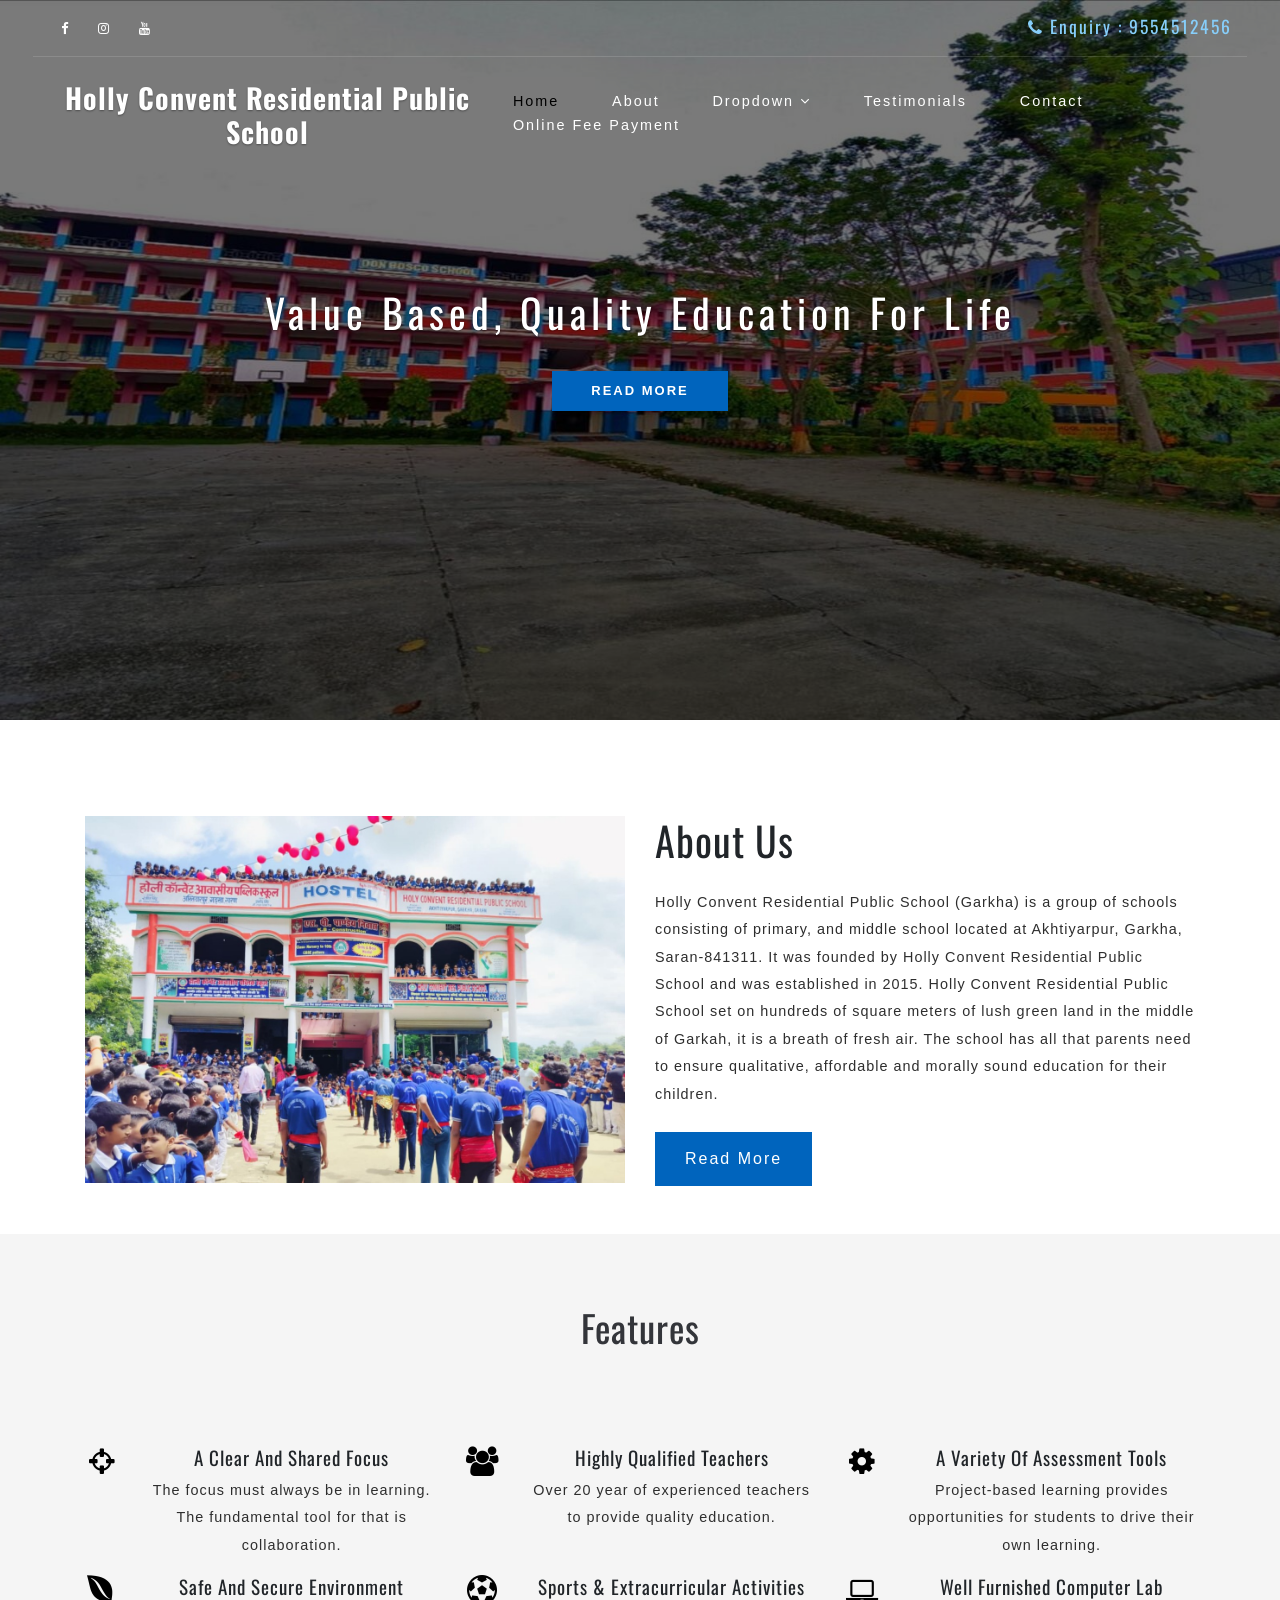
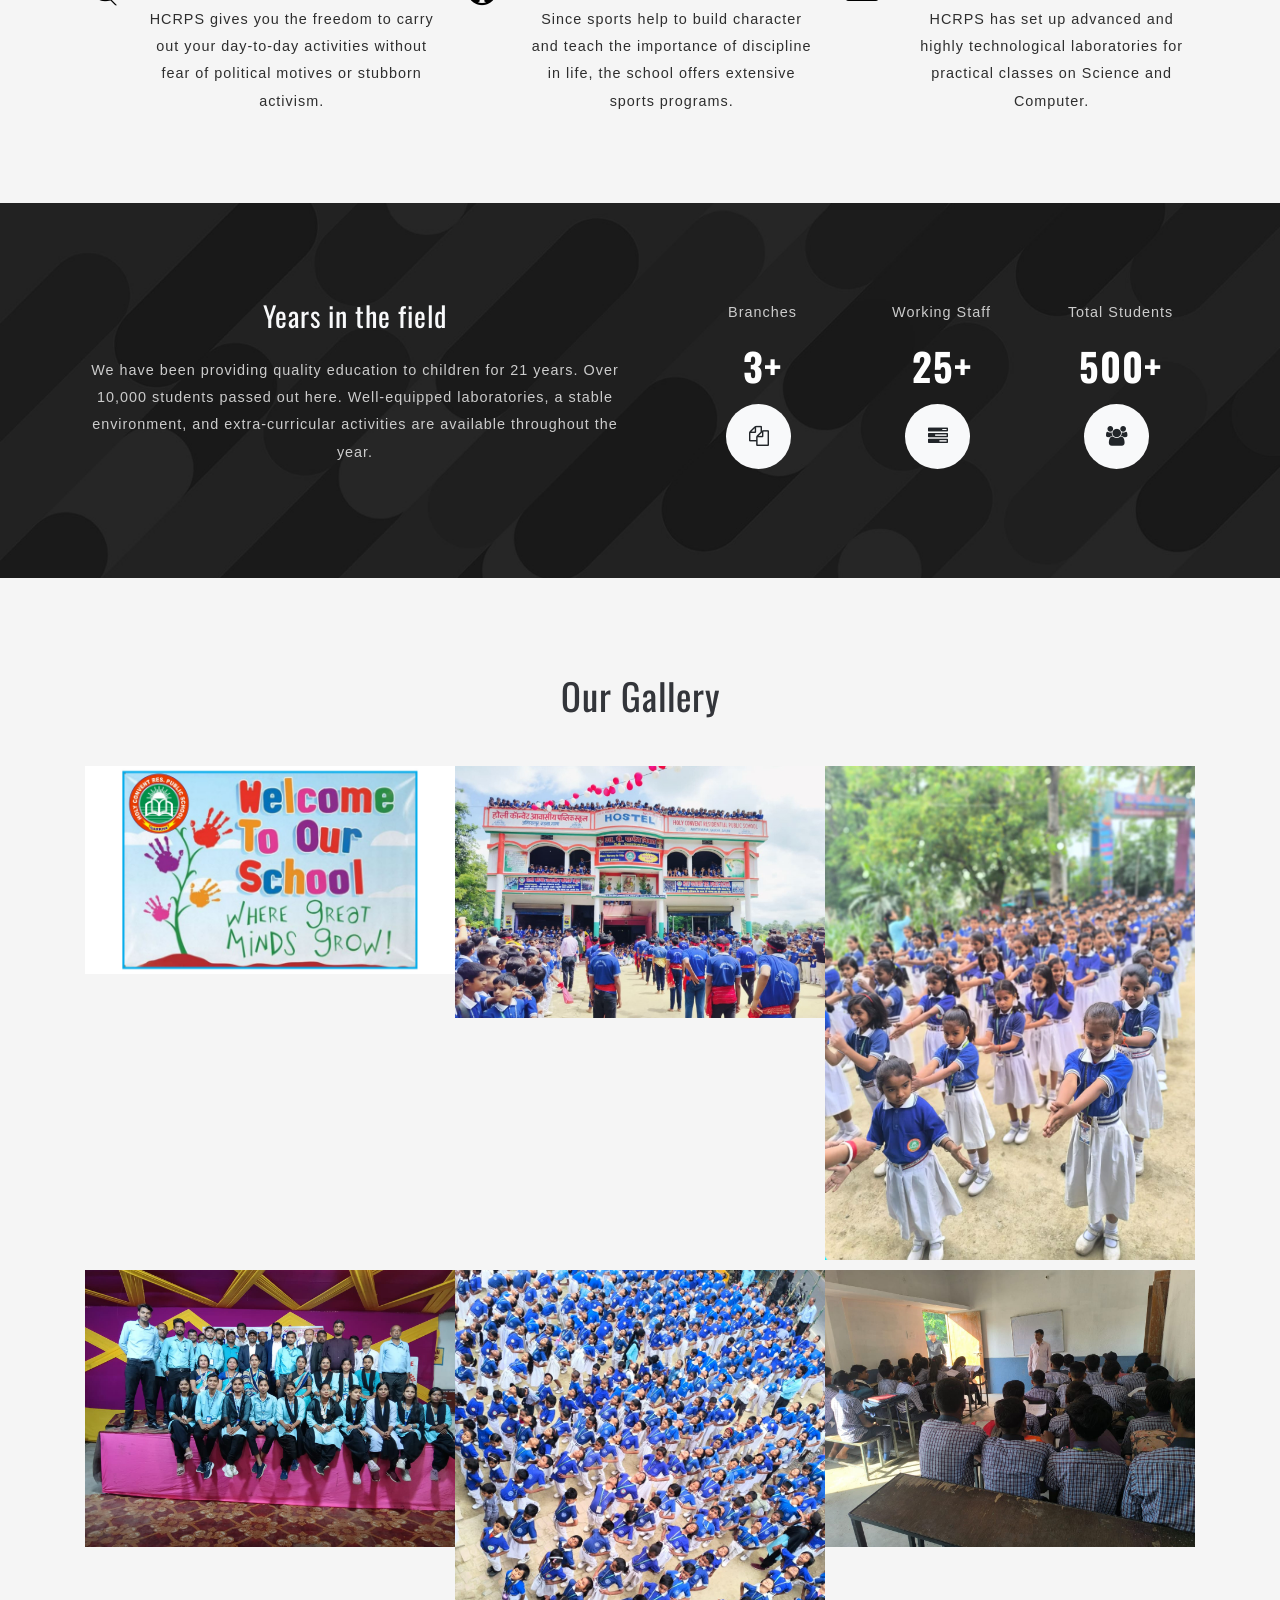
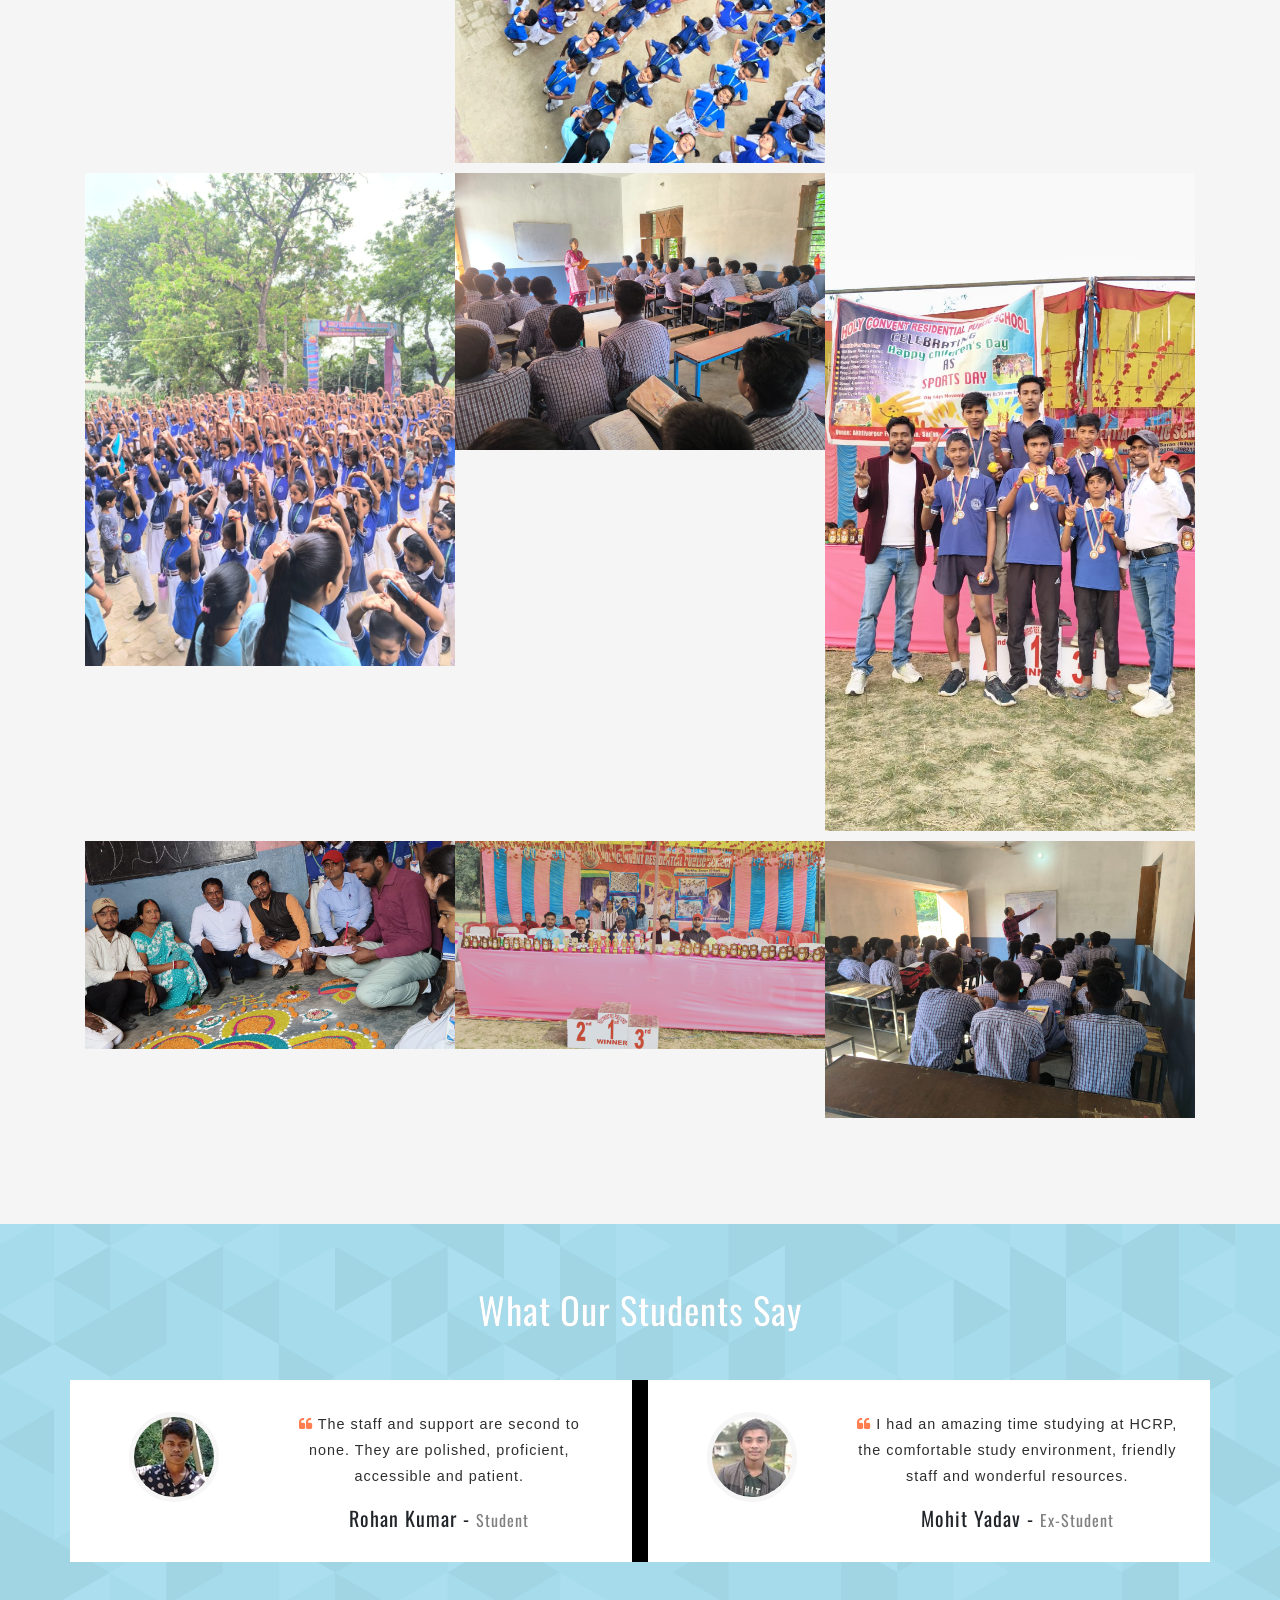
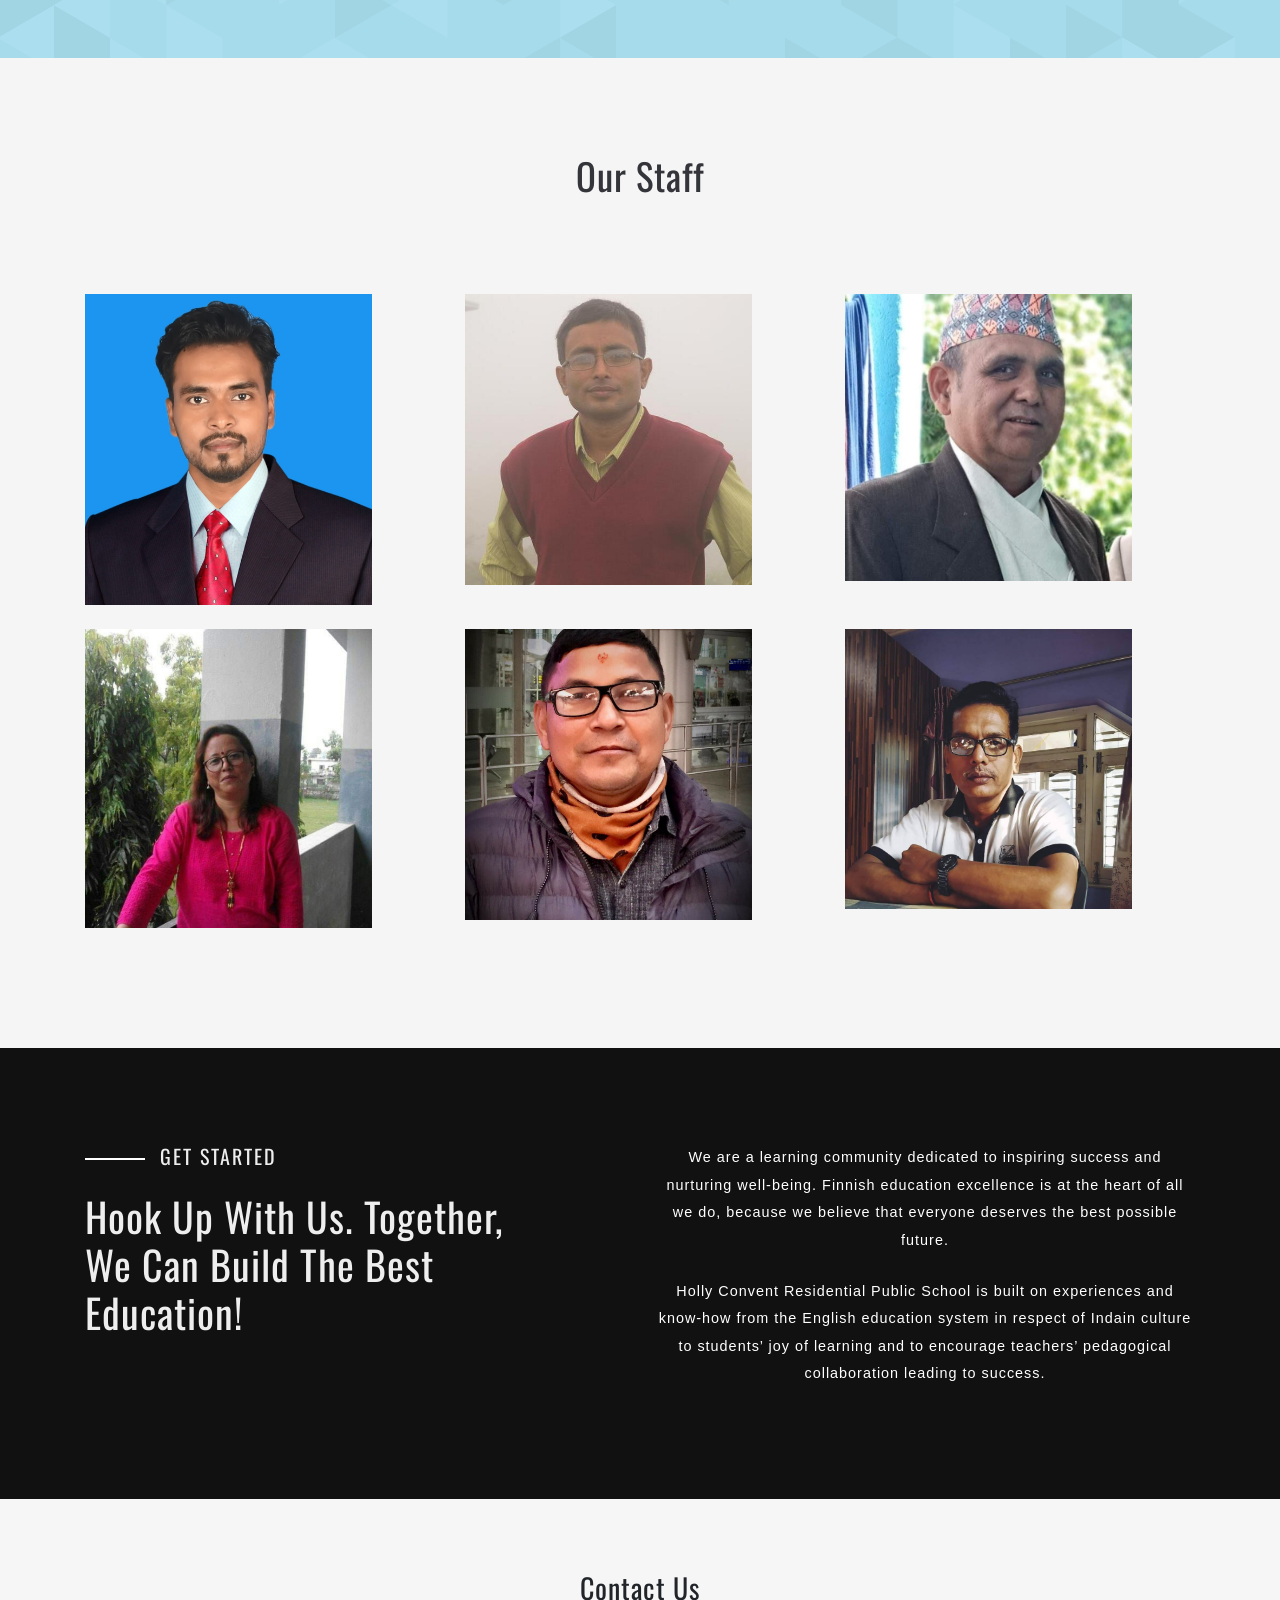
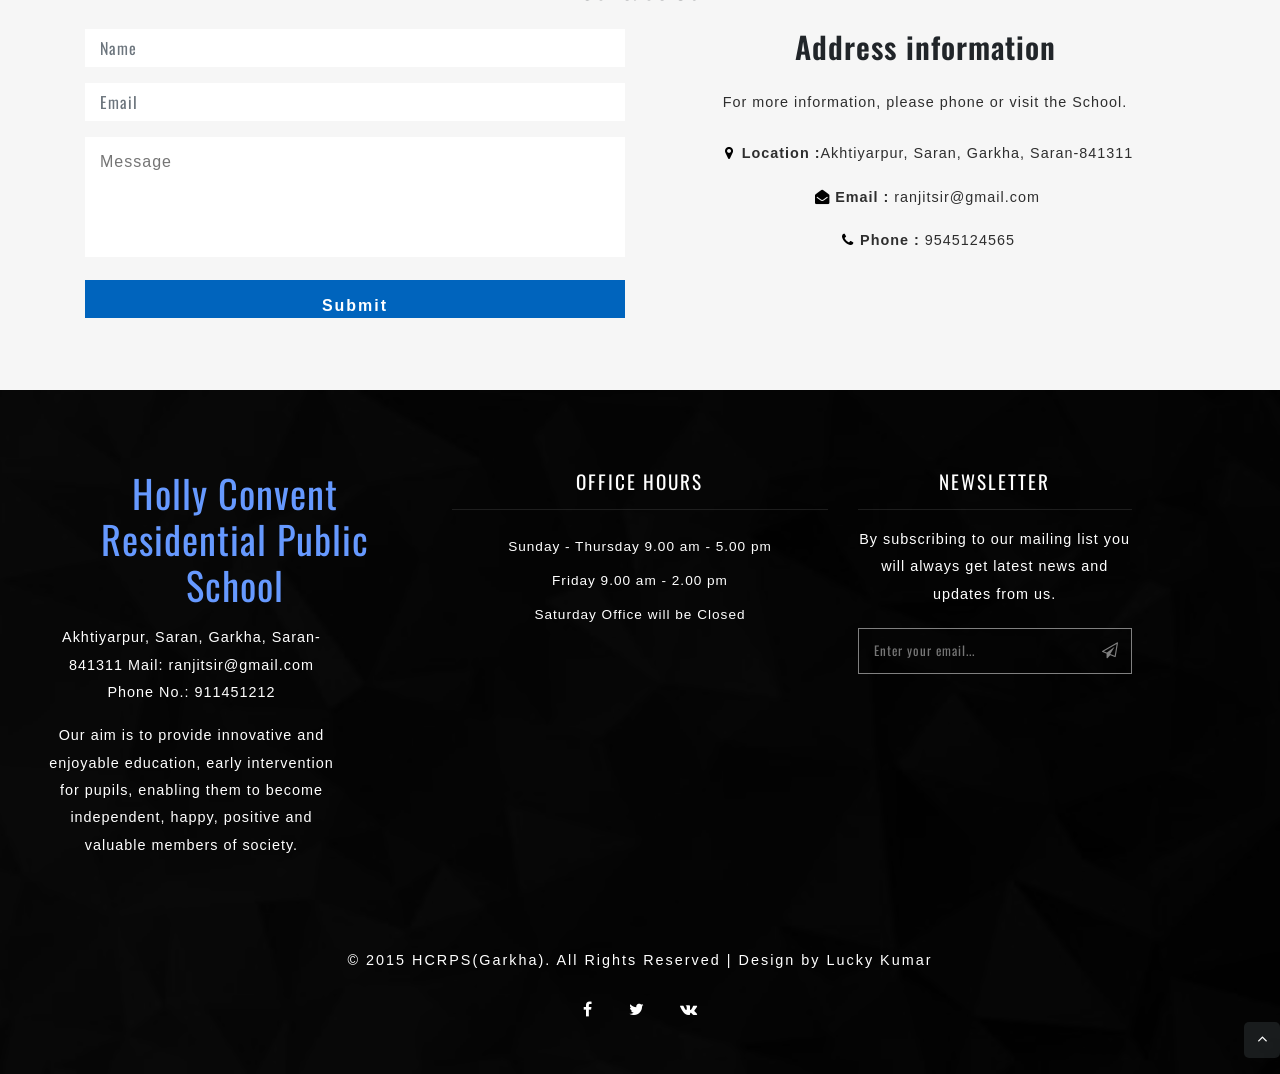
==== index.html @ 04d55e1e "add icons" ====
<!DOCTYPE html>
<html lang="en">

<head>
    <title>Holly Convent Residential Public School, Garka | Quality Education & Holistic Development</title>
    <!-- Meta tag Keywords -->
    <meta name="viewport" content="width=device-width, initial-scale=1">
    <link rel="icon" type="image/x-icon" href="images/Logo.PNG">
    <meta charset="UTF-8" />
    <meta name="keywords"
        content="Holly Convent Residential Public School Biratnagar - Quality education, holistic development, and a nurturing learning environment." />
    <script>
        addEventListener("load", function () {
            setTimeout(hideURLbar, 0);
        }, false);

        function hideURLbar() {
            window.scrollTo(0, 1);
        }

    </script>
    <!-- //Meta tag Keywords -->
    <!-- Style-CSS -->
    <link rel="stylesheet" href="https://cdnjs.cloudflare.com/ajax/libs/font-awesome/4.7.0/css/font-awesome.min.css">
    <link rel="stylesheet" href="https://cdn.jsdelivr.net/npm/bootstrap@4.6.1/dist/css/bootstrap.min.css">
    <link rel="stylesheet" href="css/style.css" type="text/css" media="all" />
    <!-- /Fonts -->
    <link href="//fonts.googleapis.com/css?family=Raleway:100,100i,200,200i,300,300i,400,400i,500,600,700"
        rel="stylesheet">
    <link href="//fonts.googleapis.com/css?family=Oswald:200,300,400,500,600,700" rel="stylesheet">
    <!-- //Fonts -->
    <!-- Structured Data for SEO -->
    <script type="application/ld+json">
    {
      "@context": "https://schema.org",
      "@type": "School",
      "name": "Holly Convent Residential Public School",
      "address": {
        "@type": "PostalAddress",
        "addressLocality": "Biratnagar",
        "addressCountry": "Nepal"
      },
      "telephone": "+977-21-463423",
      "url": "https://donboscoschool.netlify.app/",
      "sameAs": [
        "https://www.facebook.com/HCRPS.NILGIRI"
      ]
    }
    </script>
</head>

<body>
    <!-- mian-content -->
    <div class="main-content" id="home">
        <div class="layer">
            <!-- header -->
            <header>
                <div class="container-fluid px-lg-5">
                    <div class="row order-info">
                        <div class="middle mt-sm-3 col-sm-6 text-left">
                            <ul class="social mb-3">
                                <li><a href="https://www.facebook.com"><span
                                            class="fa fa-facebook icon_facebook"></span></a></li>
                                <li><a href="#"><span class="fa fa-brands fa-instagram"></span></a></li>
                                <li><a href="#"><span class="fa fa-brands fa-youtube"></span></a></li>
                            </ul>
                        </div>
                        <div class="middle-right mt-sm-3 col-sm-6 text-right">
                            <h6><span class="fa fa-phone"></span> Enquiry : 9554512456</h6>
                        </div>
                    </div>
                    <!-- nav -->
                    <nav class="pt-4 d-lg-flex">
                        <div id="logo">
                            <h1> <a href="index.html">Holly Convent Residential Public School</a></h1>
                        </div>
                        <label for="drop" class="toggle">Menu</label>
                        <input type="checkbox" id="drop" />
                        <ul class="menu mt-2 ml-auto">
                            <li class="active"><a href="index.html">Home</a></li>
                            <li><a href="#about" class="scroll">About</a></li>
                            <li>
                                <!-- First Tier Drop Down -->
                                <label for="drop-2" class="toggle">Dropdown <span class="fa fa-angle-down"
                                        aria-hidden="true"></span> </label>
                                <a href="#">Dropdown <span class="fa fa-angle-down" aria-hidden="true"></span></a>
                                <input type="checkbox" id="drop-2" />
                                <ul class="inner-ul">
                                    <li><a class="scroll" href="#gallery">Gallery</a></li>
                                    <li><a href="#services" class="scroll">Services</a></li>
                                    <li><a href="#stats" class="scroll">Stats</a></li>
                                    <li><a href="#team" class="scroll">Team</a></li>
                                </ul>
                            </li>
                            <li><a href="#testimonials" class="scroll">Testimonials</a></li>
                            <li><a href="#contact" class="scroll">Contact</a></li>
                            <li><a href="#payment-container" class="scroll" onclick="showFeePage()">Online Fee
                                    Payment</a></li>
                        </ul>
                    </nav>
                    <!-- //nav -->
                </div>
            </header>
            <!-- //header -->
            <div class="container">
                <!-- /banner -->
                <div class="banner-info-layouts text-center">
                    <h3>Value Based, Quality Education For Life</h3>
                    <div class="read-more">
                        <a href="#about" class="read-more scroll">Read More </a>
                    </div>
                </div>

            </div>
            <!-- //banner -->
        </div>
    </div>
    <!--// mian-content -->
    <!-- about-->
    <section class="wthree-row py-5" id="about">
        <div class="container pt-lg-5">
            <div class="row about-main">
                <div class="col-lg-6 about-right">
                    <img src="images/g2.jpeg" class="img-fluid" alt="" />
                </div>
                <div class="col-lg-6 about-text-grid text-left">
                    <div class="title-desc">
                        <h3 class="main-title-hello text-capitalize">About Us</h3>
                    </div>
                    <p class="my-sm-4 mt-2 mb-4">Holly Convent Residential Public School (Garkha) is a group of schools
                        consisting of primary, and middle school located at Akhtiyarpur, Garkha, Saran-841311.

                        It was founded by Holly Convent Residential Public School and was established in 2015.

                        Holly Convent Residential Public School set on hundreds of square meters of lush green land in
                        the middle of Garkah,
                        it is a breath of fresh air. The school has all that parents need to ensure qualitative,
                        affordable and morally sound education
                        for their children. </p>
                    <a href="#bottom"> Read more</a>
                </div>
            </div>
        </div>
    </section>
    <!-- //about -->

    <!-- features -->
    <section class="banner-bottom py-5" id="services">
        <div class="container py-sm-4">
            <div class="heading-grid text-center">
                <h3 class="tittle text-center heading mb-5">Features</h3>
            </div>
            <div class="row">
                <div class="col-lg-4 col-md-6 mb-lg-0 mb-5">
                    <div class="row inner-info">
                        <div class="col-2">
                            <span class="fa fa-crosshairs"></span>
                        </div>
                        <div class="col-10">
                            <h4 class="mt-md-0 my-2">A clear and shared focus</h4>
                            <p class="">The focus must always be in learning.

                                The fundamental tool for that is collaboration. </p>
                        </div>
                    </div>
                </div>
                <div class="col-lg-4 col-md-6">
                    <div class="row inner-info">
                        <div class="col-2">
                            <span class="fa fa-users"></span>
                        </div>
                        <div class="col-10">
                            <h4 class="mt-md-0 my-2">Highly Qualified Teachers</h4>
                            <p class="">Over 20 year of experienced teachers to provide quality education.</p>
                        </div>
                    </div>
                </div>
                <div class="col-lg-4 col-md-6 mb-lg-0 mb-5">
                    <div class="row inner-info">
                        <div class="col-2">
                            <span class="fa fa-cog"></span>
                        </div>
                        <div class="col-10">
                            <h4 class="mt-md-0 my-2">A variety of assessment tools</h4>
                            <p class="">Project-based learning provides opportunities for students to drive their own
                                learning.</p>
                        </div>
                    </div>
                </div>

                <div class="col-lg-4 col-md-6">
                    <div class="row inner-info">
                        <div class="col-2">
                            <span class="fa fa-envira"></span>
                        </div>
                        <div class="col-10">
                            <h4 class="mt-md-0 my-2">Safe and Secure Environment</h4>
                            <p class="">HCRPS gives you the freedom to carry out your day-to-day activities without fear
                                of political motives or stubborn activism.</p>
                        </div>
                    </div>
                </div>
                <div class="col-lg-4 col-md-6 mb-lg-0 mb-5">
                    <div class="row inner-info">
                        <div class="col-2">
                            <span class="fa fa-futbol-o"></span>
                        </div>
                        <div class="col-10">
                            <h4 class="mt-md-0 my-2">Sports & Extracurricular Activities</h4>
                            <p class="">Since sports help to build character and teach the importance of discipline in
                                life, the school offers extensive sports programs.</p>
                        </div>
                    </div>
                </div>
                <div class="col-lg-4 col-md-6">
                    <div class="row inner-info">
                        <div class="col-2">
                            <span class="fa fa-laptop"></span>
                        </div>
                        <div class="col-10">
                            <h4 class="mt-md-0 my-2">Well Furnished Computer Lab</h4>
                            <p class="">HCRPS has set up advanced and highly technological laboratories for practical
                                classes on Science and Computer.</p>
                        </div>
                    </div>
                </div>
            </div>
        </div>
    </section>
    <!-- //features -->
    <!-- stats -->
    <section class="stats py-5" id="stats">
        <div class="container py-lg-5 py-md-3">
            <div class="row stat-grids">
                <div class="col-lg-6 stats-left">
                    <h3 class="heading mb-4 text-li">Years in the field</h3>
                    <p class="mb-3"> We have been providing quality education to children for 21 years. Over 10,000
                        students passed out here.
                        Well-equipped laboratories, a stable environment, and extra-curricular activities are available
                        throughout the year. </p>
                </div>
                <div class="col-lg-6 grid1 stats-right mt-lg-0 mt-4 pl-5">
                    <div class="row">
                        <div class="col-sm-4 col-6">
                            <p class="text-li">Branches</p>
                            <h4 class="text-wh"> 3+</h4>
                            <span class="fa fa-files-o mr-2"></span>
                        </div>
                        <div class="col-sm-4 col-6">
                            <p>Working Staff</p>
                            <h4>25+</h4>
                            <span class="fa fa-tasks mr-2"></span>
                        </div>
                        <div class="col-sm-4 col-6 mt-sm-0 mt-5">
                            <p>Total Students</p>
                            <h4>500+</h4>
                            <span class="fa fa-users mr-2"></span>
                        </div>
                    </div>
                </div>
            </div>
        </div>
    </section>
    <!-- //stats -->

    <!-- Gallery -->
    <section class="gallery py-5" id="gallery">
        <div class="container py-md-5">
            <div class="header text-center">
                <h3 class="tittle mb-lg-5 mb-3">Our Gallery</h3>
            </div>
            <div class="row news-grids text-center gallery-wrap">
                <div class="col-md-4 gal-img">
                    <a href="#gal1"><img src="images/g1.jpeg" alt="news image" class="img-fluid"></a>
                </div>
                <div class="col-md-4 gal-img">
                    <a href="#gal2"><img src="images/g2.jpeg" alt="news image" class="img-fluid"></a>
                </div>
                <div class="col-md-4 gal-img">
                    <a href="#gal3"><img src="images/g3.jpeg" alt="news image" class="img-fluid"></a>
                </div>
                <div class="col-md-4 gal-img">
                    <a href="#gal4"><img src="images/g4.jpeg" alt="news image" class="img-fluid"></a>
                </div>
                <div class="col-md-4 gal-img">
                    <a href="#gal5"><img src="images/g5.jpeg" alt="news image" class="img-fluid"></a>
                </div>
                <div class="col-md-4 gal-img">
                    <a href="#gal6"><img src="images/g6.jpeg" alt="news image" class="img-fluid"></a>
                </div>
                <div class="col-md-4 gal-img">
                    <a href="#gal7"><img src="images/g7.jpeg" alt="news image" class="img-fluid"></a>
                </div>
                <div class="col-md-4 gal-img">
                    <a href="#gal8"><img src="images/g8.jpeg" alt="news image" class="img-fluid"></a>
                </div>
                <div class="col-md-4 gal-img">
                    <a href="#gal9"><img src="images/g9.jpeg" alt="news image" class="img-fluid"></a>
                </div>
                <div class="col-md-4 gal-img">
                    <a href="#ga20"><img src="images/g10.jpeg" alt="news image" class="img-fluid"></a>
                </div>
                <div class="col-md-4 gal-img">
                    <a href="#ga21"><img src="images/g11.jpeg" alt="news image" class="img-fluid"></a>
                </div>
                <div class="col-md-4 gal-img">
                    <a href="#ga22"><img src="images/g12.jpeg" alt="news image" class="img-fluid"></a>
                </div>
            </div>

            <!-- popup-->
            <div id="gal1" class="pop-overlay animate">
                <div class="popup">
                    <img src="images/g1.jpg" alt="Popup Image" class="img-fluid" />

                    <a class="close" href="#gallery">&times;</a>
                </div>
            </div>
            <!-- //popup -->

            <!-- popup-->
            <div id="gal2" class="pop-overlay animate">
                <div class="popup">
                    <img src="images/g2.jpg" alt="Popup Image" class="img-fluid" />

                    <a class="close" href="#gallery">&times;</a>
                </div>
            </div>
            <!-- //popup -->
            <!-- popup-->
            <div id="gal3" class="pop-overlay animate">
                <div class="popup">
                    <img src="images/g3.jpg" alt="Popup Image" class="img-fluid" />

                    <a class="close" href="#gallery">&times;</a>
                </div>
            </div>
            <!-- //popup3 -->
            <!-- popup-->
            <div id="gal4" class="pop-overlay animate">
                <div class="popup">
                    <img src="images/g4.jpg" alt="Popup Image" class="img-fluid" />

                    <a class="close" href="#gallery">&times;</a>
                </div>
            </div>
            <!-- //popup -->
            <!-- popup-->
            <div id="gal5" class="pop-overlay animate">
                <div class="popup">
                    <img src="images/g5.jpg" alt="Popup Image" class="img-fluid" />

                    <a class="close" href="#gallery">&times;</a>
                </div>
            </div>
            <!-- //popup -->
            <!-- popup-->
            <div id="gal6" class="pop-overlay animate">
                <div class="popup">
                    <img src="images/g6.jpg" alt="Popup Image" class="img-fluid" />

                    <a class="close" href="#gallery">&times;</a>
                </div>
            </div>
            <!-- //popup -->

        </div>
    </section>
    <!--// gallery -->
    <!-- testimonials -->
    <section class="testi py-5" id="testimonials">
        <div class="container pb-xl-5 py-lg-3">
            <h3 class="tittle two text-center heading mb-5">What our Students say</h3>
            <div class="row">
                <div class="col-lg-6">
                    <div class="row testi-cgrid border-right-grid">
                        <div class="col-sm-4 testi-icon mb-sm-0 mb-3">
                            <img src="images/te1.jpg" alt="" class="img-fluid" />
                        </div>
                        <div class="col-sm-8">
                            <p class="mx-auto"><span class="fa fa-quote-left"></span> The staff and support are second
                                to none.
                                They are polished, proficient, accessible and patient.</p>
                            <h6 class="b-ltxt mt-3">Rohan Kumar - <span>Student</span></h6>
                        </div>
                    </div>
                </div>
                <div class="col-lg-6 mt-lg-0 mt-sm-5 mt-4">
                    <div class="row testi-cgrid border-left-grid">
                        <div class="col-sm-4 testi-icon mb-sm-0 mb-3">
                            <img src="images/te2.jpg" alt="" class="img-fluid" />
                        </div>
                        <div class="col-sm-8">
                            <p class="mx-auto"><span class="fa fa-quote-left"></span> I had an amazing time studying at
                                HCRP, the comfortable study environment, friendly staff and wonderful resources.</p>
                            <h6 class="b-ltxt mt-3">Mohit Yadav - <span>Ex-Student</span></h6>
                        </div>
                    </div>
                </div>
            </div>
        </div>
    </section>
    <!-- testimonials -->
    <!-- team -->
    <section class="team py-5" id="team">
        <div class="container py-xl-5 py-lg-3">
            <div class="heading-grid text-center">
                <h3 class="tittle text-center heading mb-5">Our Staff</h3>
            </div>
            <div class="row inner-sec-layouts-hello-lauinfo">
                <div class="col-md-4 col-sm-6">
                    <div class="team-grids text-center">
                        <img src="images/team1.jpeg" class="img-fluid" alt="">
                        <div class="clearfix"></div>
                        <div class="team-info">
                            <div class="caption">
                                <h4>Ranjeet Singh</h4>
                                <h6>Principal</h6>
                            </div>
                        </div>
                    </div>
                </div>
                <div class="col-md-4 col-sm-6 mt-sm-0 mt-5">
                    <div class="team-grids text-center">
                        <img src="images/team2.jpg" class="img-fluid" alt="">
                        <div class="clearfix"></div>
                        <div class="team-info">
                            <div class="caption">
                                <h4>Santosh Bhattarai</h4>
                                <h6>Teacher</h6>
                            </div>
                        </div>
                    </div>
                </div>
                <div class="col-md-4 col-sm-6 mt-md-0 mt-5">
                    <div class="team-grids text-center">
                        <img src="images/team3.jpg" class="img-fluid" alt="">
                        <div class="clearfix"></div>
                        <div class="team-info">
                            <div class="caption">
                                <h4>Shyam Timsina</h4>
                                <h6>Teacher</h6>
                            </div>
                        </div>
                    </div>
                </div>
                <div class="col-md-4 col-sm-6 mt-md-0 mt-5 py-4">
                    <div class="team-grids text-center">
                        <img src="images/team4.jpg" class="img-fluid" alt="">
                        <div class="clearfix"></div>
                        <div class="team-info">
                            <div class="caption">
                                <h4>Angelina Maskey</h4>
                                <h6>Teacher</h6>
                            </div>
                        </div>
                    </div>
                </div>
                <div class="col-md-4 col-sm-6 mt-md-0 mt-5 py-4">
                    <div class="team-grids text-center">
                        <img src="images/team5.jpg" class="img-fluid" alt="">
                        <div class="clearfix"></div>
                        <div class="team-info">
                            <div class="caption">
                                <h4>Karan KC</h4>
                                <h6>Teacher</h6>
                            </div>
                        </div>
                    </div>
                </div>
                <div class="col-md-4 col-sm-6 mt-md-0 mt-5 py-4">
                    <div class="team-grids text-center">
                        <img src="images/team6.jpg" class="img-fluid" alt="">
                        <div class="clearfix"></div>
                        <div class="team-info">
                            <div class="caption">
                                <h4>Anil Jha</h4>
                                <h6>Teacher</h6>
                            </div>
                        </div>
                    </div>
                </div>
            </div>
        </div>
    </section>
    <!-- team -->


    <section class="section-middle py-5" id="bottom">
        <div class="container py-lg-5">
            <div class="row about-main">
                <div class="col-lg-6 about-text-grid1 text-left">
                    <div class="title-desc">
                        <h4><span></span>Get started</h4>
                        <h3 class="main-title-hello text-capitalize my-4"> Hook up With Us. Together, we can build the
                            best education!</h3>
                    </div>

                </div>
                <div class="col-lg-6 about-right mt-lg-0 mt-4">
                    <p class="">We are a learning community dedicated to inspiring success and nurturing well-being.
                        Finnish education excellence is at the heart of all we do,
                        because we believe that everyone deserves the best possible future.</p>
                    <p class="mt-4">Holly Convent Residential Public School is built on experiences and know-how from
                        the English education system in respect of Indain culture to students’
                        joy of learning and to encourage teachers’ pedagogical collaboration leading to success.</p>
                </div>
            </div>
        </div>
    </section>

    <!-- contact -->
    <section class="contact py-5" id="contact">
        <div class="container py-sm-4">
            <h3 class="heading mb-4">Contact Us</h3>
            <div class="row contact-top">
                <div class="col-lg col-md-6 contact-grid-wthree">
                    <div class="contact_grid_right">
                        <form action="#" method="post">
                            <div class="contact_left_grid">
                                <div class="con-left">
                                    <div class="form-group">
                                        <input class="form-control" type="text" name="Name" placeholder="Name"
                                            required="">
                                    </div>
                                    <div class="form-group">
                                        <input class="form-control" type="email" name="Email" placeholder="Email"
                                            required="">
                                    </div>
                                    <div class="form-group">
                                        <textarea id="textarea" placeholder="Message" required=""></textarea>
                                    </div>
                                    <div class="sub-honey mx-auto mt-3">
                                        <button class="form-control btn" type="submit">Submit</button>
                                    </div>
                                </div>
                            </div>
                        </form>
                    </div>
                </div>
                <div class="col-lg-6 col-md-6 contact-grid-wthree foot-top mt-md-0 mt-5">
                    <h3 class="contact-title mb-sm-4 mb-2">Address information</h3>
                    <div class="contact-info">
                        <p class="mb-4">For more information, please phone or visit the School.</p>
                        <div class="contact-style-world">
                            <p><span class="fa fa-map-marker"></span><strong>Location :</strong>Akhtiyarpur, Saran,
                                Garkha, Saran-841311</p>
                        </div>
                        <div class="contact-style-world my-2">
                            <p><span class="fa fa-envelope-open"></span><strong>Email :</strong>
                                ranjitsir@gmail.com</p>
                        </div>
                        <div class="contact-style-world">
                            <p><span class="fa fa-phone"></span><strong>Phone :</strong> 9545124565</p>
                            <!-- <p><span class="fa fa-mobile"></span><strong>Notice Board Service No. :</strong> 1618021463423</p> -->
                        </div>
                    </div>
                </div>
            </div>
        </div>
    </section>
    <!-- //contact -->

    <!-- Payment-section -->
    <div class="payment-container" id="payment-container" style="display: none;">
        <h1>Online Payment</h1>
        <h3>UPI, Scan and Pay</h3>

        <div class="card">
            <div class="card-header">
                <span class="logo">पे</span>
                <span class="brand">PhonePe</span>
            </div>

            <div class="card-body">
                <p>Scan & Pay with any UPI App</p>

                <img src="https://encrypted-tbn0.gstatic.com/images?q=tbn:ANd9GcRSqy1l2K4mbOEe0NPBrGfbfksEz_CD4vMbjA&s"
                    alt="QR Code" class="qr" />

                <p class="upi">UPI ID : Ranjeetsir@ybl</p>

                <div class="upi-logos">
                    <span>BHIM</span>
                    <span>|</span>
                    <span>UPI</span>
                </div>

                <h4>Holly Convent Residential Public School</h4>
            </div>
        </div>

        <div class="footer-btn">
            send payment details to what's up <br />
            no:- <strong>9564213647</strong>
        </div>
    </div>


    <!-- footer -->
    <footer class="footer-content">
        <div class="layer footer-1">
            <div class="container-fluid">
                <div class="row footer-top-inner-world">
                    <div class="col-lg-4 col-md-6 footer-top mt-md-0 mt-sm-5">
                        <h2>
                            <a href="index.html">Holly Convent Residential Public School</a>
                        </h2>
                        <p class="my-3">Akhtiyarpur, Saran, Garkha, Saran-841311

                            Mail: ranjitsir@gmail.com
                            Phone No.: 911451212</p>
                        <p>
                            Our aim is to provide innovative and enjoyable education, early intervention for pupils,
                            enabling them to become independent, happy, positive and valuable members of society.
                        </p>
                    </div>
                    <div class="col-lg-4 col-md-6 mt-md-0 mt-5">
                        <div class="footer-hello">
                            <h3 class="mb-3 hello_title">Office Hours</h3>
                            <hr>
                            <ul class="list-info-hello last-world-contact mt-lg-4">
                                <li>
                                    <p> Sunday - Thursday 9.00 am - 5.00 pm</p>

                                </li>
                                <li class="my-2">
                                    <p>Friday 9.00 am - 2.00 pm</p>

                                </li>
                                <li class="my-2">
                                    <p>Saturday Office will be Closed</p>

                                </li>
                            </ul>
                        </div>
                    </div>
                    <div class="col-lg-3 col-md-6 mt-lg-0 mt-5">
                        <div class="footer-hello">
                            <h3 class="mb-3 hello_title">Newsletter</h3>
                            <hr>

                            <div class="footer-text">
                                <p>By subscribing to our mailing list you will always get latest news and updates from
                                    us.</p>
                                <form action="#" method="post">
                                    <input type="email" name="Email" placeholder="Enter your email..." required="">
                                    <button class="btn1 btn"><span class="fa fa-paper-plane-o"
                                            aria-hidden="true"></span></button>
                                    <div class="clearfix"> </div>
                                </form>
                            </div>
                        </div>


                    </div>
                </div>

            </div>

            <p class="copy-right-grids text-li text-center my-sm-4 my-4">© 2015 HCRPS(Garkha). All Rights Reserved |
                Design
                by
                <a href="https://www.facebook.com"> Lucky Kumar </a>
            </p>
            <div class="world-footer text-center mt-4">
                <ul class="list-unstyled world-icons">
                    <li>
                        <a href="https://www.facebook.com">
                            <span class="fa fa-facebook-f"></span>
                        </a>
                    </li>
                    <li>
                        <a href="#">
                            <span class="fa fa-twitter"></span>
                        </a>
                    </li>
                    <li>
                        <a href="#">
                            <span class="fa fa-vk"></span>
                        </a>
                    </li>
                </ul>
            </div>
            <div class="move-top text-right"><a href="#home" class="move-top"> <span class="fa fa-angle-up  mb-3"
                        aria-hidden="true"></span></a></div>
        </div>
        <!-- //footer bottom -->
        </div>
    </footer>
    <!-- //footer -->
    <script>
        function showFeePage() {
            document.getElementById("payment-container").style.display = "block";
        }
    </script>


</body>


</html>
---- css/style.css ----
html,
body {
    margin: 0;
    font-size: 100%;
    background: #fff;
    font-family: 'Raleway', sans-serif;
    scroll-behavior: smooth;
}

body a {
    text-decoration: none;
    transition: 0.5s all;
    -webkit-transition: 0.5s all;
    -moz-transition: 0.5s all;
    -o-transition: 0.5s all;
    -ms-transition: 0.5s all;
    cursor: pointer !important;
}

.btn,
button {
    cursor: pointer !important;
}


a:hover {
    text-decoration: none;
    opacity: 0.8;
}

input[type="button"],
input[type="submit"],
input[type="text"],
input[type="email"],
input[type="search"] {
    transition: 0.5s all;
    -webkit-transition: 0.5s all;
    -moz-transition: 0.5s all;
    -o-transition: 0.5s all;
    -ms-transition: 0.5s all;
    font-family: 'Oswald', sans-serif;
}

h1,
h2,
h3,
h4,
h5,
h6 {
    margin: 0;
    letter-spacing: 1px;
    font-weight: 400;
    font-family: 'Oswald', sans-serif;
}

p {
    font-size: 0.9em;
    color: #2e2e2e;
    line-height: 1.9em;
    letter-spacing: 1px;
}

ul {
    margin: 0;
    padding: 0;
}

/*-- header --*/

/* header */

/* CSS Document */

header {
    position: absolute;
    z-index: 9;
    width: 100%;
}

.toggle,
[id^=drop] {
    display: none;
}

/* Giving a background-color to the nav container. */

nav {
    margin: 0;
    padding: 0;
}


#logo a {
    float: left;
    display: initial;
    margin: 0;
    letter-spacing: 1px;
    color: #fff;
    padding: 0;
    font-size: 0.7em;
    font-weight: 800;
    text-transform: capitalize;
    color: #fff;
    text-shadow: 0 1px 2px rgba(0, 0, 0, 0.37);
    font-family: 'Oswald', sans-serif;

}



nav:after {
    content: "";
    display: table;
    clear: both;
}



nav ul {
    float: right;
    padding: 0;
    margin: 0;
    list-style: none;
    position: relative;
}

/* Positioning the navigation items inline */

nav ul li {
    margin: 0px 0.3em;
    display: inline-block;
    float: left;
}

/* Styling the links */

nav ul.menu li a {
    color: #fff;
    text-transform: capitalize;
    font-size: 0.9em;
    letter-spacing: 2px;
    padding-left: 0;
    padding-right: 0;
    padding: 0.5em 1.5em;
    background: transparent;
    font-weight: 450;
}


nav ul li ul li:hover {
    background: transparent;

}


/* Background color change on Hover */

.menu li.active a {
    color: black;
}


nav ul ul {
    display: none;
    position: absolute;
    top: 30px;
    background: #fff;
    padding: 10px;
}

/* Display Dropdowns on Hover */

nav ul li:hover>ul {
    display: inherit;
}

/* Fisrt Tier Dropdown */

nav ul ul li {
    width: 170px;
    float: none;
    display: list-item;
    position: relative;
    margin: 0;
}

nav ul.menu li ul li a {
    color: #333;
    padding: 5px 10px;
    display: block;
}

nav ul.menu li ul li a:hover {
    color: #03f4eb;
    background: transparent;
}


nav ul ul ul li {
    position: relative;
    top: -60px;
    left: 170px;
}


/* Change ' +' in order to change the Dropdown symbol */

li>a:only-child:after {
    content: '';
}


/* Media Queries
--------------------------------------------- */

@media all and (max-width:992px) {

    #logo {
        display: block;
        padding: 0;
        width: 100%;
        text-align: center;
        float: none;
    }

    nav {
        margin: 0;
    }

    nav a {
        color: #333;
    }

    /* Hide the navigation menu by default */
    .toggle+a,
    .menu {
        display: none;
    }

    /* Stylinf the toggle lable */
    .toggle {
        display: block;
        padding: 6px 15px;
        font-size: 16px;
        text-decoration: none;
        border: none;
        float: right;
        margin-right: 0em;
        background-color: #fff;
        color: #1b1d1d;
        text-transform: capitalize;
        font-weight: 400;
        cursor: pointer !important;
    }

    .menu .toggle {
        float: none;
        text-align: center;
        margin: auto;
        width: 30%;
        padding: 5px;
        font-weight: normal;
        font-size: 15px;
        letter-spacing: 1px;
    }

    .toggle:hover {
        color: #333;
        background-color: #fff;
    }

    /* Display Dropdown when clicked on Parent Lable */
    [id^=drop]:checked+ul {
        display: block;
        background: #fff;
        padding: 15px 0;
        text-align: center;
        width: 80%;
        margin: 0 auto;
    }

    /* Change menu item's width to 100% */
    nav ul li {
        display: block;
        width: 100%;
        padding: 5px 0;
    }

    nav ul ul .toggle,
    nav ul ul a {
        padding: 0 40px;
    }

    nav ul.menu li a {
        color: #312f2f;
    }

    nav a:hover,
    nav ul ul ul a {
        background-color: transparent;
    }

    nav ul li ul li .toggle,
    nav ul ul a,
    nav ul ul ul a {
        padding: 14px 20px;
        color: #312f2f;
        font-size: 15px;
    }


    nav ul li ul li .toggle,
    nav ul ul a {
        background-color: #fff;
    }

    nav ul ul li a {
        font-size: 15px;
    }

    /* Hide Dropdowns by Default */
    nav ul ul {
        float: none;
        position: static;
        color: #ffffff;
    }

    /* Hide menus on hover */
    nav ul ul li:hover>ul,
    nav ul li:hover>ul {
        display: none;
    }

    /* Fisrt Tier Dropdown */
    nav ul ul li {
        display: block;
        width: 100%;
        padding: 0;
    }

    nav ul li {
        margin: 0;
    }

    nav ul ul ul li {
        position: static;
        /* has to be the same number as the "width" of "nav ul ul li" */
    }

    .login-icon {
        text-align: right;
    }

    .login-icon span {
        margin-right: 1em;
    }
}

@media all and (max-width:568px) {
    [id^=drop]:checked+ul {
        display: block;
        background: #fff;
        padding: 15px 0;
        text-align: center;
        width: 100%;
        margin: 0 auto;
    }

    .menu .toggle {
        float: none;
        text-align: center;
        margin: auto;
        width: 70%;
    }

}

.login-icon p {
    color: #fff;
}

.login-icon span {

    color: #fcd000;
}

/*-- //header --*/
.order-info {
    border-bottom: 1px solid rgba(255, 255, 255, 0.13);
}

/*-- //header --*/

.main-content {
    background: url(../images/banner1.jpg) center no-repeat;
    -webkit-background-size: cover;
    -moz-background-size: cover;
    -o-background-size: cover;
    -ms-background-size: cover;
    background-size: cover;
    position: relative;
    min-height: 50em;
}

.layer {
    min-height: 50em;
    background: rgba(0, 0, 0, 0.52);
}

.banner-info-layouts {
    padding-top: 23em;
    text-align: center;
}

.banner-info-layouts h3 {
    font-size: 2.5em;
    font-weight: 400;
    color: #fff;
    text-shadow: 0 1px 2px rgba(0, 0, 0, 0.37);
    text-transform: capitalize;
    letter-spacing: 5px;
}

.banner-info-layouts h6 {
    font-size: 2em;
    font-weight: 400;
    letter-spacing: 1px;
    display: block;
    color: #fcd000;
    font-family: 'Pacifico', cursive;
}

.read-more {
    margin-top: 1.2em;
}

a.read-more {
    background: #0064bd;
    color: #fff;
    padding: 0.8em 3em;
    box-shadow: 2px 2px 2px 1px rgba(0, 0, 0, 0.15);
    font-size: 13px;
    display: inline-block;
    border: transparent;
    transition: all 500ms ease;
    text-align: justify;
    text-transform: uppercase;
    font-weight: 700;
    letter-spacing: 2px;
}


.middle ul.social li {
    margin: 0 0.8em;
    display: inline-block;
}

.middle ul.social li a {
    font-size: 13px;
    color: #fff;
    display: block;
    text-align: center;
}

.middle-right h6 {
    font-size: 1.1em;
    color: lightskyblue;
    font-weight: 400;
    letter-spacing: 2px;
}

/*-- //banner --*/

/*-- //heading --*/

#about {
    background: #fff;
}

.content-left-bottom h4 {
    font-size: 1.7em;
    letter-spacing: 6px;
    line-height: 1.5em;
    margin: 1em 0;
    color: #272525;
    font-weight: 700;
}

.content-left-bottom {
    margin-top: 5em;
}

/*--*/

.ab-info {
    text-align: center;
}

.ab-info h4 {
    font-size: 1em;
    color: #ffc80a;
    margin: 2em 0 0em 0;
    letter-spacing: 2px;
    text-transform: uppercase;
}

.list-group-image {
    border-radius: 4px;
    -webkit-border-radius: 4px;
    -o-border-radius: 4px;
    -moz-border-radius: 4px;
    -webkit-transition: 0.5s all;
    -moz-transition: 0.5s all;
    transition: 0.5s all;
    background: rgb(236, 237, 239);
    padding: 8px;
}

.ab-info p {
    text-align: center;
    color: #fff;
    font-size: 1em;
    font-weight: 400;
    font-family: 'Oswald', sans-serif;
}

.ab-content img {
    border-radius: 50%;
    -webkit-border-radius: 50%;
    -o-border-radius: 50%;
    -moz-border-radius: 50%;
    -ms-border-radius: 50%;
    box-shadow: 2px 2px 2px 1px rgba(0, 0, 0, 0.15);
    transition: all 500ms ease;
    width: 68%;
}

.ab-content-inner {
    padding: 2em 1em;
}

.ab-info h5 {
    font-size: 1.1em;
    letter-spacing: 0px;
    font-weight: 700;
    color: #555;
    line-height: 1.7em;
}

/*--*/

/*-- popup --*/

.pop-overlay {
    position: absolute;
    top: 0px;
    bottom: 0;
    left: 0;
    right: 0;
    background: rgba(0, 0, 0, 0.7);
    transition: opacity 0ms;
    visibility: hidden;
    opacity: 0;
    z-index: 999;
}

.pop-overlay:target {
    visibility: visible;
    opacity: 1;
}

.popup {
    background: #fff;
    border-radius: 5px;
    width: 30%;
    position: relative;
    margin: 8em auto;
    padding: 3em 1em;
}

.popup p {
    font-size: 15px;
    color: #666;
    letter-spacing: .5px;
    line-height: 30px;
}

.popup h2 {
    margin-top: 0;
    color: #fff;

}

.popup .close {
    position: absolute;
    top: 5px;
    right: 15px;
    transition: all 200ms;
    font-size: 30px;
    font-weight: bold;
    text-decoration: none;
    color: #000;
}

.popup .close:hover {
    color: #30c39e;
}


/*-- //popup --*/

/*-- //banner --*/

.services {
    background: #c20d00;
}

h3.tittle,
h3.tittle.two {
    font-size: 2.3em;
    font-weight: 400;
    color: #33353a;
    text-shadow: 0 0 0.5px rgba(58, 57, 57, 0.25);
    text-transform: capitalize;
}

h3.tittle.two {
    color: #fff;
}

.sub-tittle {
    font-size: 0.35em;
    color: #ffa801;
    letter-spacing: 1px;
    display: block;
    text-transform: uppercase;

}

.content-left span {
    text-transform: uppercase;
    font-weight: 600;
    letter-spacing: 2px;
    color: #03A9F4;
    font-size: 16px;
    padding-left: 10px;
}

span.title {
    color: #fcd000;
    text-shadow: 0 0 0.5px rgba(58, 57, 57, 0.25);
    font-size: 1.4em;
    letter-spacing: 2px;
    display: block;
    font-family: 'Pacifico', cursive;
}

.content-right-bottom p {
    line-height: 2em;
}

/*-- //about -*/
/*-- features --*/

.heading-grid {
    margin-bottom: 6em;
}

.banner-bottom span.fa {
    font-size: 30px;
    color: black;
}

.inner-info h4 {
    text-transform: capitalize;
    font-size: 19px;
    letter-spacing: 1px;
    font-weight: 400;
}

/*-- //features --*/
/*-- team --*/
.team-grids {
    position: relative;
    overflow: hidden;
    z-index: 1;
}

.team-grids h4 {
    font-size: 18px;
    font-weight: 600;
    color: #fff;
    text-transform: uppercase;
    letter-spacing: 1px;
}

.team-grids h6 {
    font-size: 17px;
    color: #ccc;
    letter-spacing: 1px;
    font-family: initial;
    font-style: italic;
}

.social-icons-section a {
    color: #eee;
    padding: 10px 0;
    display: block;
    font-size: 15px;
}


.team-info {
    position: absolute;
    bottom: -227px;
    margin: 0;
    background: rgba(0, 0, 0, 0.5);
    padding: 2em 0;
    -webkit-transition: .5s all;
    transition: .5s all;
    -moz-transition: .5s all;
    width: 82%;
    text-align: center;
}

.team-grids:hover div.team-info {
    bottom: 0;
}

.social-icons-section,
.team-grids h6 {
    margin-top: 0.5em;
}

.caption {
    padding: 0px;
}


.social-icons-section {
    background: #333;
    padding: 10px 0px;
    margin-top: 0;
    display: inline-block;
    width: 18%;
    float: left;
}

.team-grids img {
    width: 82%;
    float: left;
}

/* team responsive */
@media(max-width:1080px) {
    .team-grids h4 {
        font-size: 1em;
    }

    .about_grids h3 {
        font-size: 22px;
    }

    .about-in .card {
        padding: 1.5em .5em;
    }
}

@media(max-width:1024px) {}

@media(max-width:991px) {}

@media(max-width:736px) {}

@media(max-width:480px) {}

@media(max-width:440px) {}

@media(max-width:414px) {}

@media(max-width:384px) {}

@media(max-width:320px) {}

/* //team responsive */
/* //team */

.about-text-grid a {
    background: #0064bd;
    padding: 15px 30px;
    display: inline-block;
    color: #fff;
    font-size: 16px;
    letter-spacing: 2px;
    text-transform: capitalize;
}

/*-- stats --*/
.stats h3.heading {
    color: #f8f9fa;
}

.stats p {
    color: #ccc;
}

.stats-left h4 span {
    font-size: 50px;
    font-weight: 600;
    color: #0be881;
}

.stats-left h4 {
    color: #fff;
}

.stats-right h4 {
    font-size: 2.4em;
    font-weight: 700;
    margin: 15px 0;
    color: #fff;
}


.stats-right span.fa {
    color: #212529;
    font-size: 20px;
    background: rgb(248, 249, 250);
    width: 65px;
    height: 65px;
    text-align: center;
    line-height: 65px;
    border-radius: 50%;
    -webkit-border-radius: 50%;
    -moz-border-radius: 50%;
    -ms-border-radius: 50%;
    -o-border-radius: 50%;
}

.stats {
    background: url(../images/banner3.jpg) no-repeat 0px 0px;
    background-size: cover;
    position: relative;
}

.brands a span.fa {
    font-size: 3em;
    color: #333;
    transition: 0.5s all;
    -webkit-transition: 0.5s all;
    -moz-transition: 0.5s all;
    -ms-transition: 0.5s all;
    -o-transition: 0.5s all;
}

/*-- //stats --*/

/*-- middle-section --*/

.section-middle {
    background: #111;
}

.section-middle .about-text-grid1 h3 {
    color: #eee;
    max-width: 430px;
}

.section-middle h4 {
    text-transform: uppercase;
    color: #eee;
    letter-spacing: 2px;
    font-size: 20px;
}

.section-middle h4 span {
    width: 60px;
    height: 2px;
    background: #fff;
    display: inline-block;
    margin-bottom: 5px;
    margin-right: 15px;
}

.about-text-grid1 a {
    background: none;
    padding: 13px 30px;
    display: inline-block;
    color: #fff;
    border: 2px solid #fff;
    font-size: 16px;
    letter-spacing: 2px;
    text-transform: capitalize;
}

/*-- //middle-section --*/
.about-right p {
    color: #fff;
}

.about-text-grid h3,
.about-text-grid1 h3 {
    display: inline-block;
    font-size: 2.5em;
    font-weight: 400;
    letter-spacing: 1px;
}

section#gallery {
    position: relative;
}

.gallery-wrap {
    margin: 0 auto;
}

.gal-img {
    padding: 0;
}

.gal-img img {
    /* border-radius: 0;
    -moz-transition: 0.5s all;
    transition: 0.5s all;
    margin-bottom: 10px; */
    width: 100%;
    display: block;
    margin-bottom: 10px;
}

.gal-img:hover.gal-img img {
    box-shadow: 0 20px 40px -10px rgba(0, 0, 0, .3);
}

.gal-img a span {
    font-size: 0.9em;
    letter-spacing: 2px;
    text-transform: uppercase;
    font-weight: 400;
    color: #1e272e;
    text-shadow: 0 0 0.5px rgba(58, 57, 57, 0.25);
    background: #ffffff;
    display: block;
    padding: 1em;
    margin-bottom: 15px;
}

/* testimonials */
.testi {
    background: url(../images/banner4.jpg) no-repeat 0px 0px;
    background-size: cover;
    position: relative;
    ;
}

h6.b-ltxt {
    font-weight: 400;
    font-size: 20px;
    letter-spacing: 1px;
    text-transform: capitalize;
}

h6.b-ltxt span {
    font-weight: normal;
    color: gray;
    text-transform: capitalize;
    font-size: 16px;
}

.testi-cgrid p {
    line-height: 1.8em;
}

.testi-cgrid p span.fa {
    color: coral;
}

.testi-icon img {
    border-radius: 50%;
    -webkit-border-radius: 50%;
    -o-border-radius: 50%;
    -ms-border-radius: 50%;
    -moz-border-radius: 50%;
    border: 5px solid #f6f6f6;
    background: #eee;
}

.testi-icon span.fa {
    font-size: 1.4em;
}

.testi-cgrid {
    background: #fff;
    padding: 2em 1em;
}

.border-right-grid {
    border-right: 8px solid #000000;

}

.border-left-grid {
    border-left: 8px solid #000000;

}

/* //testimonials */
/*-- contact --*/
.contact-title {
    font-size: 30px;
    font-weight: 600;
    letter-spacing: 1px;
}

.contact_grid_right input[type="text"],
.contact_grid_right input[type="email"],
.contact_grid_right textarea {
    outline: none;
    padding: 13px 15px;
    font-size: 16px;
    color: #777;
    width: 100%;
    letter-spacing: 1px;
    border: none;
    background: #fff;
    border-radius: 0px;
    -webkit-border-radius: 0px;
    -moz-border-radius: 0px;
    -ms-border-radius: 0px;
    -o-border-radius: 0px;
}

.contact_grid_right textarea {
    min-height: 120px;
    resize: none;
    border-radius: 0px;
    -webkit-border-radius: 0px;
    -moz-border-radius: 0px;
    -ms-border-radius: 0px;
    -o-border-radius: 0px;
    background: none;
    background: #fff;
}

.contact-style-world p a {
    font-size: 17px;
    line-height: 2em;
    letter-spacing: 1px;
    color: #707579;
}

.contact-style-world p span.fa {
    color: black;
    width: 25px;
}

.contact_left_grid button.btn {
    background: #0064bd;
    color: #fff;
    font-size: 16px;
    font-weight: 600;
    letter-spacing: 2px;
    padding: 13px;
    display: inline-block;
    border-radius: 0;
    -webkit-border-radius: 0px;
    -moz-border-radius: 0px;
    -ms-border-radius: 0px;
    -o-border-radius: 0px;
}

.contact {
    background: #f6f6f6;
}

/*-- //contact --*/
/* footer */

.footer-content {
    background: url(../images/banner2.jpg) center no-repeat;
    -webkit-background-size: cover;
    -moz-background-size: cover;
    -o-background-size: cover;
    -ms-background-size: cover;
    background-size: cover;
    min-height: 28em;
}

hr {
    border-top: 1px solid rgba(251, 247, 247, 0.1);
}

.layer.footer-1 {
    min-height: 28em;
    background: rgba(0, 0, 0, 0.82);
}

.footer-top-inner-world {
    padding: 5em 2em 3em 2em;
}

.footer-content h2 a {
    text-transform: capitalize;
    font-size: 1.2em;
    letter-spacing: 1px;
    font-weight: 400;
    color: #6699ff;
}

/* footer grids */

ul.list-info-hello {
    list-style: none;
}

h4.footer-title {
    color: #777;
    text-transform: capitalize;
}

.footerv3-top p {
    font-size: 1em;
    color: #a3b1bf;
    margin: 1em 0;
    line-height: 1.5em;
}

.footer p a {
    color: #fff;
    text-decoration: underline;
}

.last-world-contact p {
    display: inline-block;
    vertical-align: middle;
    color: #fff;
    font-size: 0.85em;
    letter-spacing: 1px;
    margin: 0;
}

.footer-top p {
    padding-right: 6em;
    color: #fff;
}

.last-world-contact p a:hover {
    color: #15b915;
}

.list-info-hello li a {
    color: #fff;
    font-size: 0.85em;
    letter-spacing: 1px;
}

.list-info-hello li a:hover {
    opacity: 0.8;
}

h3.hello_title {
    font-size: 1.2em;
    color: #fff;
    font-weight: 400;
    text-transform: uppercase;
    letter-spacing: 2px;
}

.last-world-contact a {
    color: #fff;
}

.world-icons li {
    display: inline-block;
    margin: 0 1em;
}

.world-icons li a span {
    color: #fff;
}

.world-icons li a span:hover {
    color: #ffc80a;
}

/* //footer */
.footer-text input[type="email"] {
    outline: none;
    padding: 12px 15px;
    color: #fff;
    font-size: 13px;
    width: 85%;
    border: none;
    background: none;
    letter-spacing: 1px;
}

.newsletter {
    position: relative;
    margin-top: 2em;
}

button.btn1 {
    color: #808080;
    border: none;
    padding: 10px 0;
    outline: none;
    text-align: center;
    text-decoration: none;
    background: none;
    cursor: pointer;
    -webkit-transition: 0.5s all;
    -moz-transition: 0.5s all;
    -o-transition: 0.5s all;
    -ms-transition: 0.5s all;
    transition: 0.5s all;
    float: right;
    width: 15%;
}

.footer-text form {
    border: 1px solid #808080;
    width: 100%;
    margin-top: 20px;
}

.footer-text p {
    color: #fff;
}

/* copyright */

p.copy-right-grids {
    letter-spacing: 2px;
    color: #fff;
}

p.copy-right-grids a {
    color: #fff;
}

/* //copyright */

a.move-top {
    text-align: center;
}

a.move-top span {
    color: #fff;
    width: 36px;
    height: 36px;
    border: transparent;
    line-height: 2em;
    background: #626c733b;
    border-radius: 5px;
    -webkit-border-radius: 5px;
    -o-border-radius: 5px;
    -moz-border-radius: 5px;
    -ms-border-radius: 5px;
}

/*-- //footer --*/

/*-- Responsive design --*/

@media screen and (max-width: 1440px) {

    .main-content,
    .layer {
        min-height: 45em;
    }

    .banner-info-layouts {
        padding-top: 18em;

    }
}

@media screen and (max-width: 1280px) {
    .test-info {
        padding: 5em 2em 0 2em;
        width: 75%;
    }
}

@media screen and (max-width: 1080px) {

    .main-content,
    .layer {
        min-height: 40em;
    }

    .banner-info-layouts {
        padding-top: 17em;
    }

    .content-left-bottom {
        margin-top: 3em;
    }

    .ab-info h4 {
        font-size: 0.9em;
        margin: 2em 0 0em 0;
    }

    .tab-wrap {
        padding: 3em 1em;
    }

    .test-info {
        padding: 5em 2em 0 2em;
        width: 70%;
    }

    .footer-top p {
        padding-right: 1em;
    }

    h3.tittle,
    h3.tittle.two {
        font-size: 2.2em;
    }
}


@media screen and (max-width: 992px) {

    .popup {
        width: 50%;
    }

    .content-left-bottom h4 {
        font-size: 1.5em;
        letter-spacing: 2px;
    }

    .content-left-bottom {
        margin-top: 2em;
    }

    .ab-content {
        width: 50%;
        float: left;
    }

    .adress-info:nth-child(2) {
        margin: 1.5em 0;
    }

    .tab-main {
        padding: 16px 0;
        width: 90%;
    }

    .test-info {
        padding: 5em 2em 0 2em;
        width: 100%;
    }

    .banner-info-layouts {
        padding-top: 15em;
    }

    .main-content,
    .layer {
        min-height: 38em;
    }

    h3.tittle,
    h3.tittle.two {
        font-size: 2em;
    }

    .about-text-grid h3,
    .about-text-grid1 h3 {
        font-size: 2em;
    }

    .about-text-grid {
        margin-top: 1.5em;
    }
}


@media screen and (max-width:768px) {
    .tab-wrap {
        padding: 2em 0em;
    }

    form#contactform1 {
        margin-bottom: 3em;
        padding: 0 0 3em 0;
    }
}

@media screen and (max-width: 767px) {
    .tab-wrap {
        padding: 2em 0em;
        margin-top: 1em;
    }

    .gal-img {
        padding: 10px;
        /* float: left;
        width: 50%; */
    }

    .footer-top-inner-world {
        padding: 2em 2em 3em 2em;
    }

    .adress-info span {
        font-size: 2em;
        margin-bottom: 1em;
    }

    .middle,
    .middle-right,
    .order-left-content,
    .order-right-content {
        text-align: center !important;
    }

    .tab-main label {
        padding: 15px 50px;
    }

    .test-info {
        padding: 1em 2em 0 0em;
        width: 100%;
    }

    .footer-content,
    .layer.footer,
    #testimonials {
        min-height: 20em;
    }
}

@media screen and (max-width: 736px) {
    .banner-info-layouts {
        padding-top: 13em;
    }

    .main-content,
    .layer {
        min-height: 34em;
    }

    .content-left-bottom {
        margin-top: 0em;
    }
}

@media screen and (max-width: 667px) {

    h3.tittle,
    h3.tittle.two {
        font-size: 1.8em;
    }

    .tab-main label {
        padding: 10px 30px;
    }

    h3.tittle.order {
        font-size: 2em;
    }

    .footer-top-inner-world {
        padding: 1em 0em 1em 0em;
    }

    h3.hello_title {
        font-size: 1em;
    }

    .read-more {
        margin-top: 1em;
    }

    .tab-main section {
        padding: 2em 0 2em 0;
    }
}

@media screen and (max-width: 640px) {
    .banner-info-layouts {
        padding-top: 13em;
    }

    .main-content,
    .layer {
        min-height: 30em;
    }
}


@media screen and (max-width:568px) {
    .ab-content {
        width: 100%;
        float: left;
    }

    .popup {
        width: 80%;
    }

    .border-right-grid {
        border-left: 8px solid #000000;
    }

    .border-left-grid {
        border-right: 8px solid #000000;
    }

    .order-info {
        padding: 0.8em 0;
    }
}

@media screen and (max-width: 480px) {
    .tab-main label {
        padding: 10px 20px;
        font-size: 0.8em;
    }

    form#contactform1 {
        margin-bottom: 2em;
        padding: 0 0 2em 0;
    }

    .contact-title {
        font-size: 24px;
    }

    .about-text-grid h3,
    .about-text-grid1 h3 {
        font-size: 1.7em;
    }
}

@media screen and (max-width: 414px) {
    .content-left-bottom h4 {
        font-size: 1.3em;
    }
}

@media screen and (max-width: 384px) {

    h3.tittle,
    h3.tittle.two {
        font-size: 1.6em;
    }

    .main-content,
    .layer {
        min-height: 25em;
    }

    .banner-info-layouts {
        padding-top: 12em;
    }

    .banner-info-layouts h3 {
        font-size: 2em;
        letter-spacing: 3px;
    }

    .content-left-bottom h4 {
        font-size: 1.2em;
    }

    .test-info {
        padding: 0em 0em 0 0em;
        width: 100%;
    }

    .heading-grid {
        margin-bottom: 0em;
    }
}

@media screen and (max-width:375px) {
    .tab-main {
        padding: 16px 0;
        width: 100%;
    }
}

@media screen and (max-width:320px) {

    .about-text-grid h3,
    .about-text-grid1 h3 {
        font-size: 1.5em;
    }
}

/* payment-container */
body {
  margin: 0;
  font-family: Arial, sans-serif;
  background: #f5f5f5;
  text-align: center;
}

.payment-container {
  padding: 20px;
}

.card {
  max-width: 350px;
  margin: 20px auto;
  border-radius: 12px;
  overflow: hidden;
  border: 1px solid #ccc;
  background: #fff;
}

.card-header {
  background: #5f259f;
  color: white;
  padding: 15px;
  display: flex;
  justify-content: center;
  align-items: center;
  gap: 10px;
}

.logo {
  background: white;
  color: #5f259f;
  border-radius: 50%;
  padding: 5px 10px;
  font-weight: bold;
}

.brand {
  font-size: 20px;
  font-weight: bold;
}

.card-body {
  padding: 15px;
}

.qr {
  width: 100%;
  max-width: 250px;
  margin: 10px 0;
}

.upi {
  font-weight: bold;
  margin-top: 10px;
}

.upi-logos {
  margin: 10px 0;
  font-weight: bold;
}

.footer-btn {
  background: linear-gradient(to right, #1e73e8, #2a5bd7);
  color: white;
  padding: 15px;
  border-radius: 10px;
  max-width: 350px;
  margin: 20px auto;
  font-size: 16px;
}
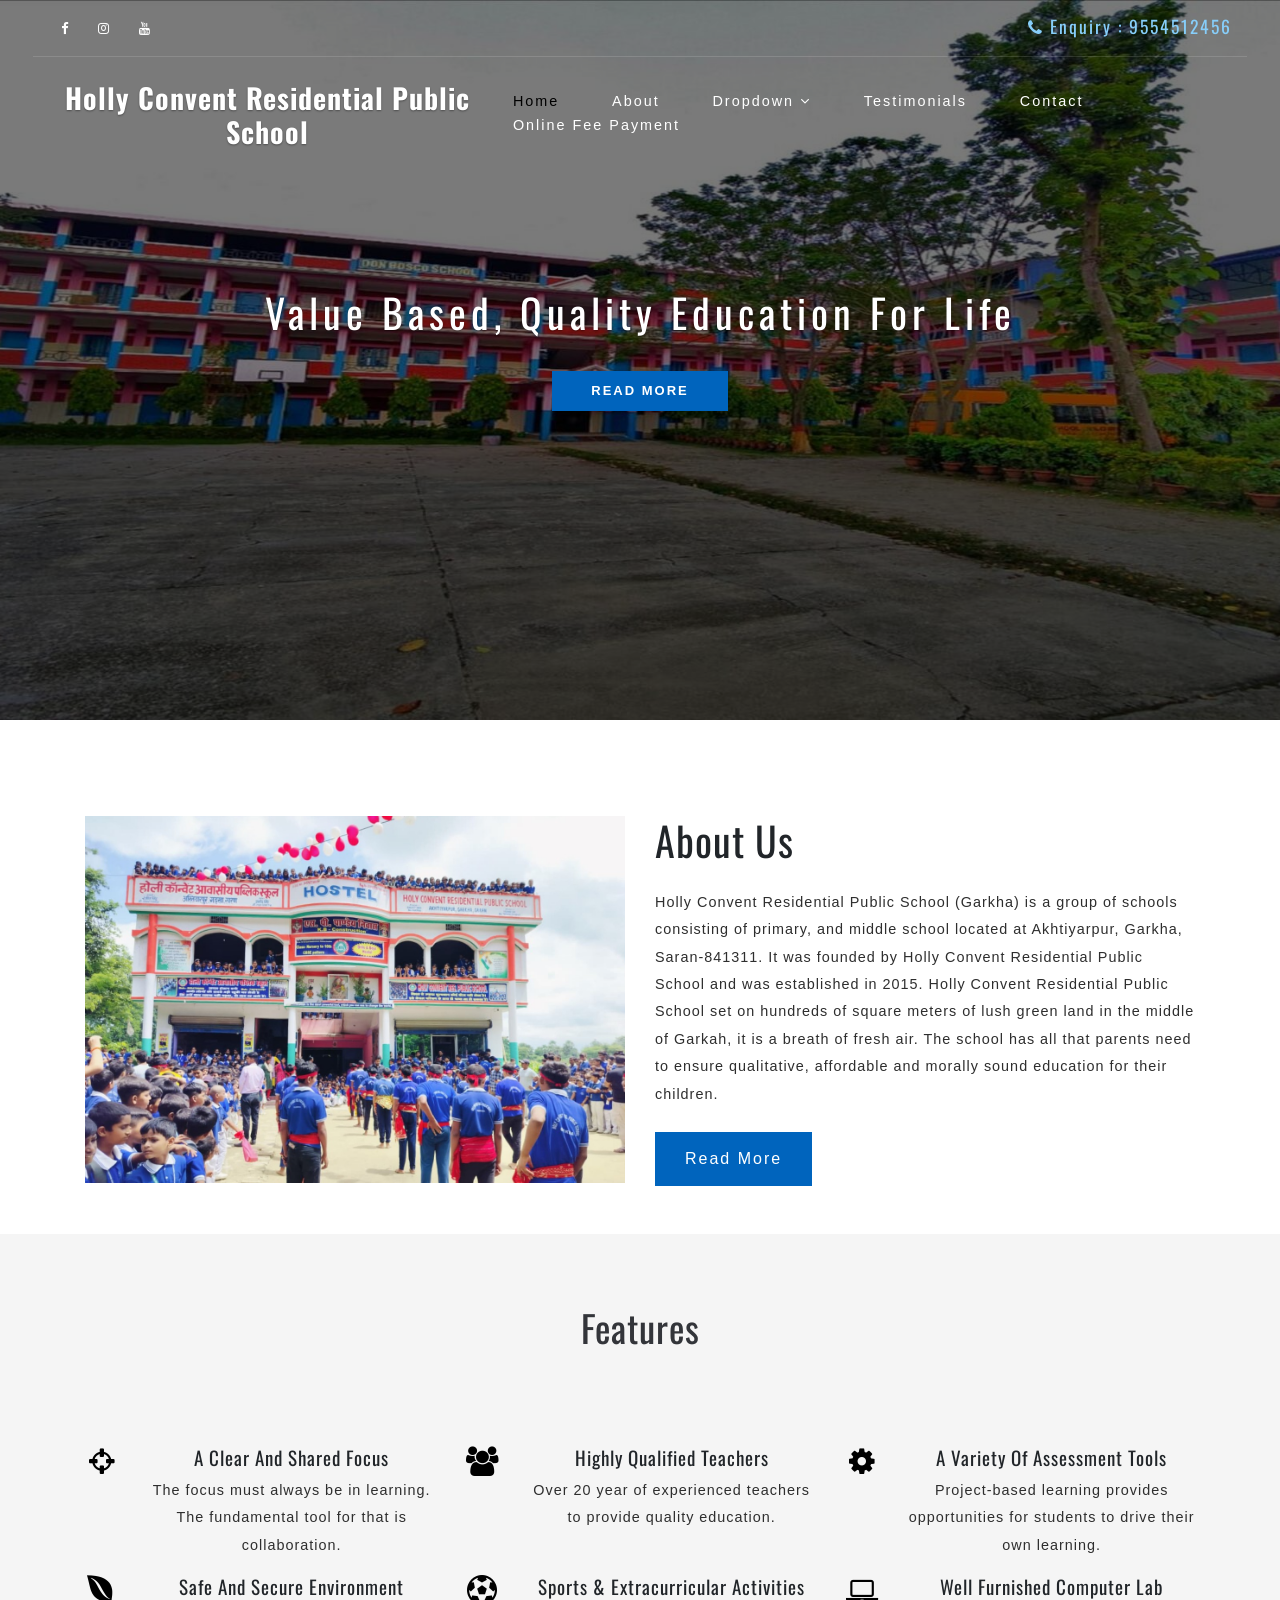
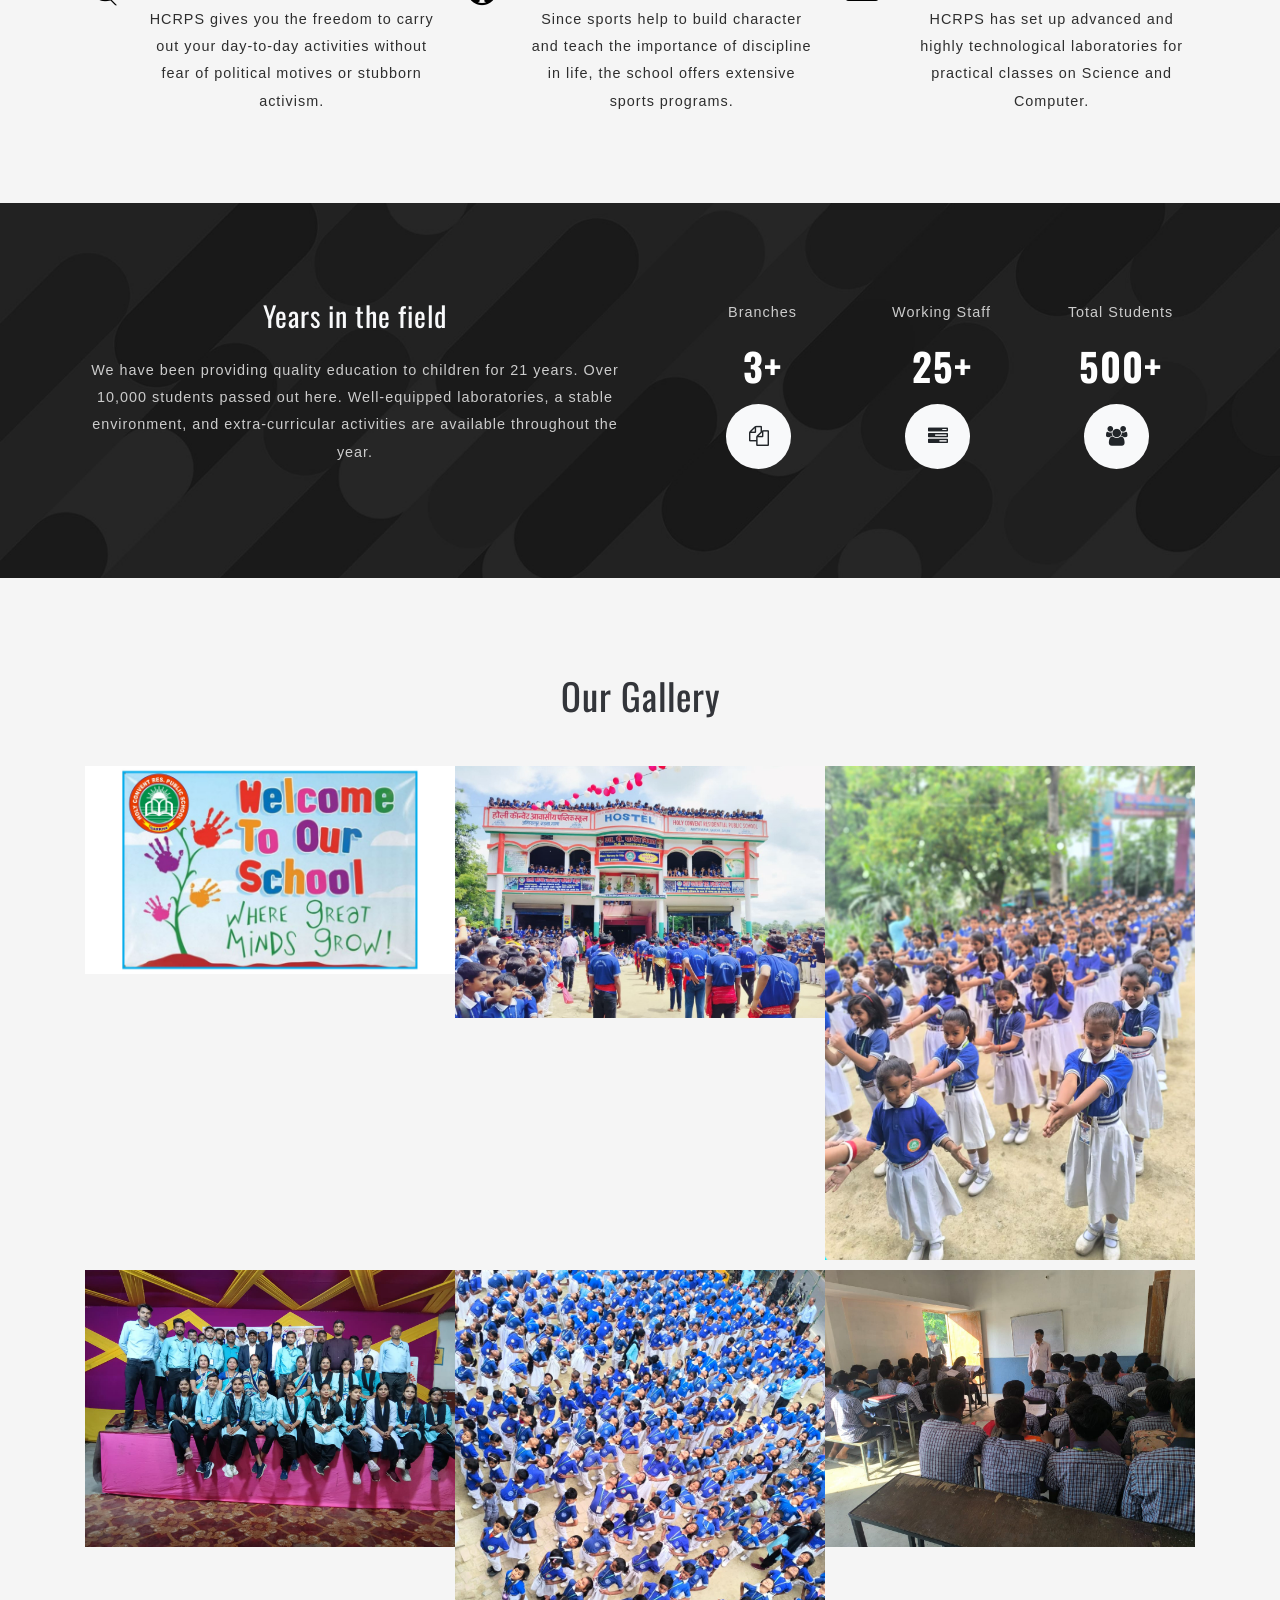
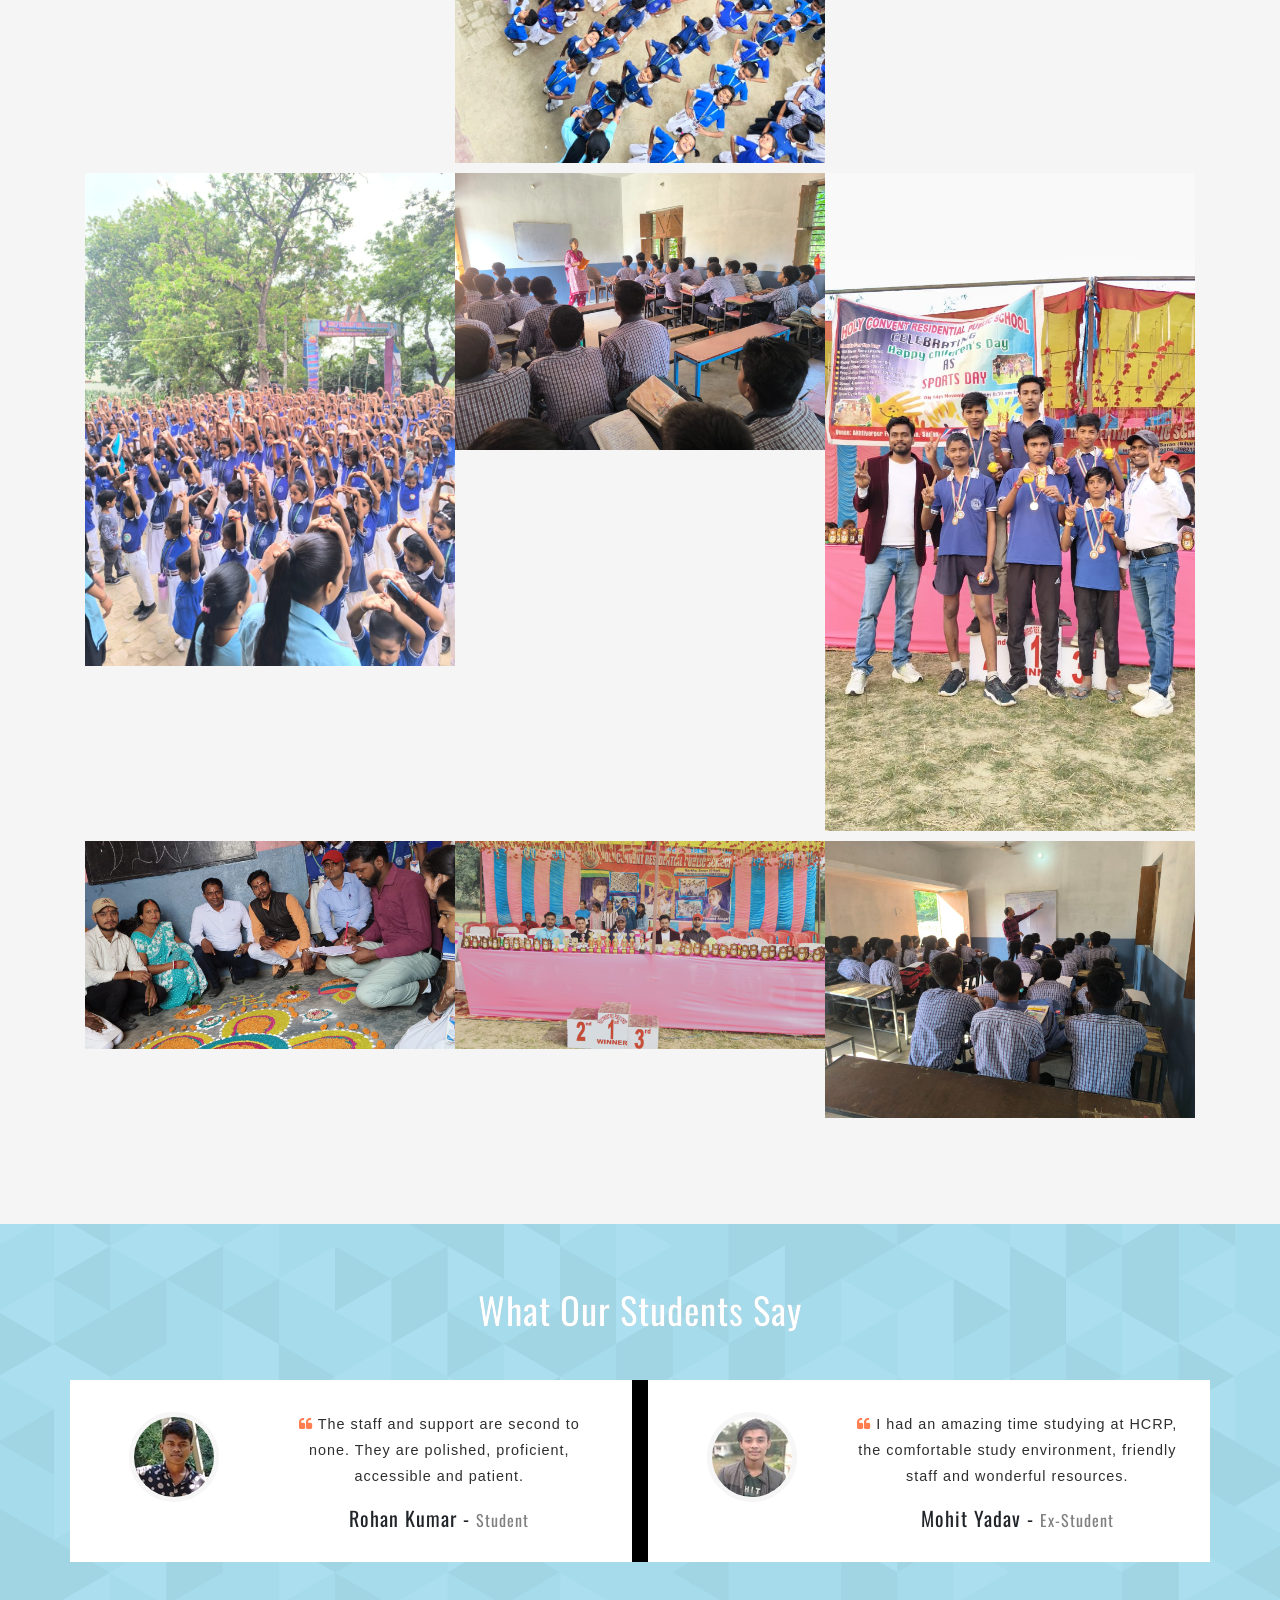
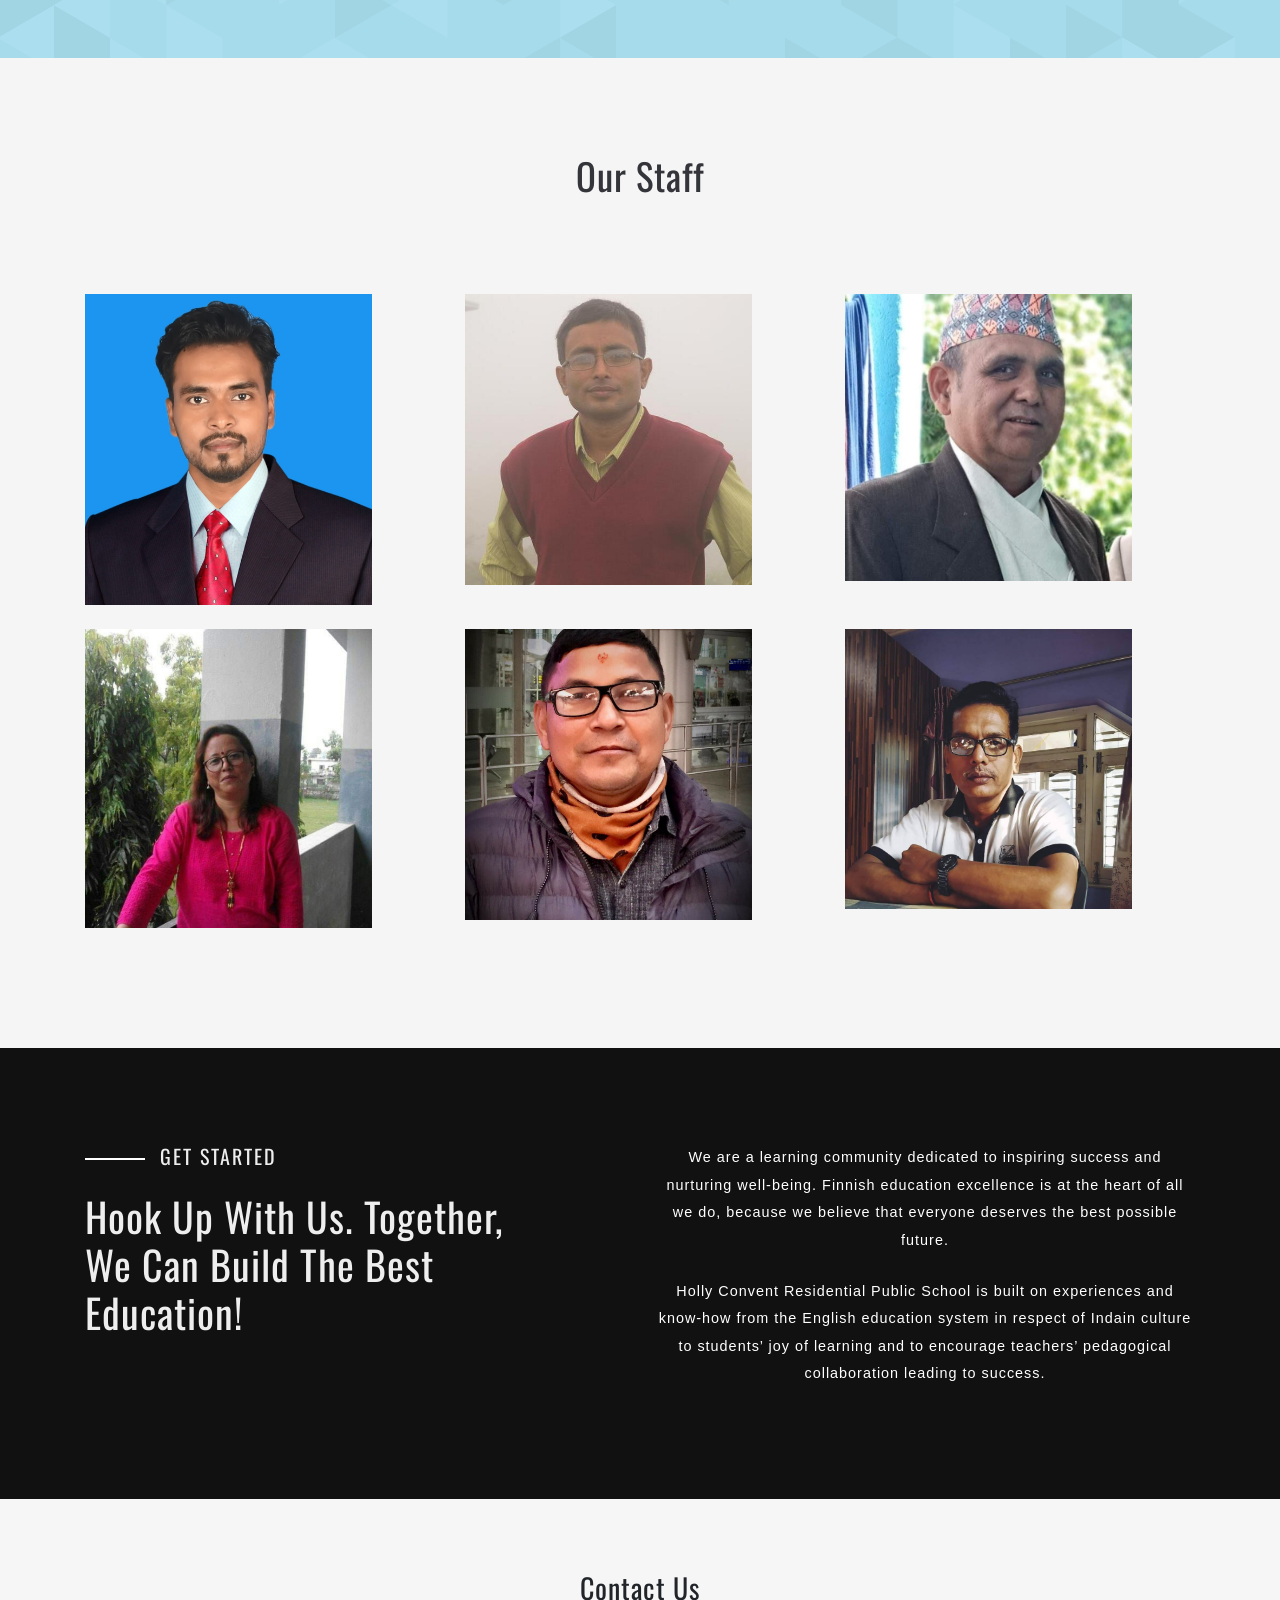
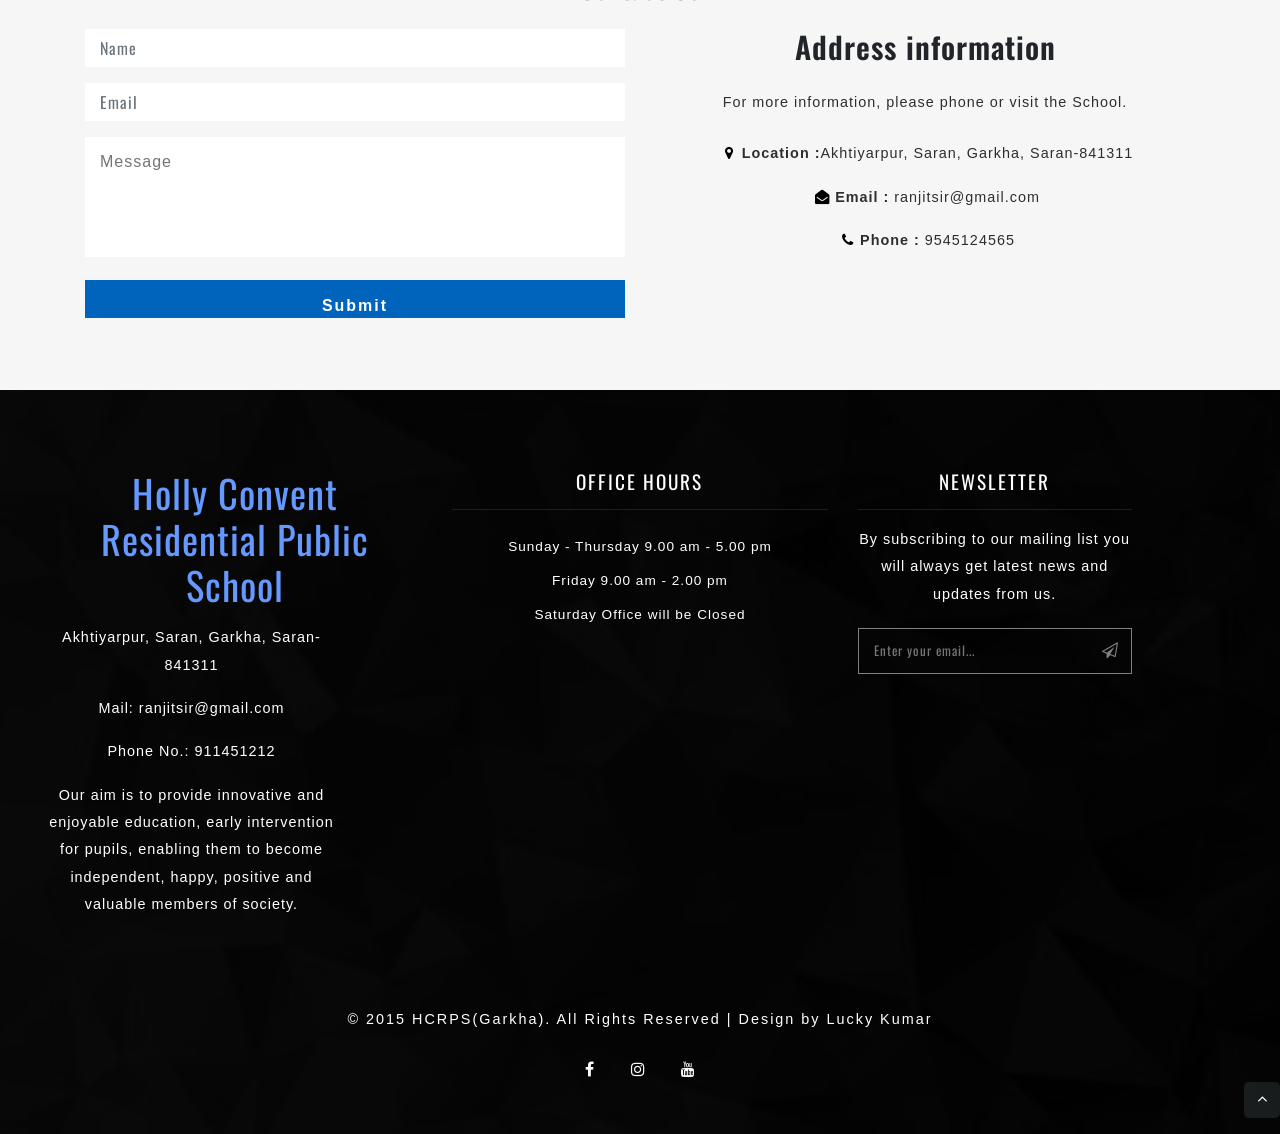
==== commit 558cc24d: "edit contact details" ====
--- a/index.html
+++ b/index.html
@@ -606,10 +606,10 @@
                         <h2>
                             <a href="index.html">Holly Convent Residential Public School</a>
                         </h2>
-                        <p class="my-3">Akhtiyarpur, Saran, Garkha, Saran-841311
-
-                            Mail: ranjitsir@gmail.com
-                            Phone No.: 911451212</p>
+                        <p class="my-3">Akhtiyarpur, Saran, Garkha, Saran-841311</p>
+
+                        <p>Mail: ranjitsir@gmail.com</p>
+                        <p>Phone No.: 911451212</p>
                         <p>
                             Our aim is to provide innovative and enjoyable education, early intervention for pupils,
                             enabling them to become independent, happy, positive and valuable members of society.
@@ -672,12 +672,12 @@
                     </li>
                     <li>
                         <a href="#">
-                            <span class="fa fa-twitter"></span>
+                            <span class="fa fa-brands fa-instagram"></span>
                         </a>
                     </li>
                     <li>
                         <a href="#">
-                            <span class="fa fa-vk"></span>
+                            <span class="fa fa-brands fa-youtube"></span>
                         </a>
                     </li>
                 </ul>
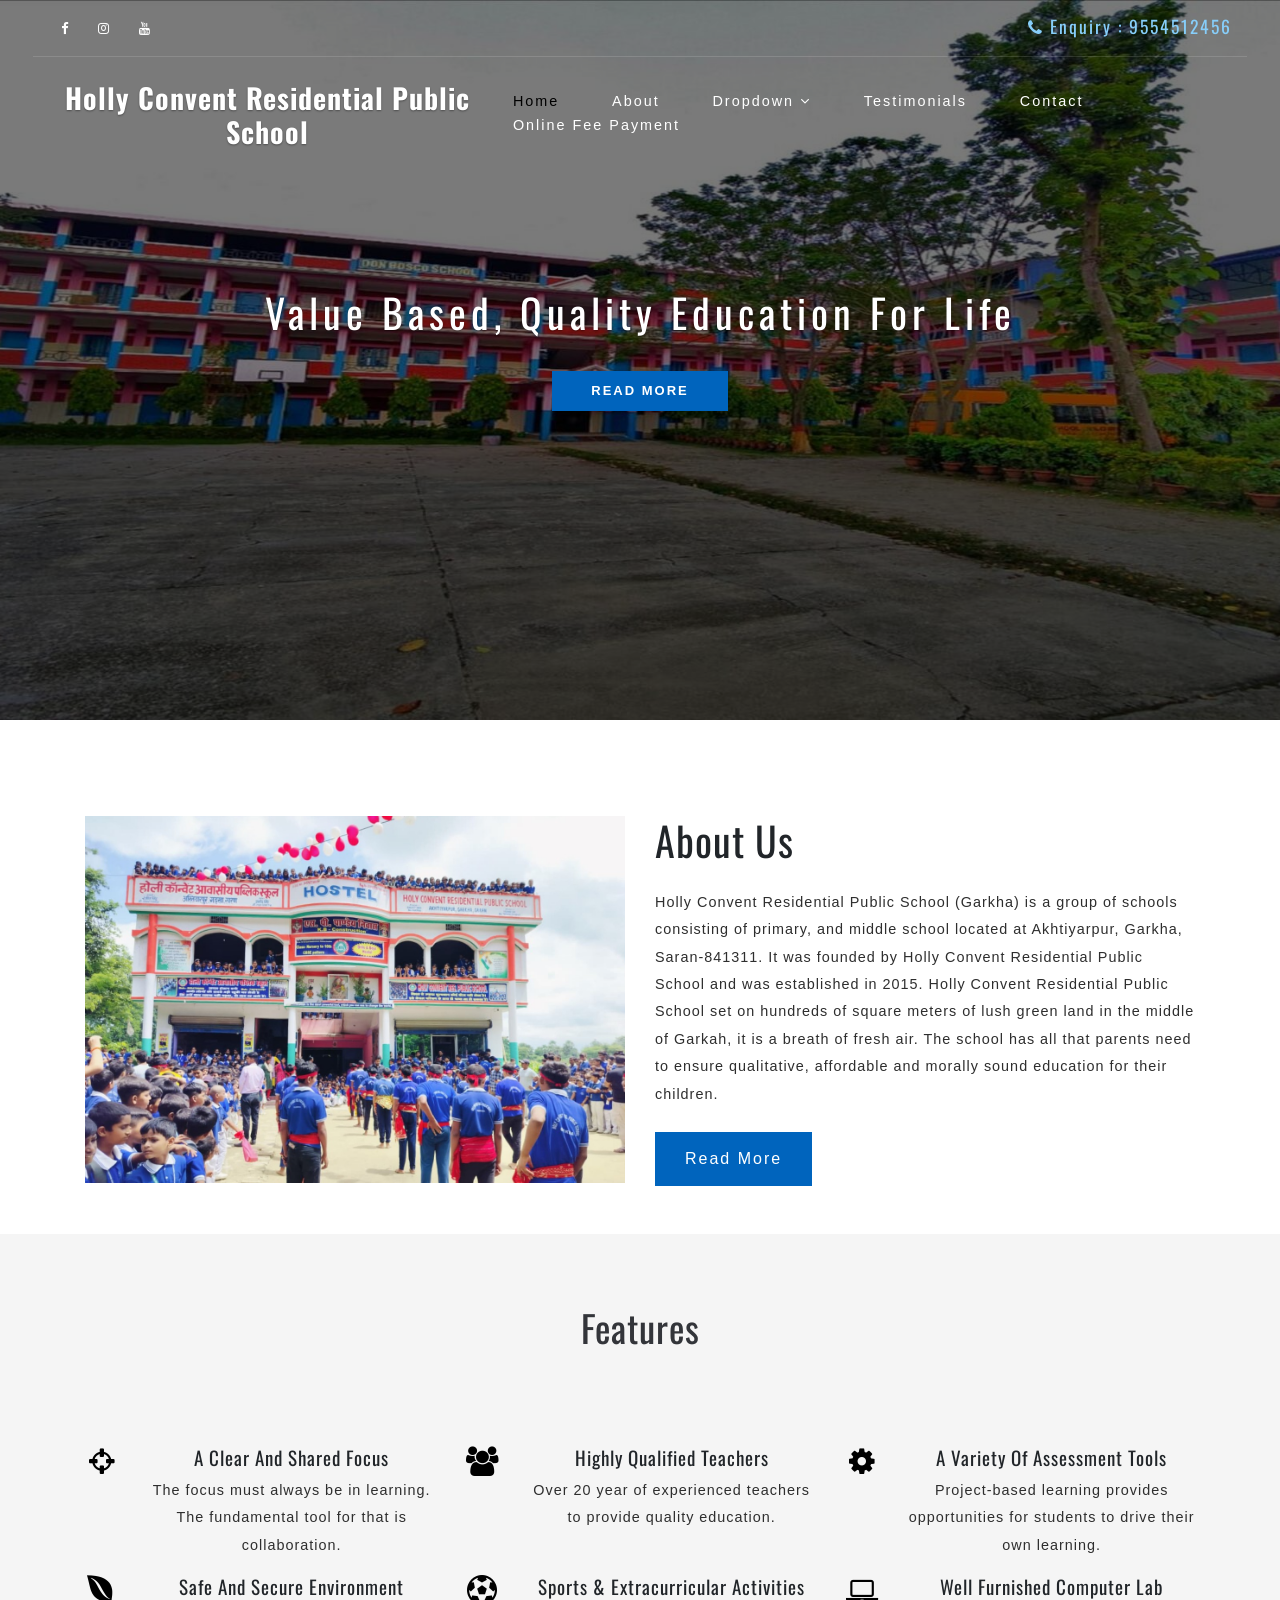
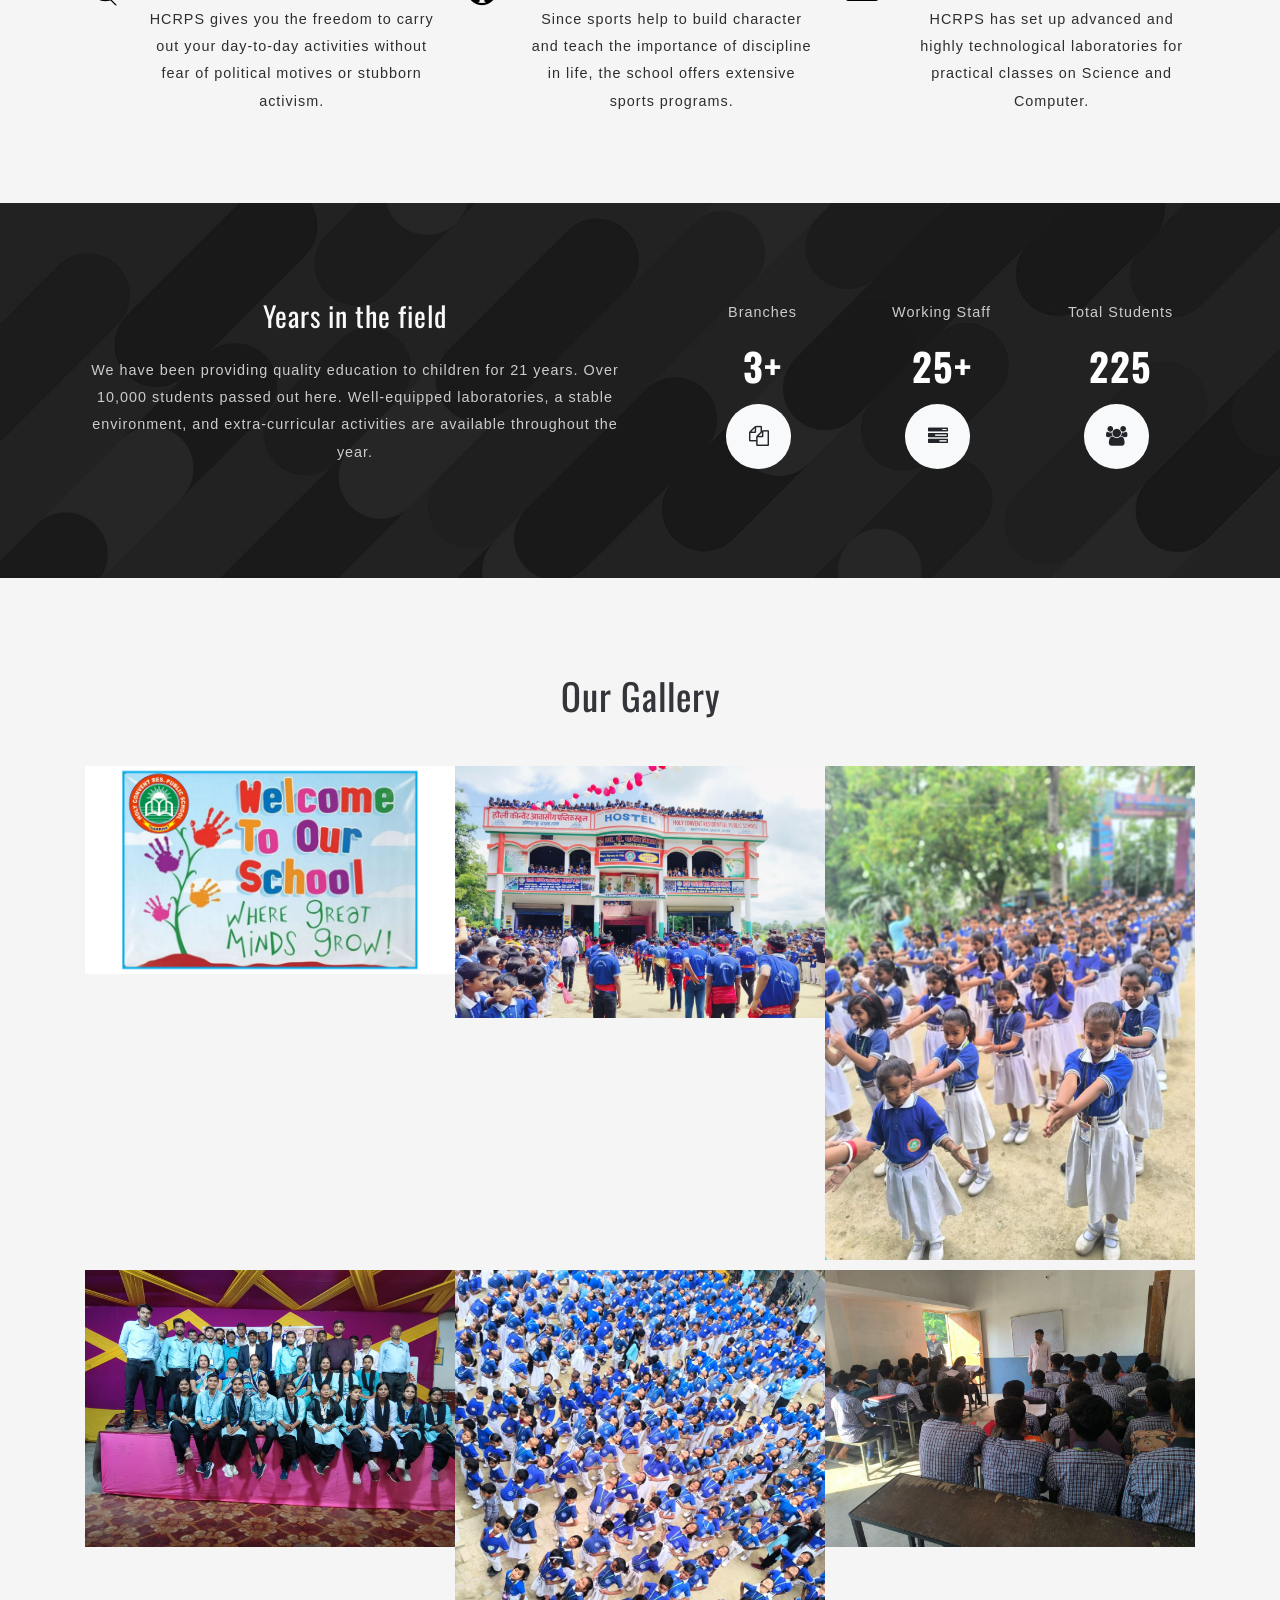
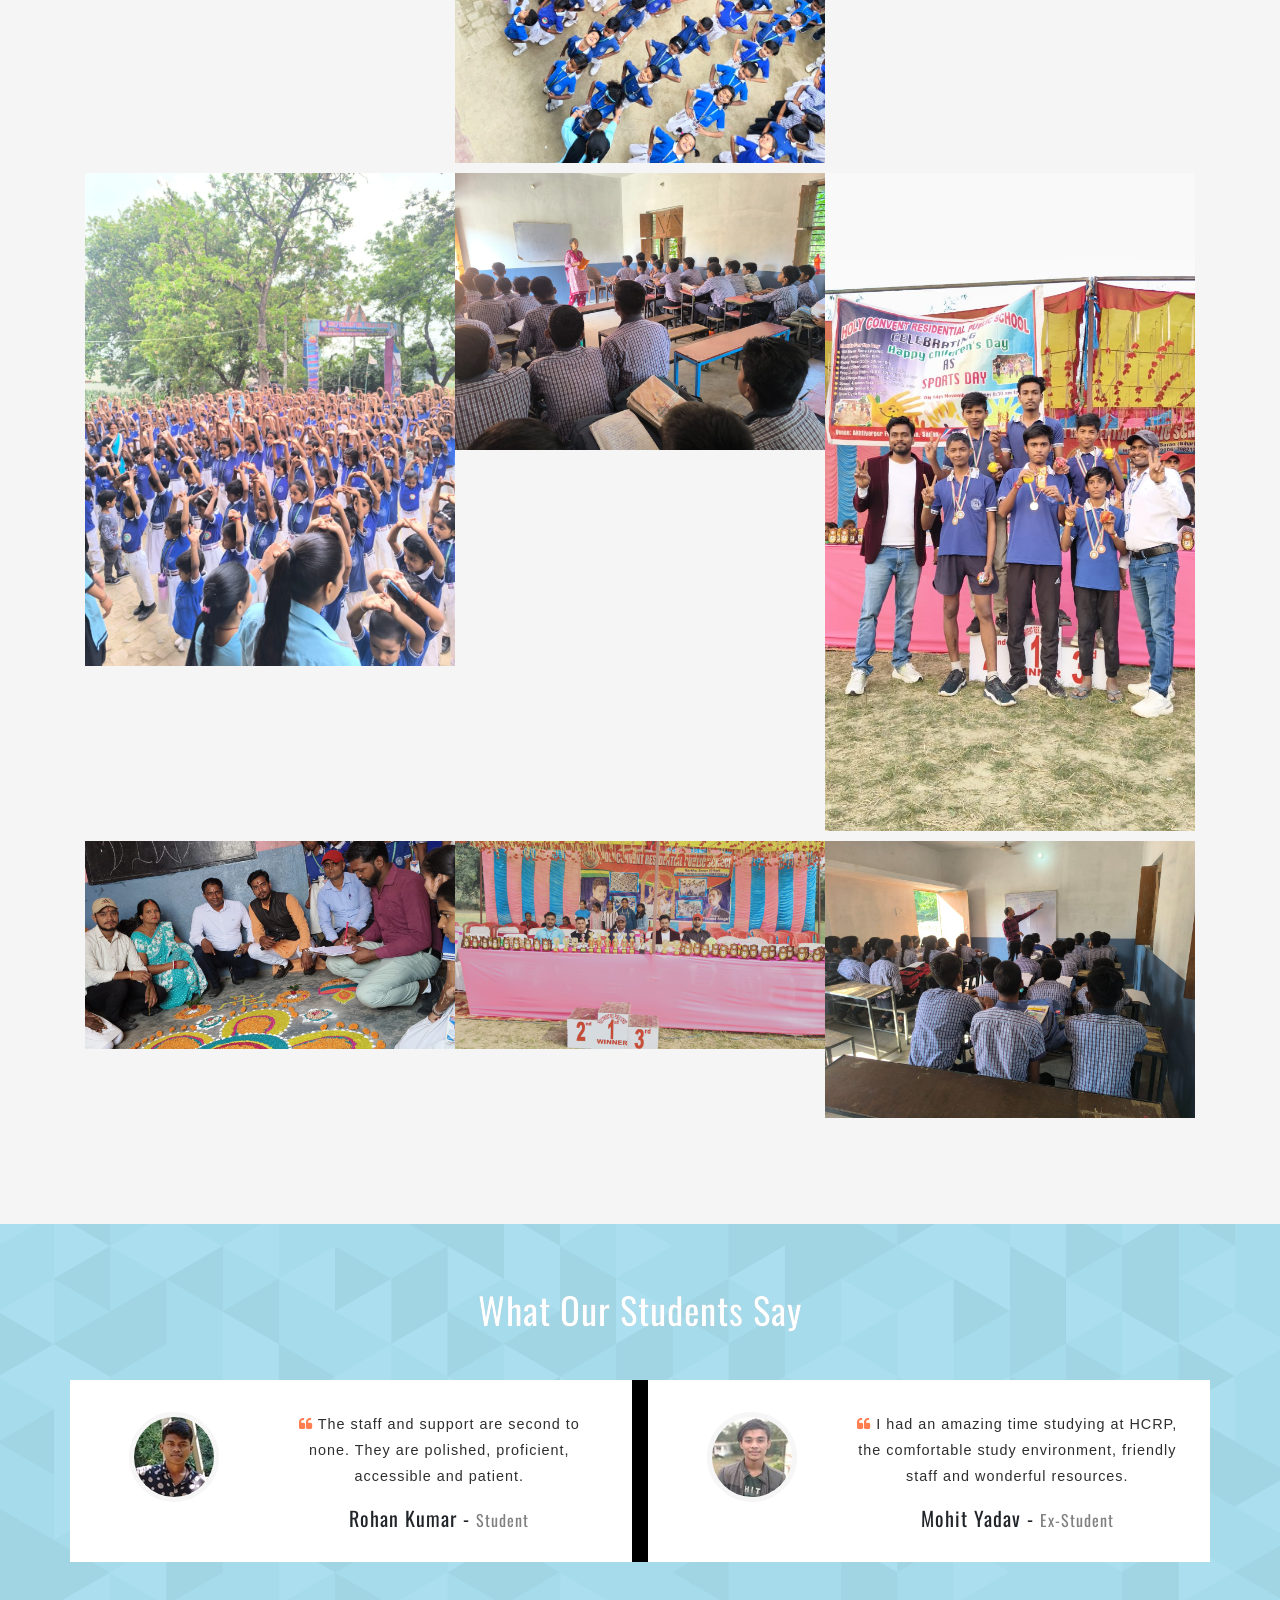
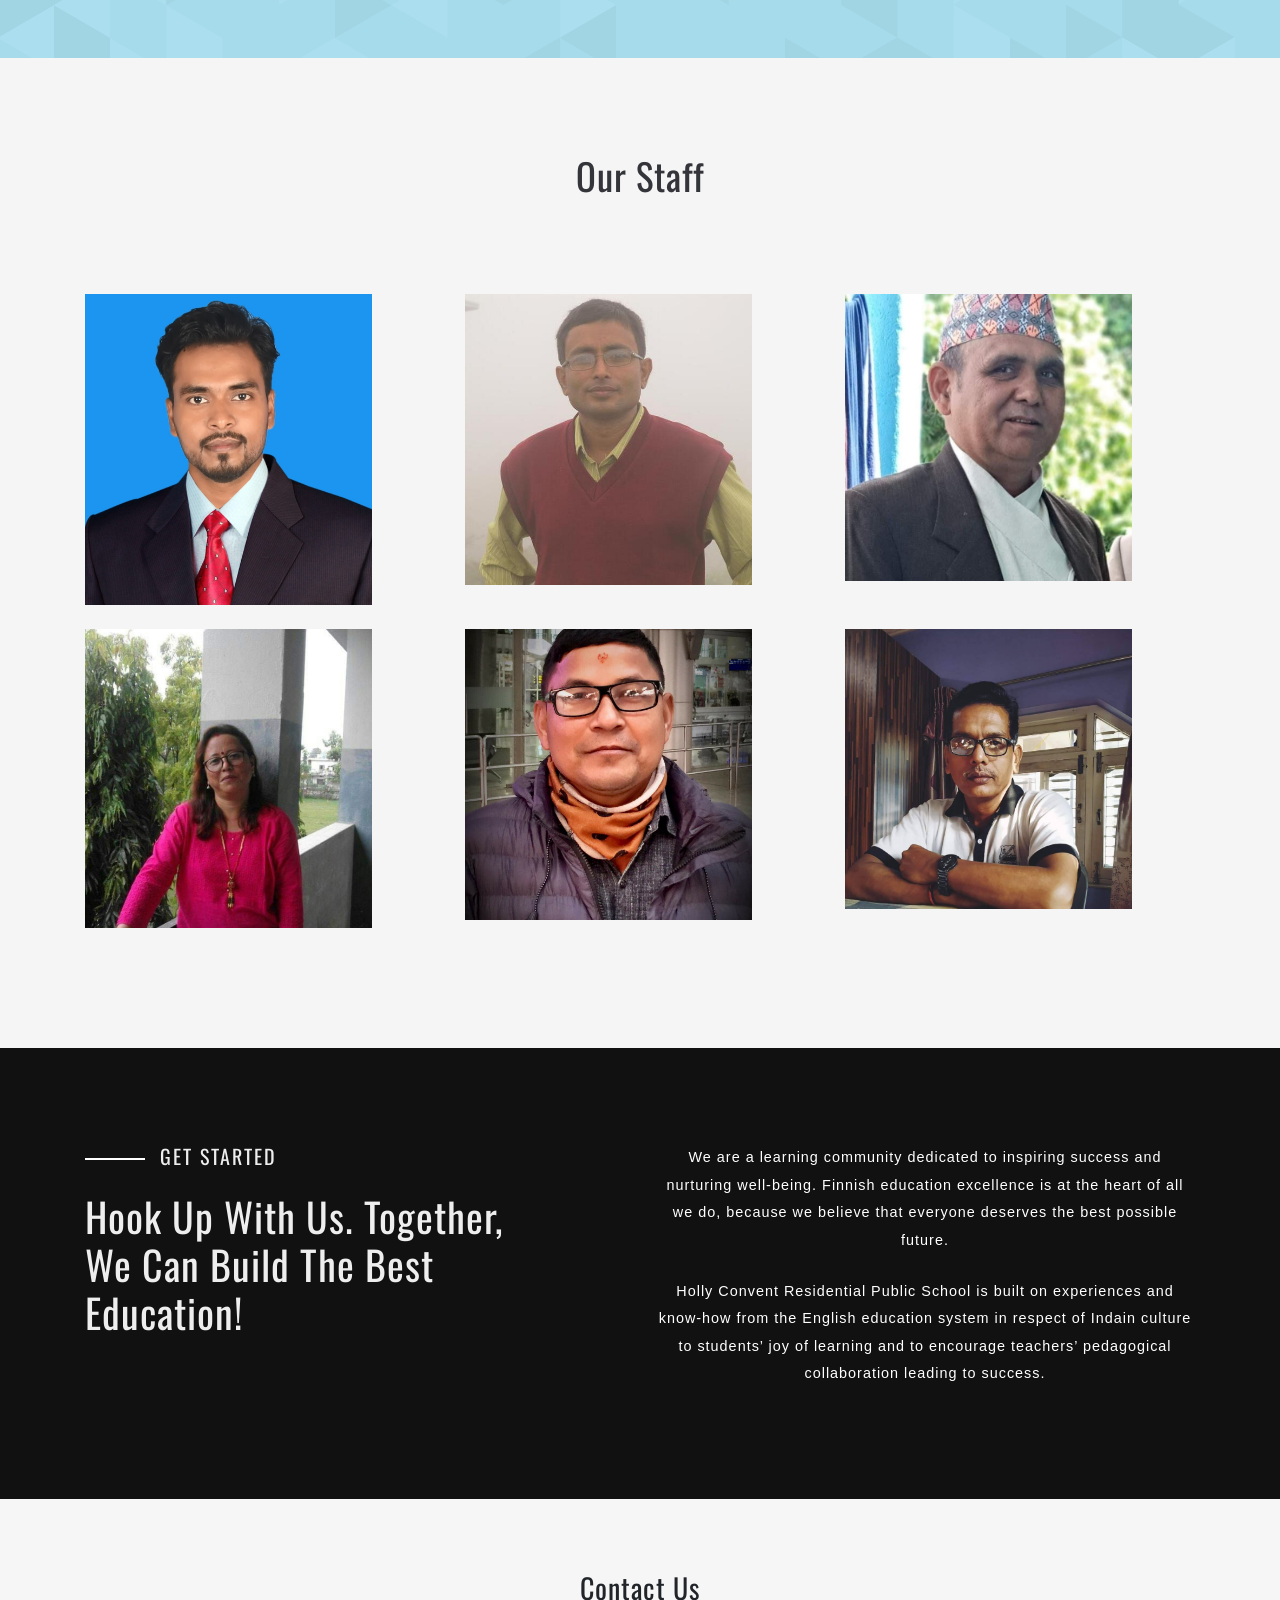
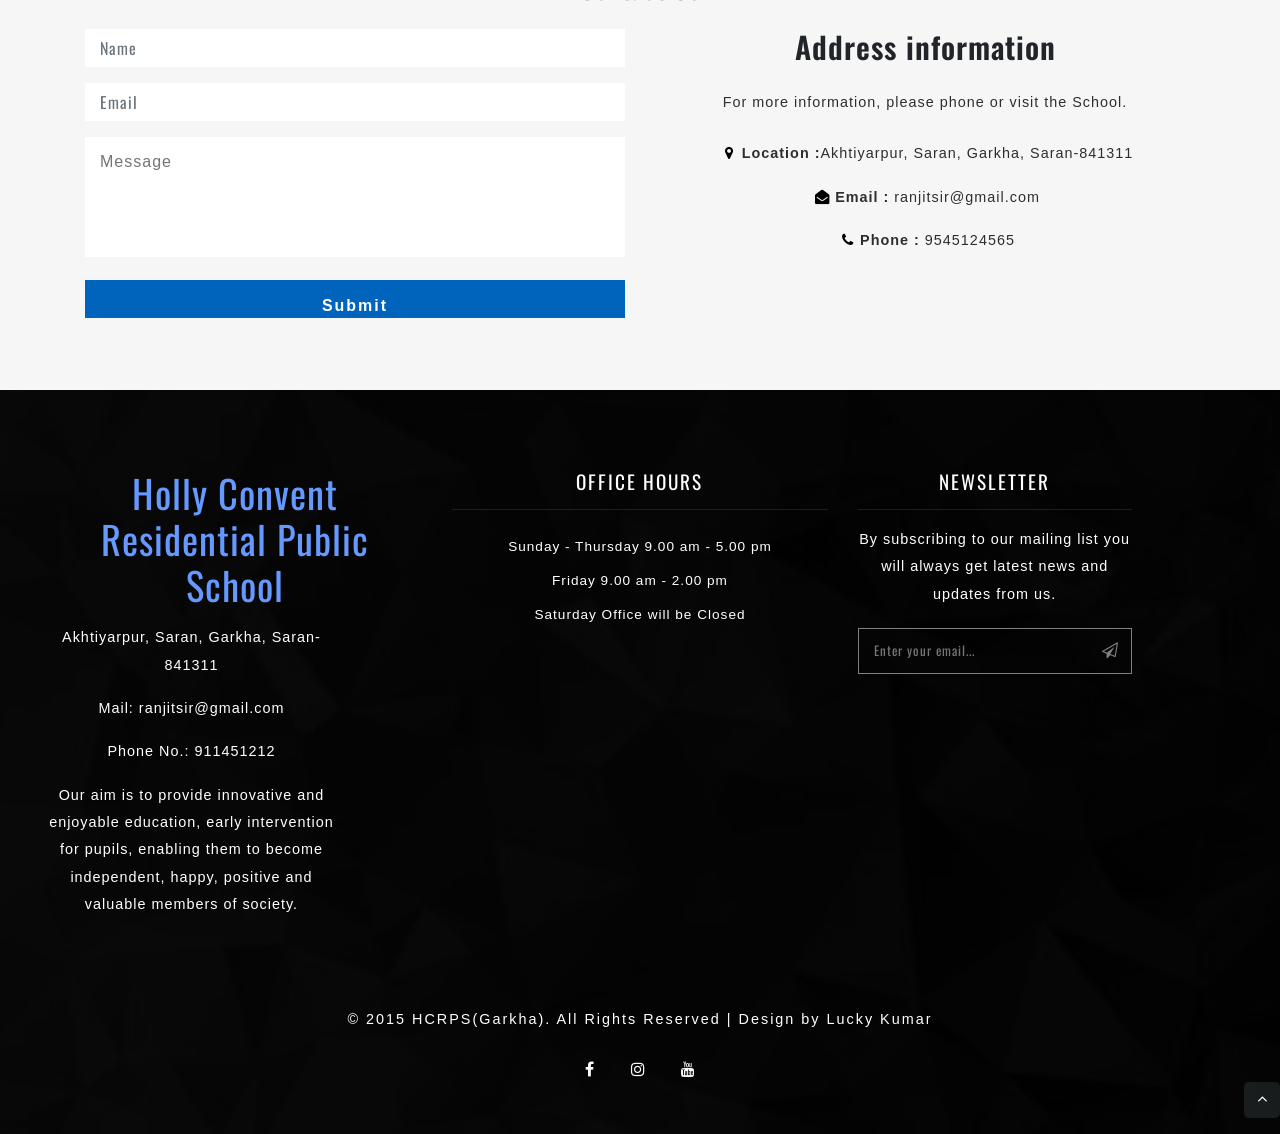
==== commit 61a27cb8: "add counter animation" ====
--- a/index.html
+++ b/index.html
@@ -243,17 +243,20 @@
                     <div class="row">
                         <div class="col-sm-4 col-6">
                             <p class="text-li">Branches</p>
-                            <h4 class="text-wh"> 3+</h4>
+                            <!-- <h4 class="text-wh"> 3+</h4> -->
+                            <h4 class="counter text-wh" data-target="3">0</h4>
                             <span class="fa fa-files-o mr-2"></span>
                         </div>
                         <div class="col-sm-4 col-6">
                             <p>Working Staff</p>
-                            <h4>25+</h4>
+                            <!-- <h4>25+</h4> -->
+                            <h4 class="counter" data-target="25">0</h4>
                             <span class="fa fa-tasks mr-2"></span>
                         </div>
                         <div class="col-sm-4 col-6 mt-sm-0 mt-5">
                             <p>Total Students</p>
-                            <h4>500+</h4>
+                            <!-- <h4>500+</h4> -->
+                            <h4 class="counter" data-target="500">0</h4>
                             <span class="fa fa-users mr-2"></span>
                         </div>
                     </div>
@@ -693,6 +696,38 @@
         function showFeePage() {
             document.getElementById("payment-container").style.display = "block";
         }
+
+        // stats
+        const counters = document.querySelectorAll('.counter');
+
+        const observer = new IntersectionObserver(entries => {
+            entries.forEach(entry => {
+                if (entry.isIntersecting) {
+                    const counter = entry.target;
+
+                    const updateCount = () => {
+                        const target = +counter.getAttribute('data-target');
+                        const count = +counter.innerText;
+
+                        const increment = target / 100;
+
+                        if (count < target) {
+                            counter.innerText = Math.ceil(count + increment);
+                            setTimeout(updateCount, 25);
+                        } else {
+                            counter.innerText = target + "+";
+                        }
+                    };
+
+                    updateCount();
+                    observer.unobserve(counter);
+                }
+            });
+        }, { threshold: 0.5 });
+
+        counters.forEach(counter => {
+            observer.observe(counter);
+        });
     </script>
 
 
--- a/css/style.css
+++ b/css/style.css
@@ -836,6 +836,12 @@
     -ms-border-radius: 50%;
     -o-border-radius: 50%;
 }
+
+.counter {
+    font-size: 40px;
+    font-weight: bold;
+}
+
 
 .stats {
     background: url(../images/banner3.jpg) no-repeat 0px 0px;
@@ -1598,74 +1604,74 @@
 
 /* payment-container */
 body {
-  margin: 0;
-  font-family: Arial, sans-serif;
-  background: #f5f5f5;
-  text-align: center;
+    margin: 0;
+    font-family: Arial, sans-serif;
+    background: #f5f5f5;
+    text-align: center;
 }
 
 .payment-container {
-  padding: 20px;
+    padding: 20px;
 }
 
 .card {
-  max-width: 350px;
-  margin: 20px auto;
-  border-radius: 12px;
-  overflow: hidden;
-  border: 1px solid #ccc;
-  background: #fff;
+    max-width: 350px;
+    margin: 20px auto;
+    border-radius: 12px;
+    overflow: hidden;
+    border: 1px solid #ccc;
+    background: #fff;
 }
 
 .card-header {
-  background: #5f259f;
-  color: white;
-  padding: 15px;
-  display: flex;
-  justify-content: center;
-  align-items: center;
-  gap: 10px;
+    background: #5f259f;
+    color: white;
+    padding: 15px;
+    display: flex;
+    justify-content: center;
+    align-items: center;
+    gap: 10px;
 }
 
 .logo {
-  background: white;
-  color: #5f259f;
-  border-radius: 50%;
-  padding: 5px 10px;
-  font-weight: bold;
+    background: white;
+    color: #5f259f;
+    border-radius: 50%;
+    padding: 5px 10px;
+    font-weight: bold;
 }
 
 .brand {
-  font-size: 20px;
-  font-weight: bold;
+    font-size: 20px;
+    font-weight: bold;
 }
 
 .card-body {
-  padding: 15px;
+    padding: 15px;
 }
 
 .qr {
-  width: 100%;
-  max-width: 250px;
-  margin: 10px 0;
+    width: 100%;
+    max-width: 250px;
+    margin: 10px 0;
 }
 
 .upi {
-  font-weight: bold;
-  margin-top: 10px;
+    font-weight: bold;
+    margin-top: 10px;
 }
 
 .upi-logos {
-  margin: 10px 0;
-  font-weight: bold;
+    margin: 10px 0;
+    font-weight: bold;
 }
 
 .footer-btn {
-  background: linear-gradient(to right, #1e73e8, #2a5bd7);
-  color: white;
-  padding: 15px;
-  border-radius: 10px;
-  max-width: 350px;
-  margin: 20px auto;
-  font-size: 16px;
-}
+    background: linear-gradient(to right, #1e73e8, #2a5bd7);
+    color: white;
+    padding: 15px;
+    border-radius: 10px;
+    max-width: 350px;
+    margin: 20px auto;
+    font-size: 16px;
+}
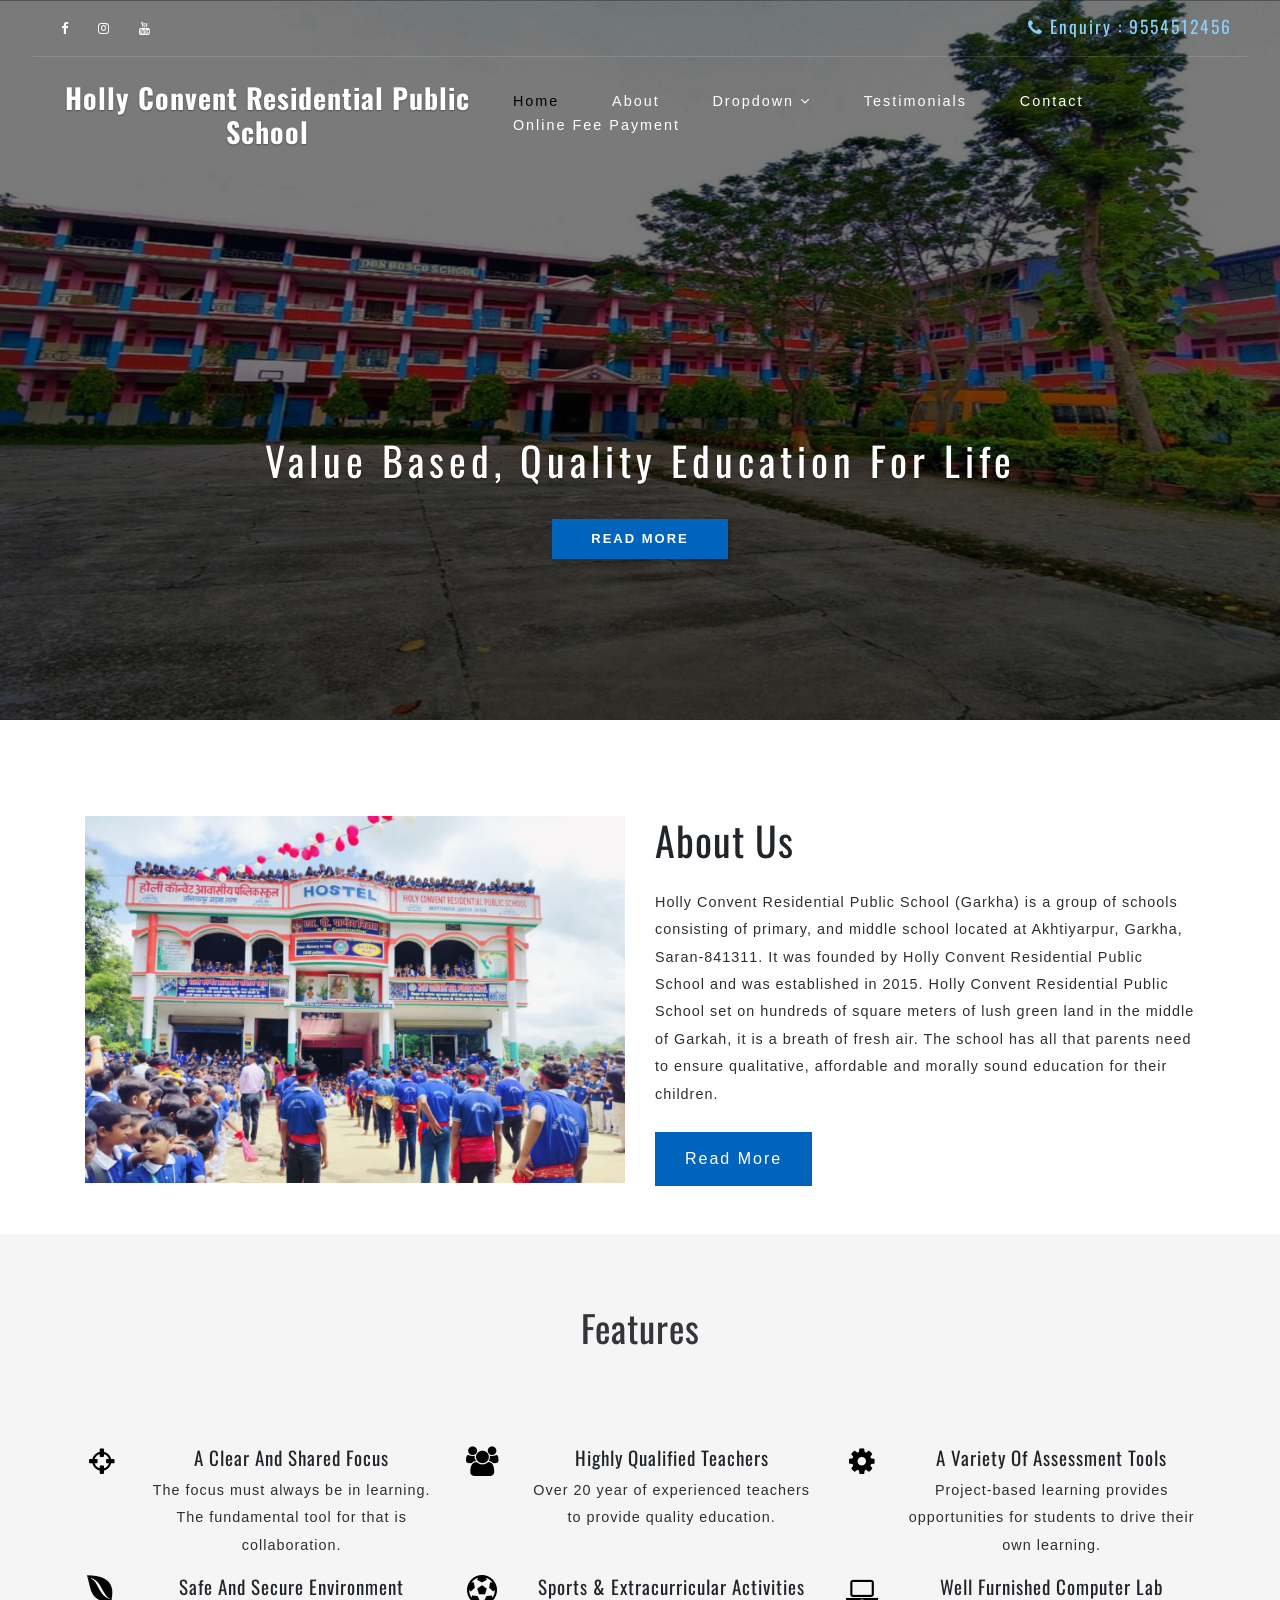
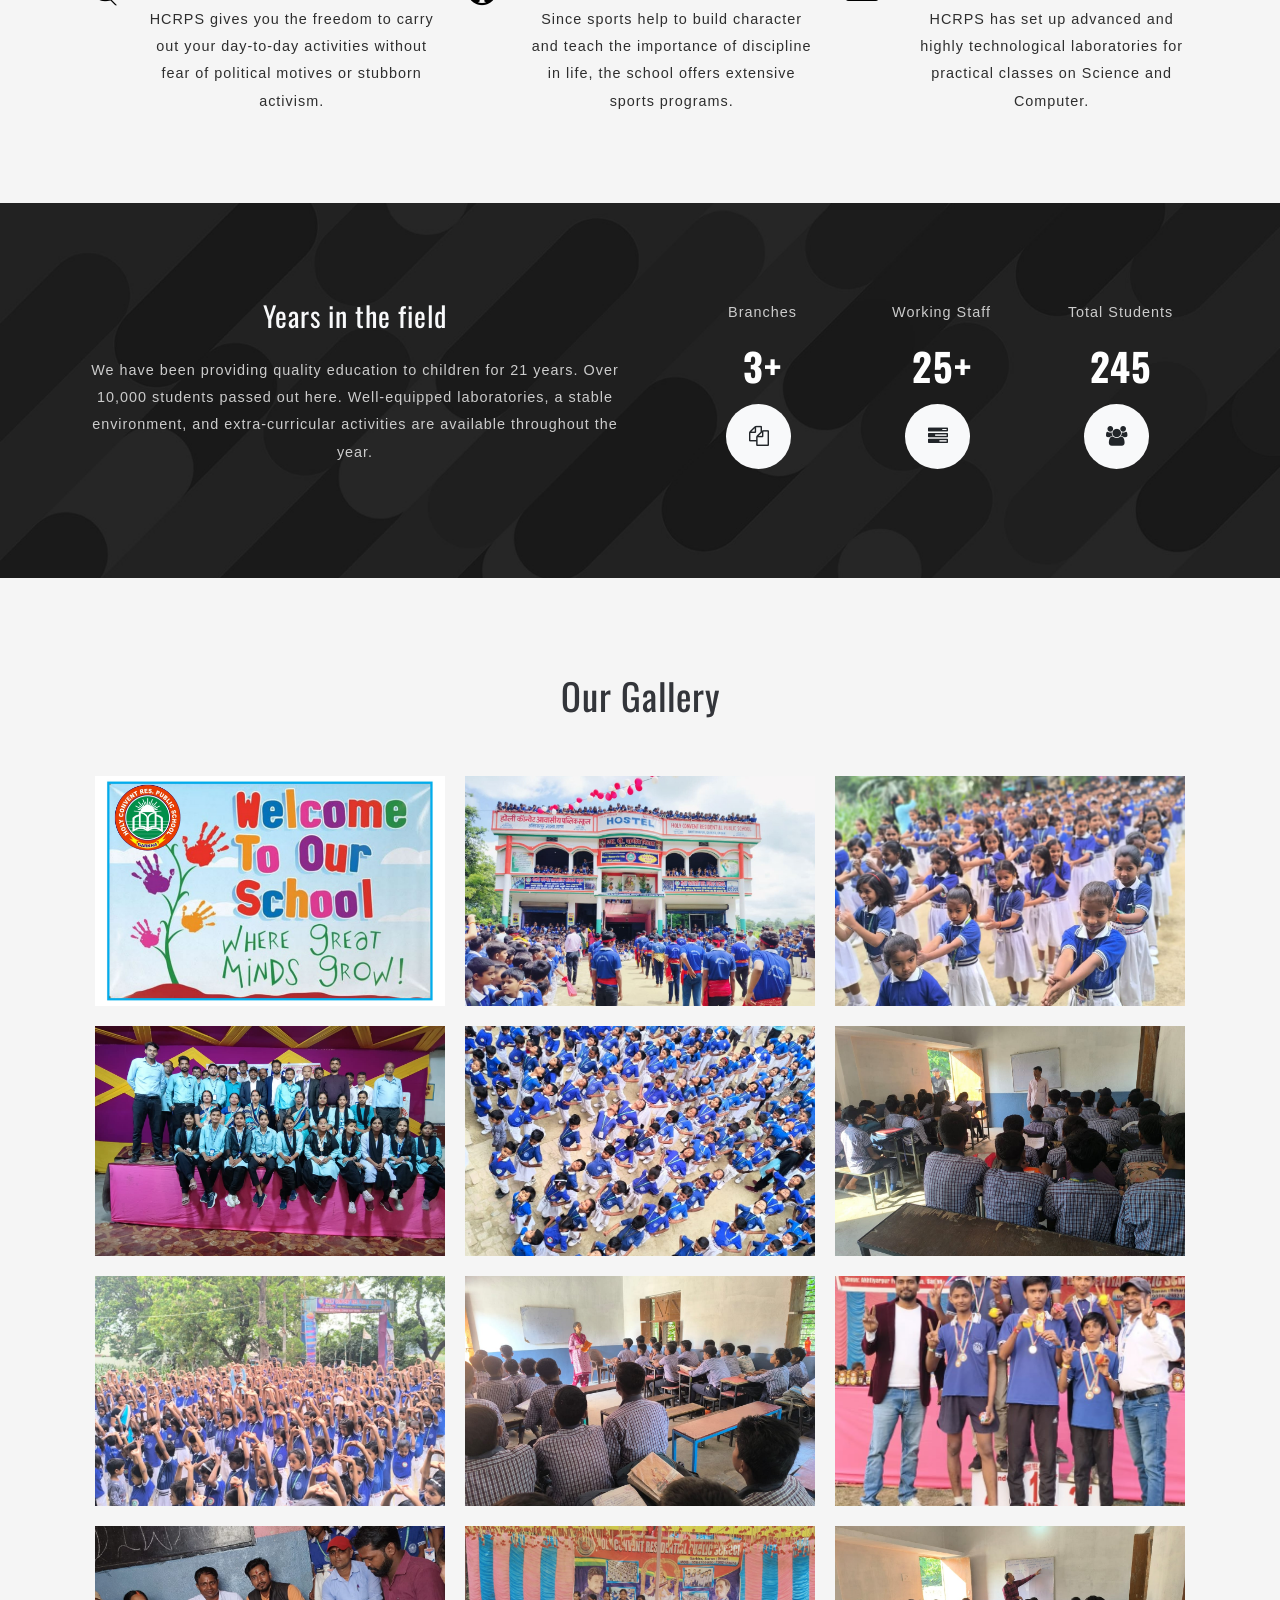
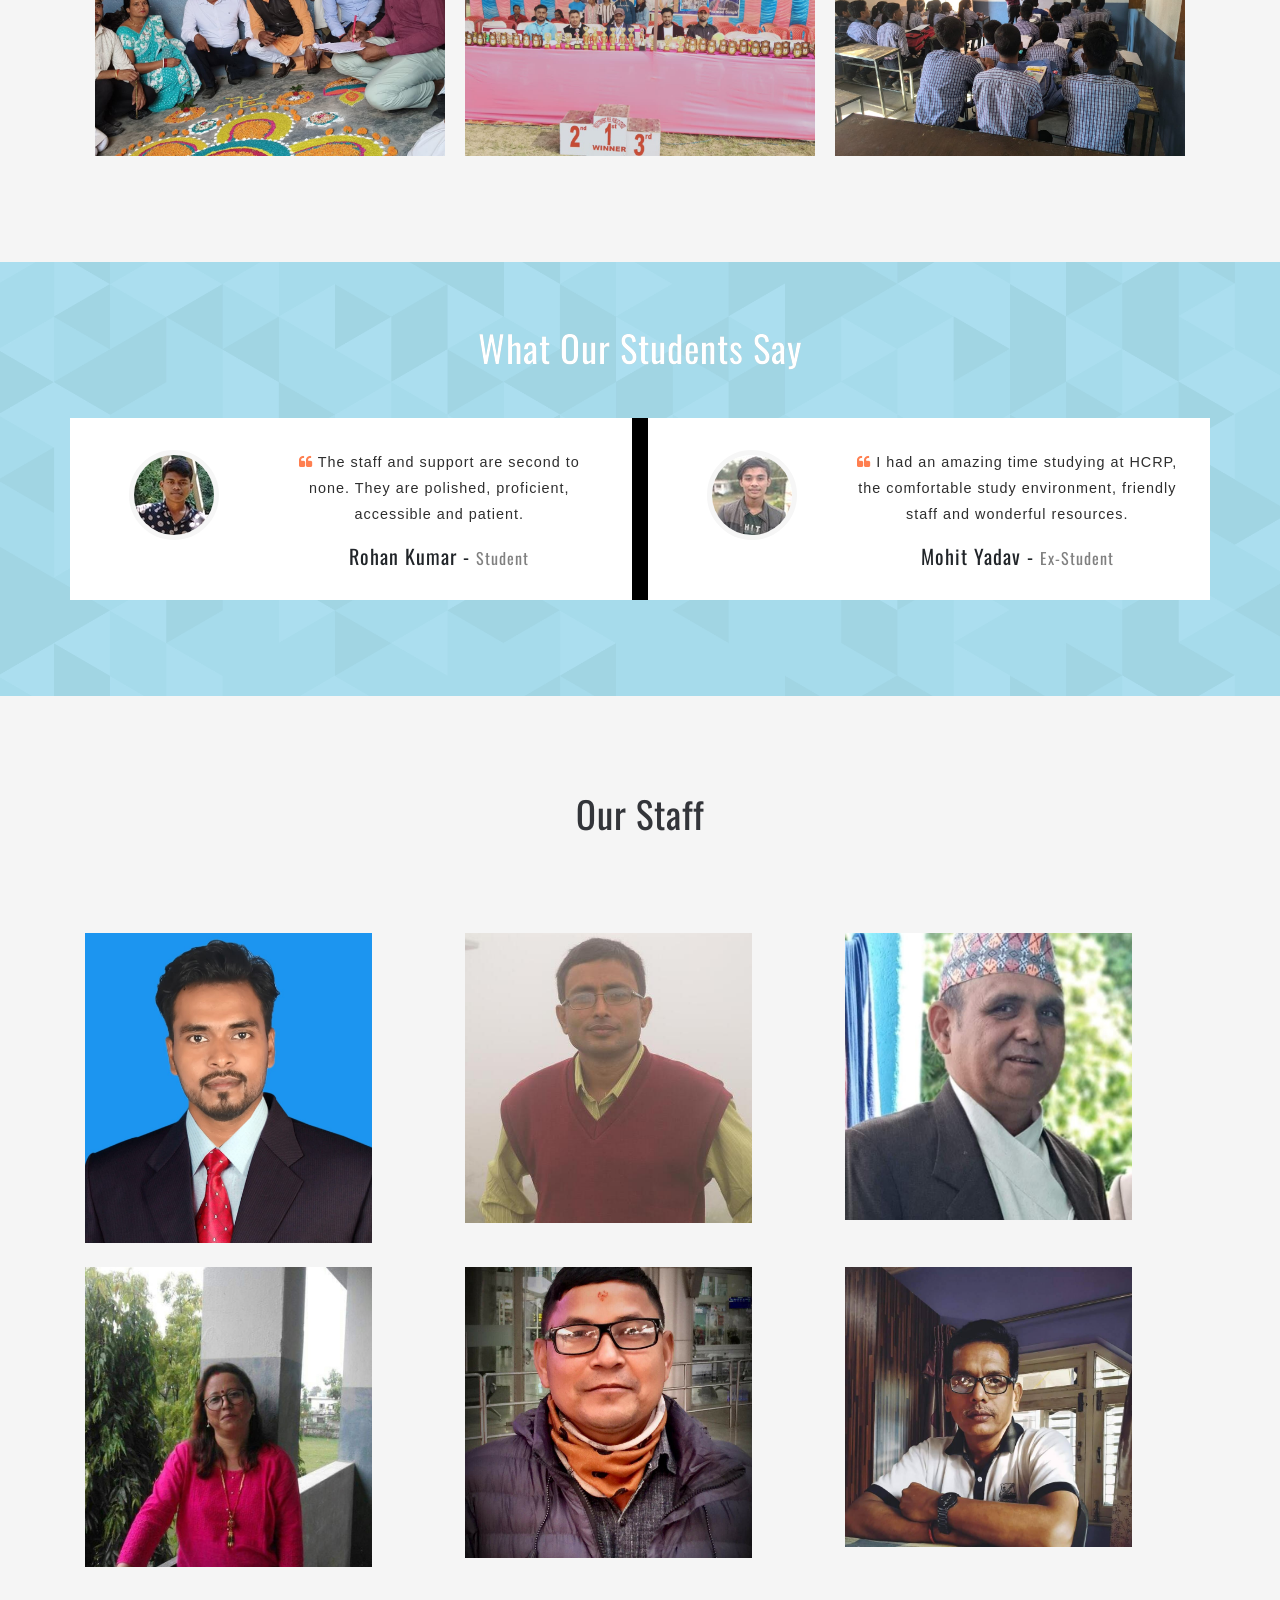
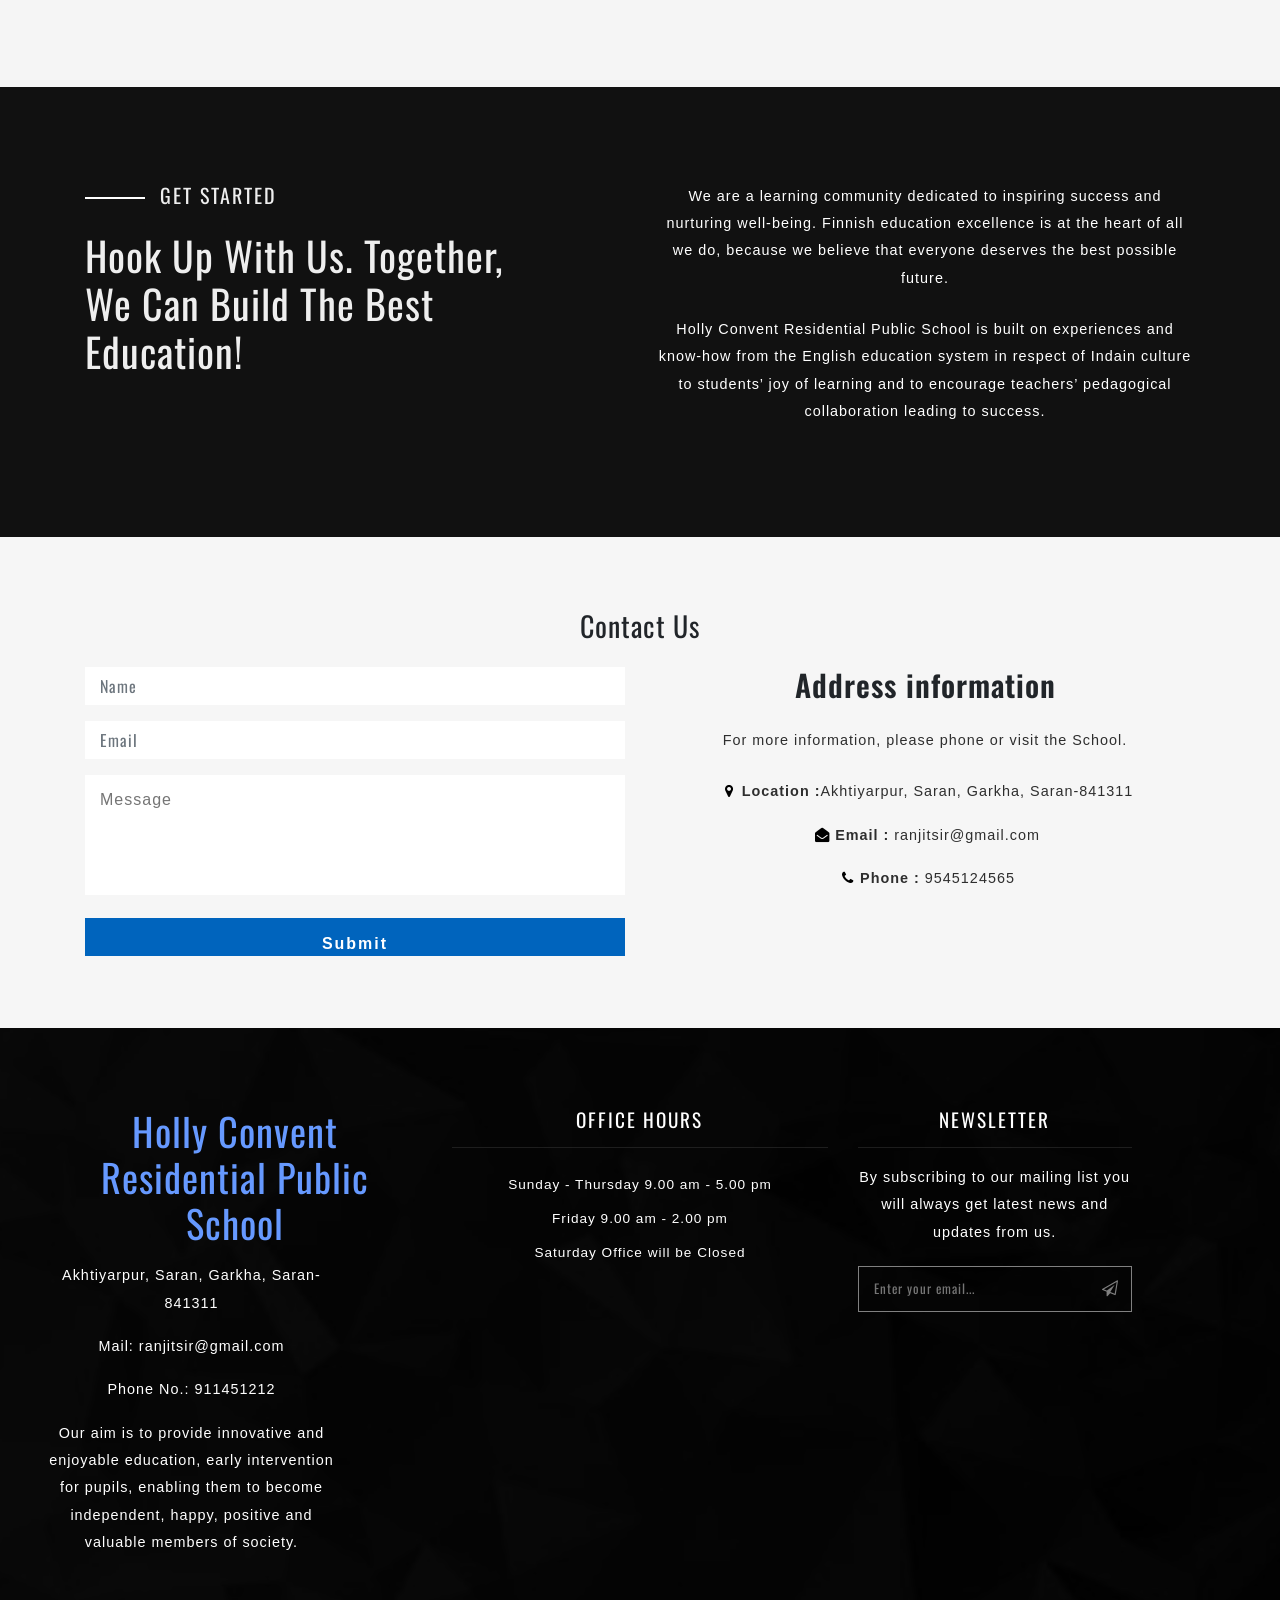
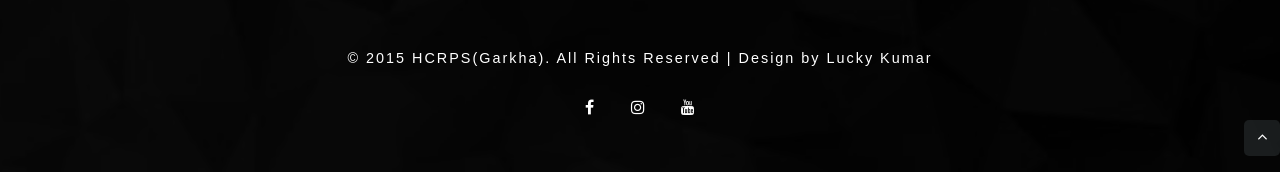
==== commit 01124e0c: "add new html files" ====
--- a/index.html
+++ b/index.html
@@ -19,7 +19,9 @@
         }
 
     </script>
+
     <!-- //Meta tag Keywords -->
+     <link rel="stylesheet" href="/payment-container.html">
     <!-- Style-CSS -->
     <link rel="stylesheet" href="https://cdnjs.cloudflare.com/ajax/libs/font-awesome/4.7.0/css/font-awesome.min.css">
     <link rel="stylesheet" href="https://cdn.jsdelivr.net/npm/bootstrap@4.6.1/dist/css/bootstrap.min.css">
@@ -94,7 +96,7 @@
                             </li>
                             <li><a href="#testimonials" class="scroll">Testimonials</a></li>
                             <li><a href="#contact" class="scroll">Contact</a></li>
-                            <li><a href="#payment-container" class="scroll" onclick="showFeePage()">Online Fee
+                            <li><a href="/payment-container.html" >Online Fee
                                     Payment</a></li>
                         </ul>
                     </nav>
@@ -264,8 +266,6 @@
             </div>
         </div>
     </section>
-    <!-- //stats -->
-
     <!-- Gallery -->
     <section class="gallery py-5" id="gallery">
         <div class="container py-md-5">
@@ -403,7 +403,6 @@
             </div>
         </div>
     </section>
-    <!-- testimonials -->
     <!-- team -->
     <section class="team py-5" id="team">
         <div class="container py-xl-5 py-lg-3">
@@ -486,7 +485,6 @@
             </div>
         </div>
     </section>
-    <!-- team -->
 
 
     <section class="section-middle py-5" id="bottom">
@@ -599,7 +597,6 @@
         </div>
     </div>
 
-
     <!-- footer -->
     <footer class="footer-content">
         <div class="layer footer-1">
@@ -713,7 +710,7 @@
 
                         if (count < target) {
                             counter.innerText = Math.ceil(count + increment);
-                            setTimeout(updateCount, 25);
+                            setTimeout(updateCount, 20);
                         } else {
                             counter.innerText = target + "+";
                         }
--- a/css/style.css
+++ b/css/style.css
@@ -72,7 +72,7 @@
 /* CSS Document */
 
 header {
-    position: absolute;
+    /* position: absolute; */
     z-index: 9;
     width: 100%;
 }
@@ -576,6 +576,15 @@
     position: relative;
     margin: 8em auto;
     padding: 3em 1em;
+    max-height: 80vh;
+    overflow: auto;
+}
+
+.popup img {
+    width: 100%;
+    height: auto;
+    display: block;
+    object-fit: contain;
 }
 
 .popup p {
@@ -921,7 +930,9 @@
 }
 
 .gal-img {
-    padding: 0;
+    padding: 10px;
+    overflow: hidden;
+    height: 250px; 
 }
 
 .gal-img img {
@@ -930,8 +941,10 @@
     transition: 0.5s all;
     margin-bottom: 10px; */
     width: 100%;
+    height: 100%;
     display: block;
     margin-bottom: 10px;
+    object-fit: cover;
 }
 
 .gal-img:hover.gal-img img {
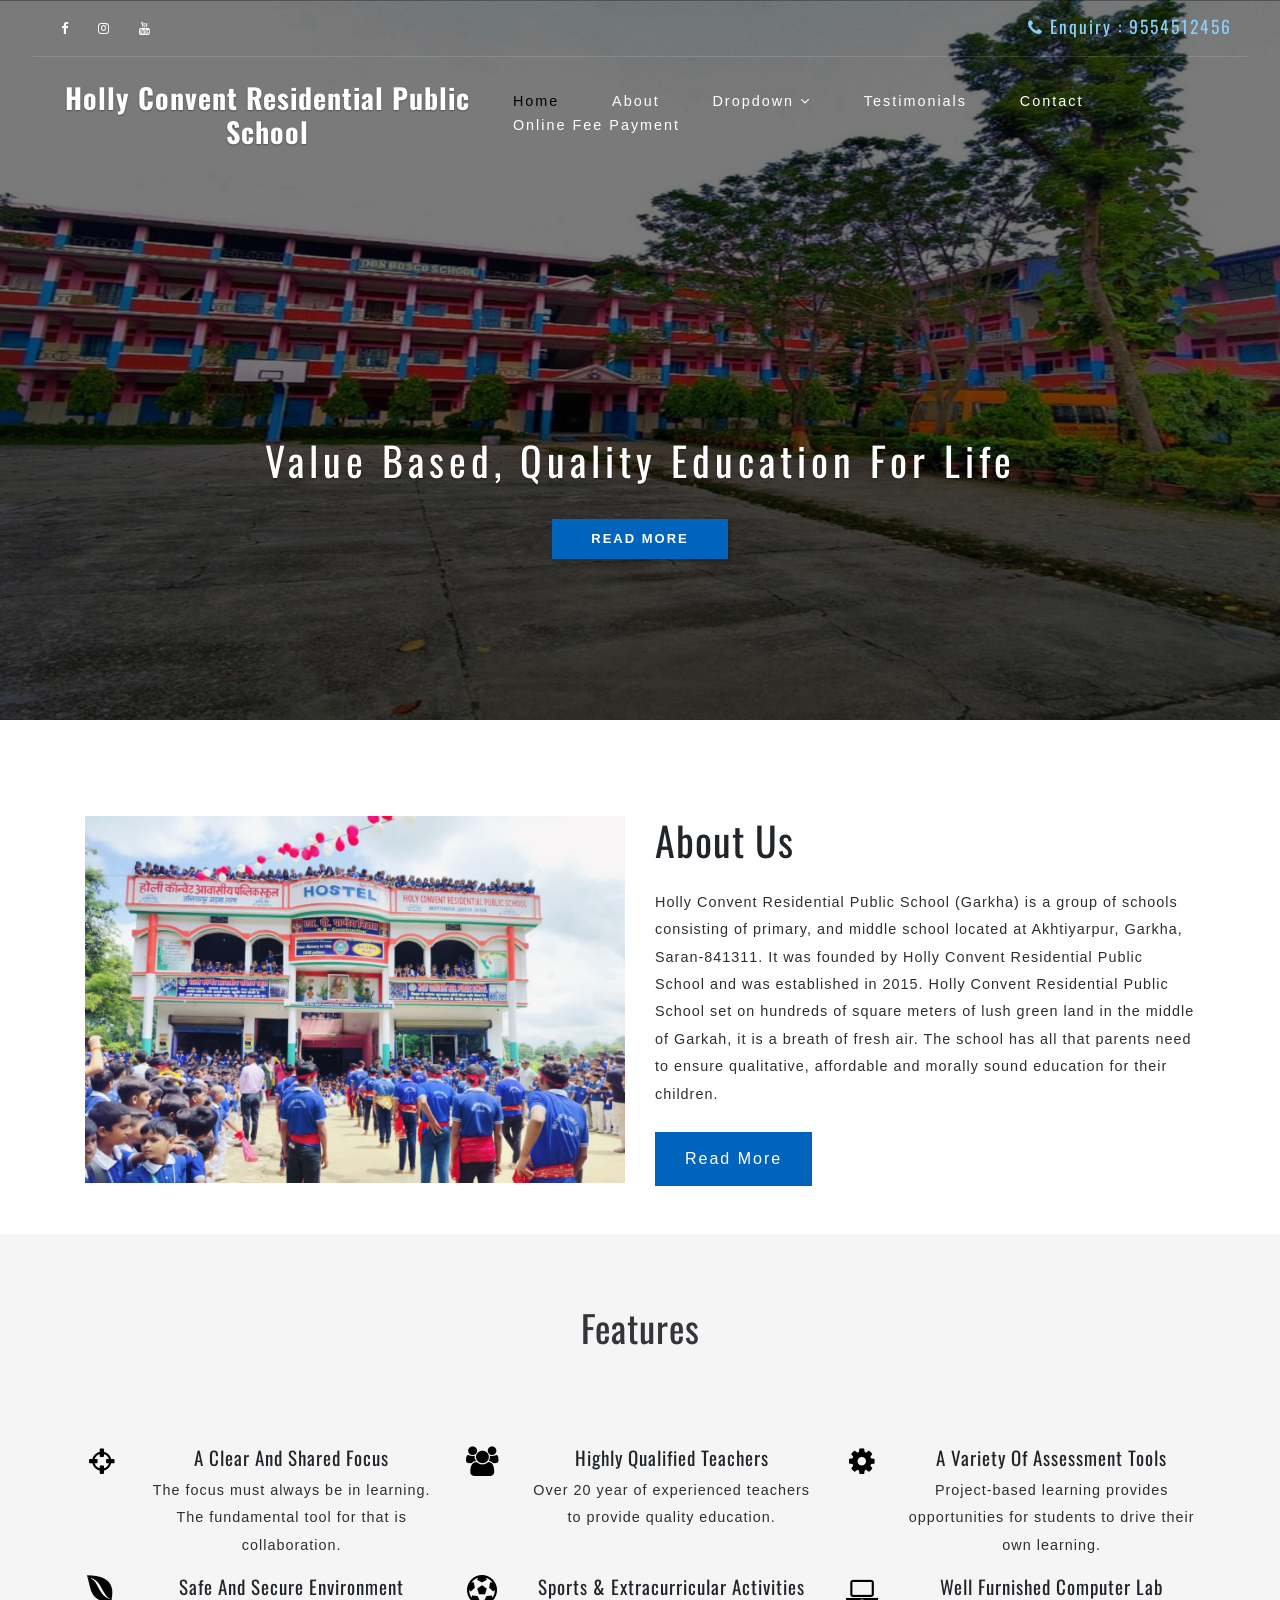
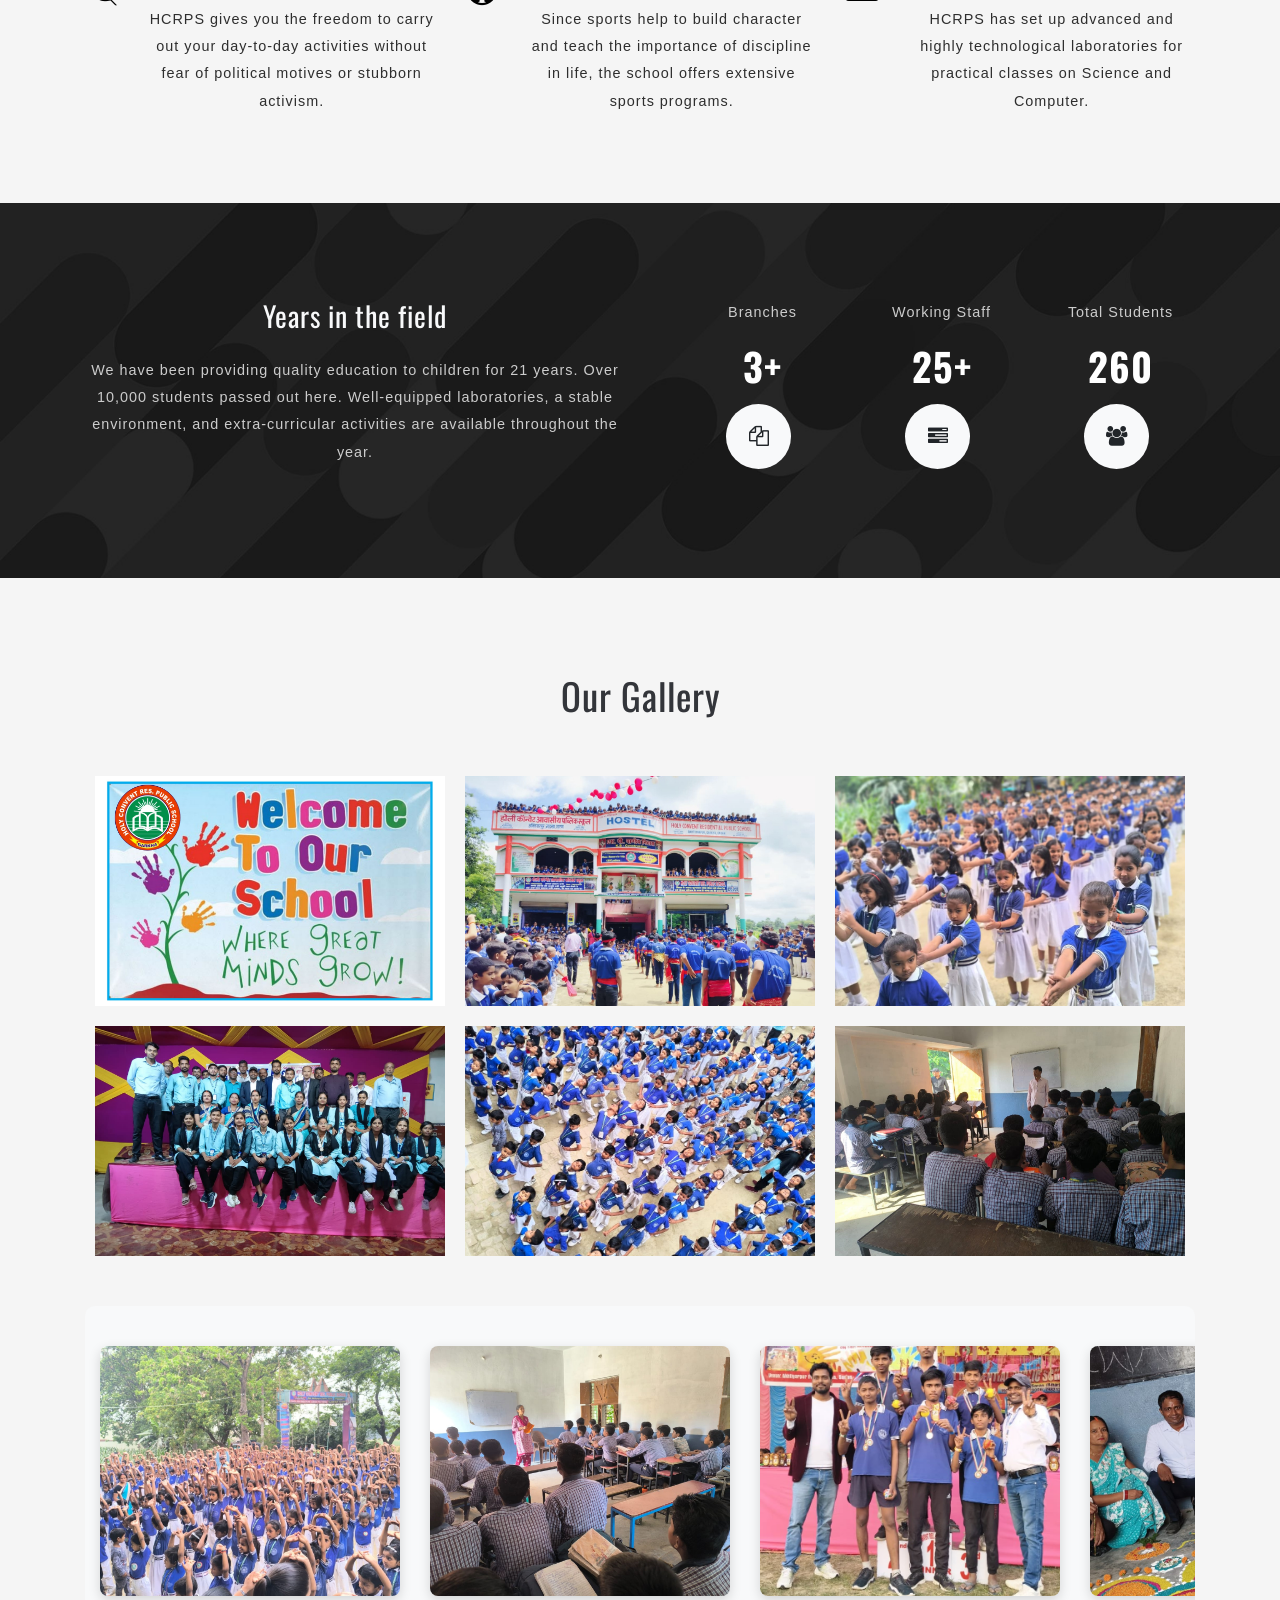
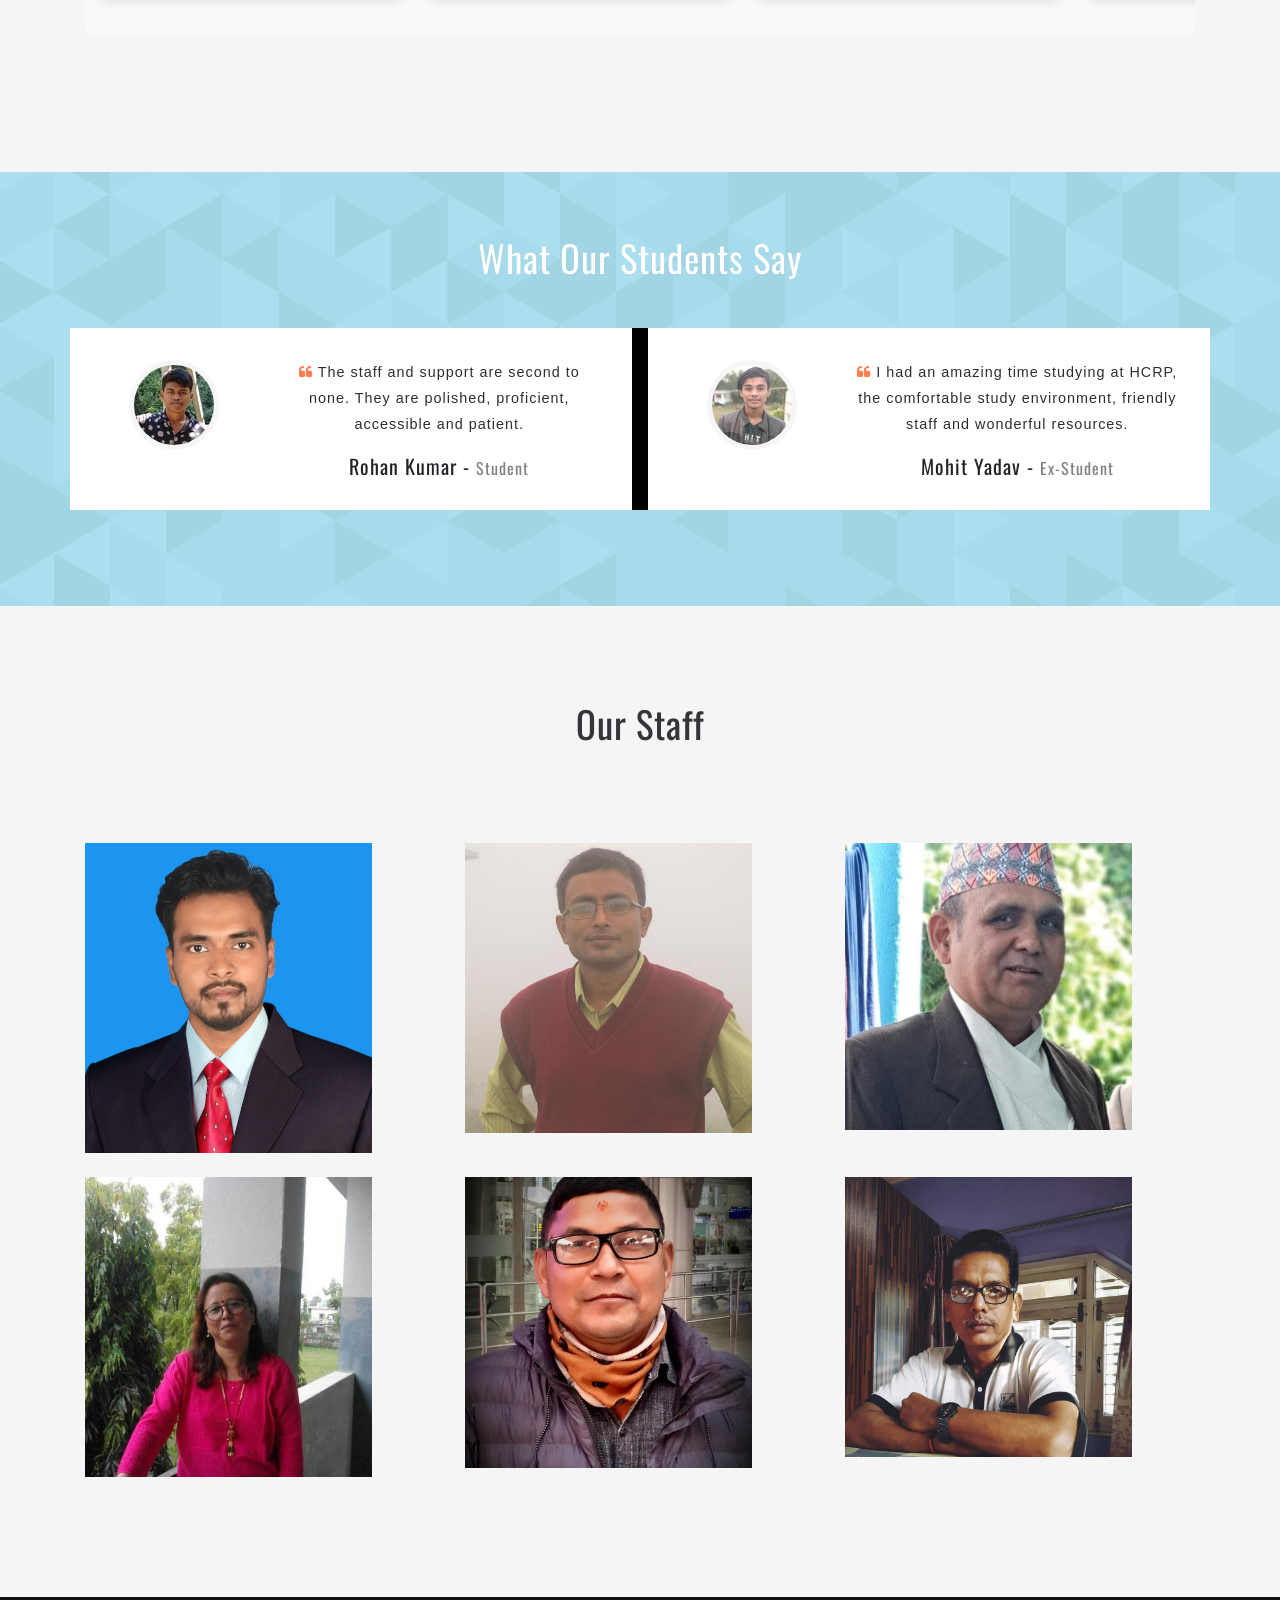
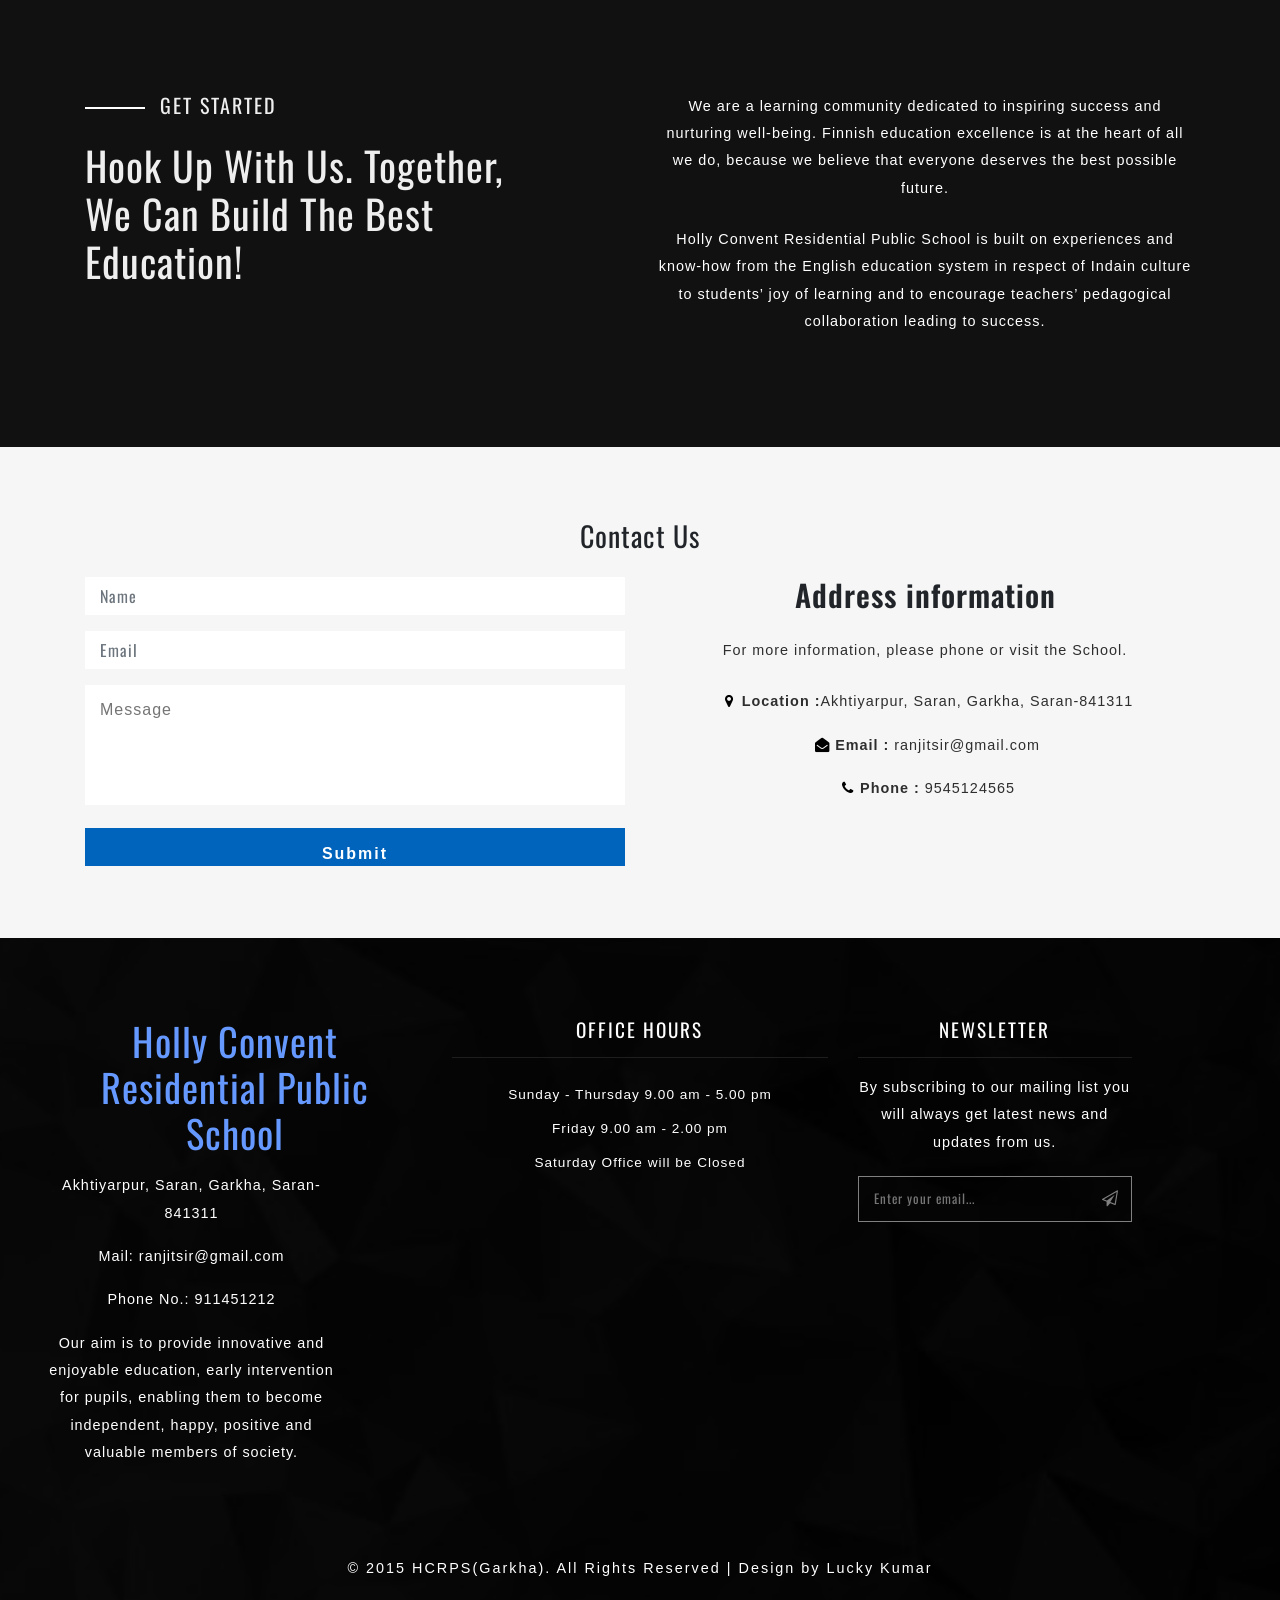
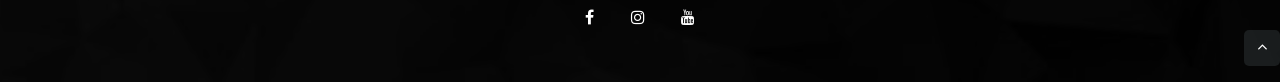
==== commit 523f933b: "add slider animation" ====
--- a/index.html
+++ b/index.html
@@ -20,8 +20,55 @@
 
     </script>
 
+    <style>
+        @keyframes scrollHorizontal {
+            0% {
+                transform: translateX(100%);
+            }
+
+            100% {
+                transform: translateX(-100%);
+            }
+        }
+
+        .scroll-slider-wrapper {
+            width: 100%;
+            overflow: hidden;
+            background: #f8f9fa;
+            padding: 40px 0;
+            margin: 40px 0;
+            border-radius: 10px;
+        }
+
+        .scroll-slider {
+            display: flex;
+            animation: scrollHorizontal 20s linear infinite;
+        }
+
+        .scroll-slider-item {
+            flex-shrink: 0;
+            width: 300px;
+            height: 250px;
+            margin: 0 15px;
+            border-radius: 8px;
+            overflow: hidden;
+            box-shadow: 0 4px 12px rgba(0, 0, 0, 0.15);
+            transition: transform 0.3s ease;
+        }
+
+        .scroll-slider-item:hover {
+            transform: scale(1.05);
+        }
+
+        .scroll-slider-item img {
+            width: 100%;
+            height: 100%;
+            object-fit: cover;
+        }
+    </style>
+
     <!-- //Meta tag Keywords -->
-     <link rel="stylesheet" href="/payment-container.html">
+    <link rel="stylesheet" href="/payment-container.html">
     <!-- Style-CSS -->
     <link rel="stylesheet" href="https://cdnjs.cloudflare.com/ajax/libs/font-awesome/4.7.0/css/font-awesome.min.css">
     <link rel="stylesheet" href="https://cdn.jsdelivr.net/npm/bootstrap@4.6.1/dist/css/bootstrap.min.css">
@@ -96,7 +143,7 @@
                             </li>
                             <li><a href="#testimonials" class="scroll">Testimonials</a></li>
                             <li><a href="#contact" class="scroll">Contact</a></li>
-                            <li><a href="/payment-container.html" >Online Fee
+                            <li><a href="/payment-container.html">Online Fee
                                     Payment</a></li>
                         </ul>
                     </nav>
@@ -291,24 +338,52 @@
                 <div class="col-md-4 gal-img">
                     <a href="#gal6"><img src="images/g6.jpeg" alt="news image" class="img-fluid"></a>
                 </div>
-                <div class="col-md-4 gal-img">
-                    <a href="#gal7"><img src="images/g7.jpeg" alt="news image" class="img-fluid"></a>
-                </div>
-                <div class="col-md-4 gal-img">
-                    <a href="#gal8"><img src="images/g8.jpeg" alt="news image" class="img-fluid"></a>
-                </div>
-                <div class="col-md-4 gal-img">
-                    <a href="#gal9"><img src="images/g9.jpeg" alt="news image" class="img-fluid"></a>
-                </div>
-                <div class="col-md-4 gal-img">
-                    <a href="#ga20"><img src="images/g10.jpeg" alt="news image" class="img-fluid"></a>
-                </div>
-                <div class="col-md-4 gal-img">
-                    <a href="#ga21"><img src="images/g11.jpeg" alt="news image" class="img-fluid"></a>
-                </div>
-                <div class="col-md-4 gal-img">
-                    <a href="#ga22"><img src="images/g12.jpeg" alt="news image" class="img-fluid"></a>
-                </div>
+            </div>
+
+            <!-- Scrolling Image Slider -->
+            <div class="scroll-slider-wrapper">
+                <div class="scroll-slider">
+                    <div class="scroll-slider-item">
+                        <img src="images/g7.jpeg" alt="Gallery Image 7">
+                    </div>
+                    <div class="scroll-slider-item">
+                        <img src="images/g8.jpeg" alt="Gallery Image 8">
+                    </div>
+                    <div class="scroll-slider-item">
+                        <img src="images/g9.jpeg" alt="Gallery Image 9">
+                    </div>
+                    <div class="scroll-slider-item">
+                        <img src="images/g10.jpeg" alt="Gallery Image 10">
+                    </div>
+                    <div class="scroll-slider-item">
+                        <img src="images/g11.jpeg" alt="Gallery Image 11">
+                    </div>
+                    <div class="scroll-slider-item">
+                        <img src="images/g12.jpeg" alt="Gallery Image 12">
+                    </div>
+                    <!-- Duplicate images for continuous scroll -->
+                    <div class="scroll-slider-item">
+                        <img src="images/g7.jpeg" alt="Gallery Image 7">
+                    </div>
+                    <div class="scroll-slider-item">
+                        <img src="images/g8.jpeg" alt="Gallery Image 8">
+                    </div>
+                    <div class="scroll-slider-item">
+                        <img src="images/g9.jpeg" alt="Gallery Image 9">
+                    </div>
+                    <div class="scroll-slider-item">
+                        <img src="images/g10.jpeg" alt="Gallery Image 10">
+                    </div>
+                    <div class="scroll-slider-item">
+                        <img src="images/g11.jpeg" alt="Gallery Image 11">
+                    </div>
+                    <div class="scroll-slider-item">
+                        <img src="images/g12.jpeg" alt="Gallery Image 12">
+                    </div>
+                </div>
+            </div>
+
+            <div class="row news-grids text-center gallery-wrap">
             </div>
 
             <!-- popup-->
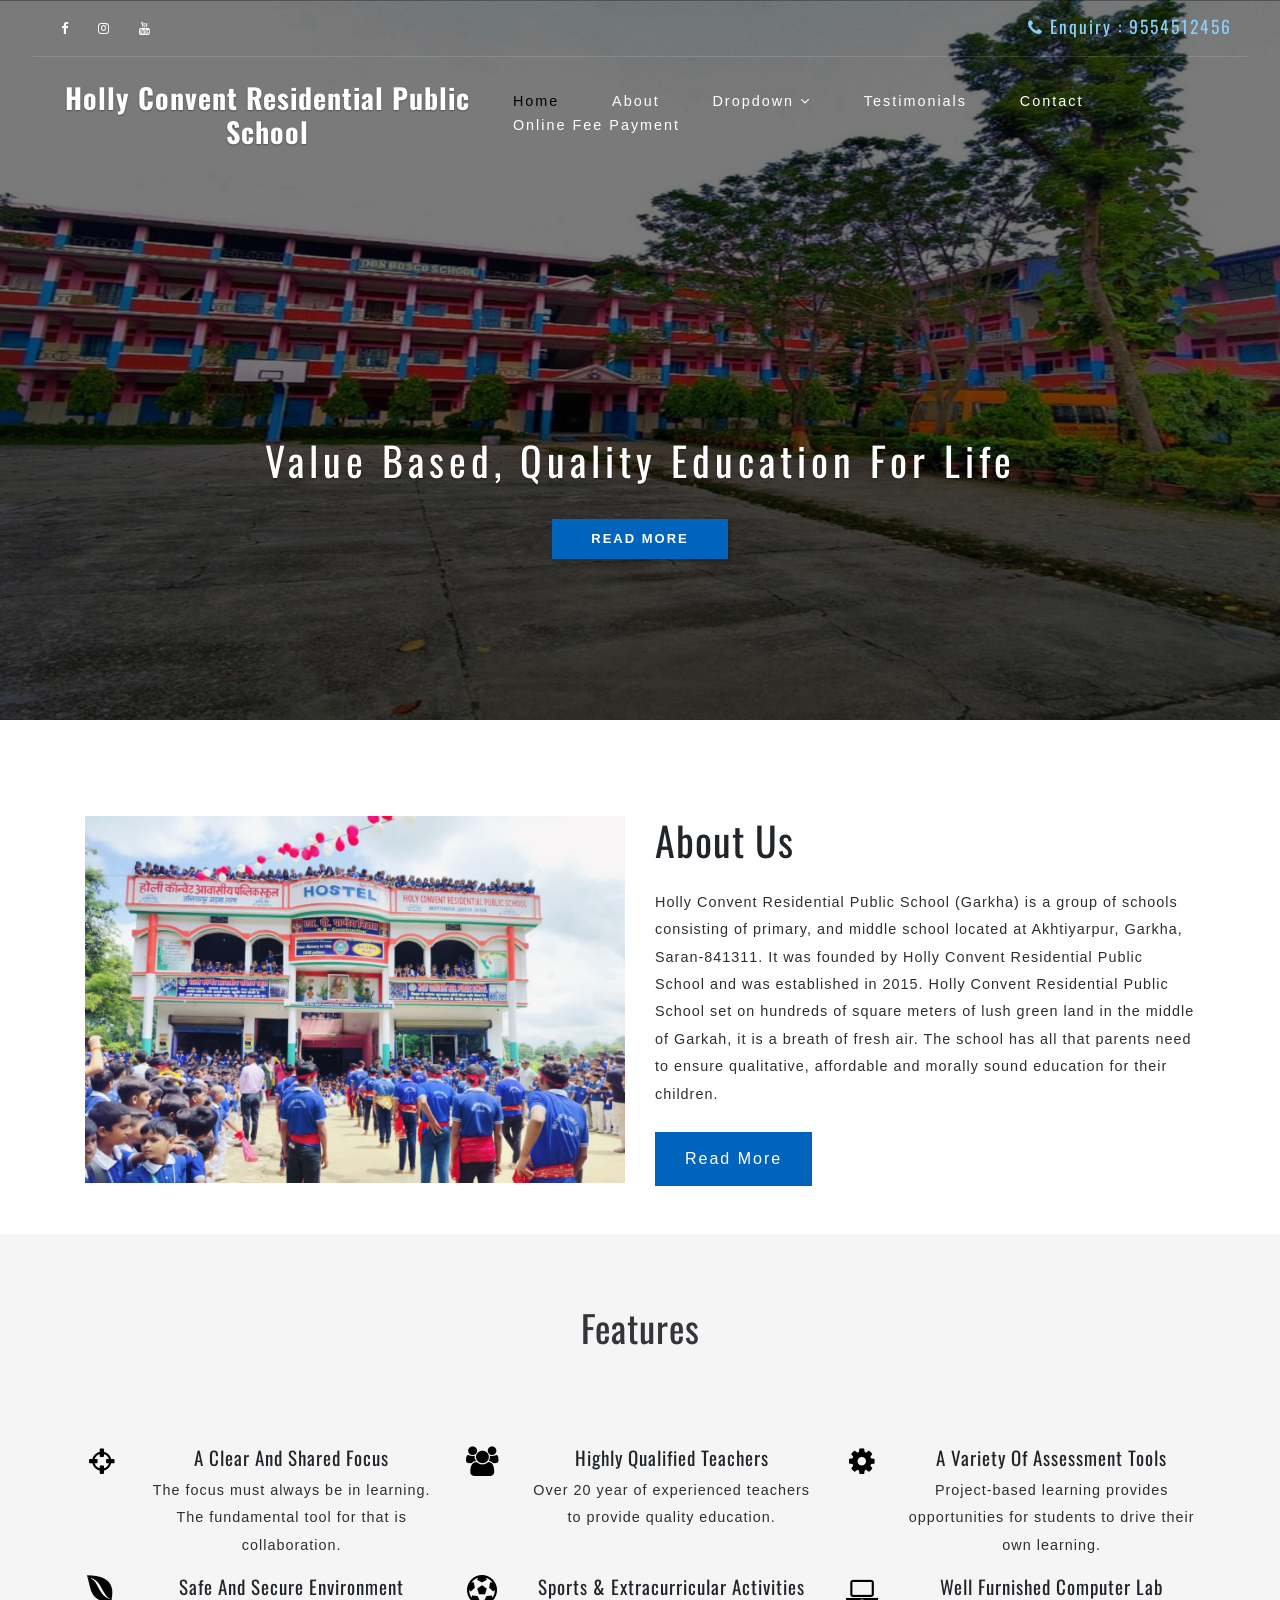
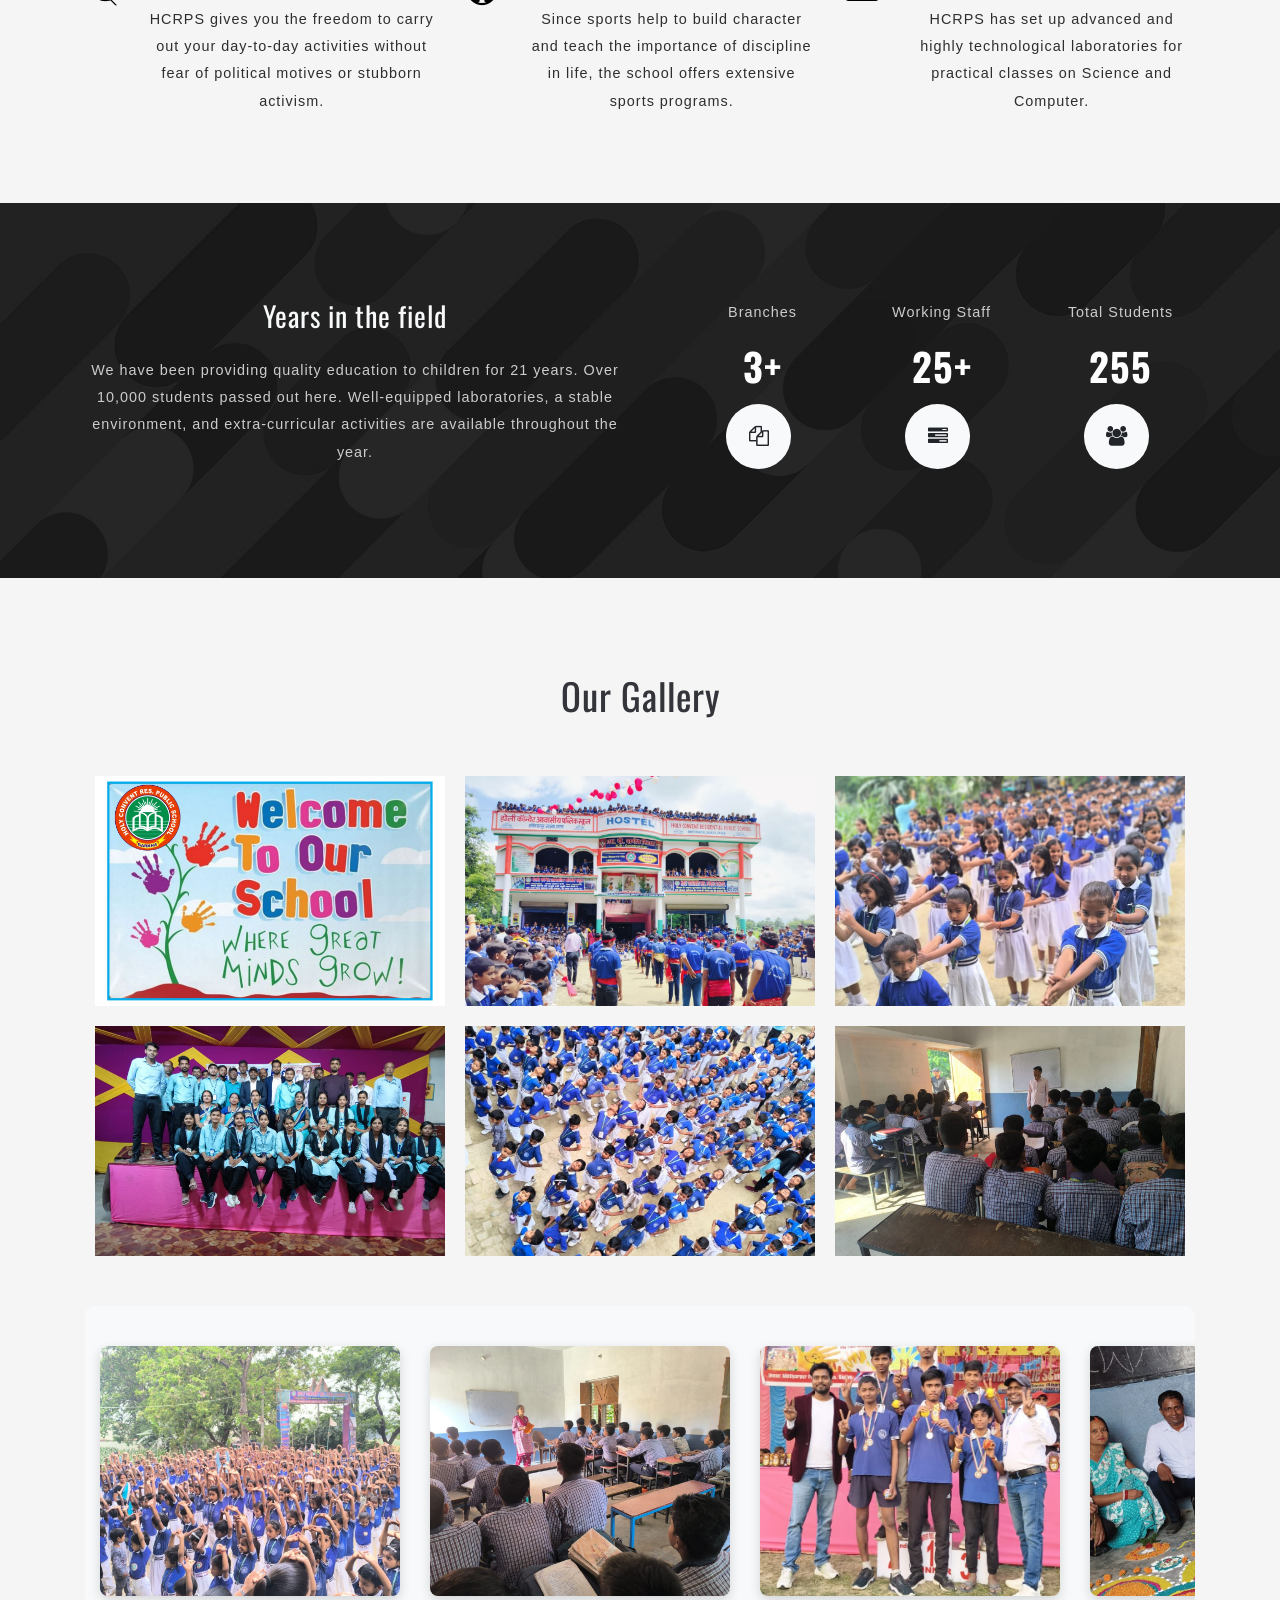
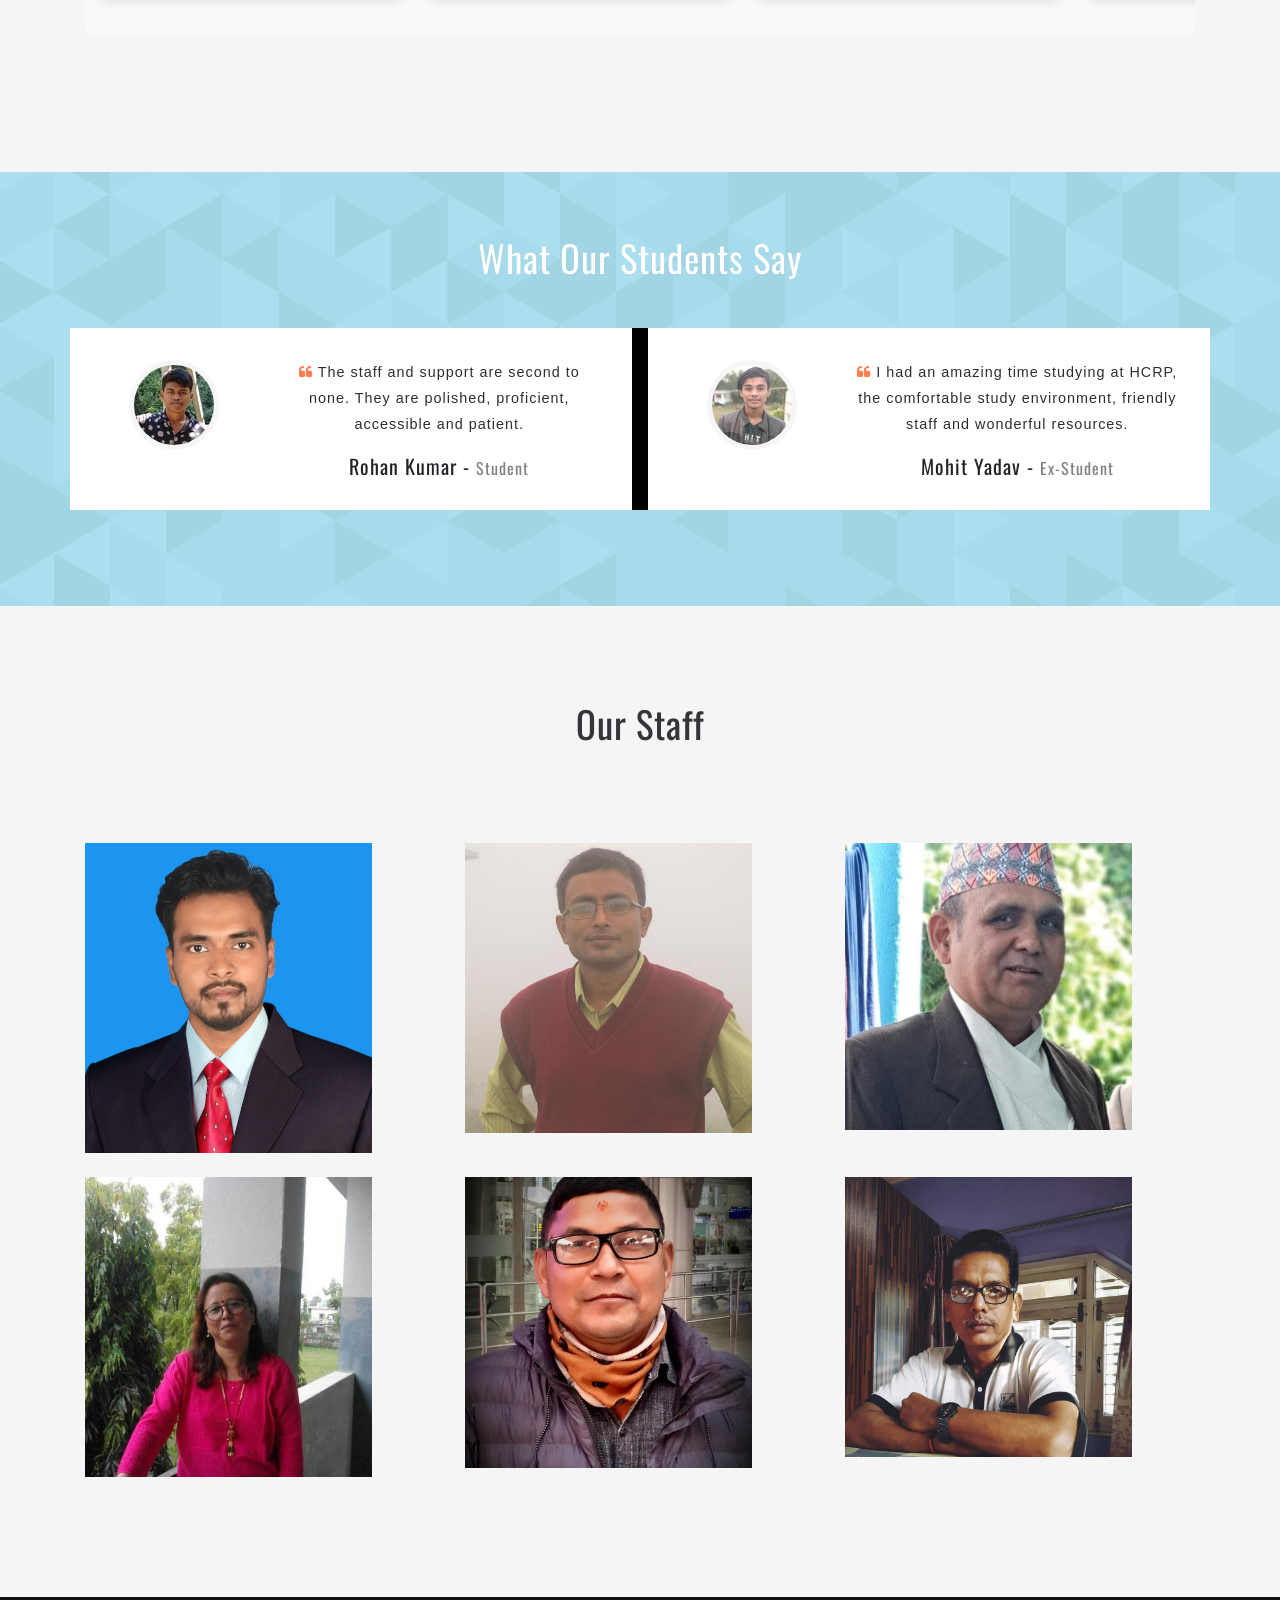
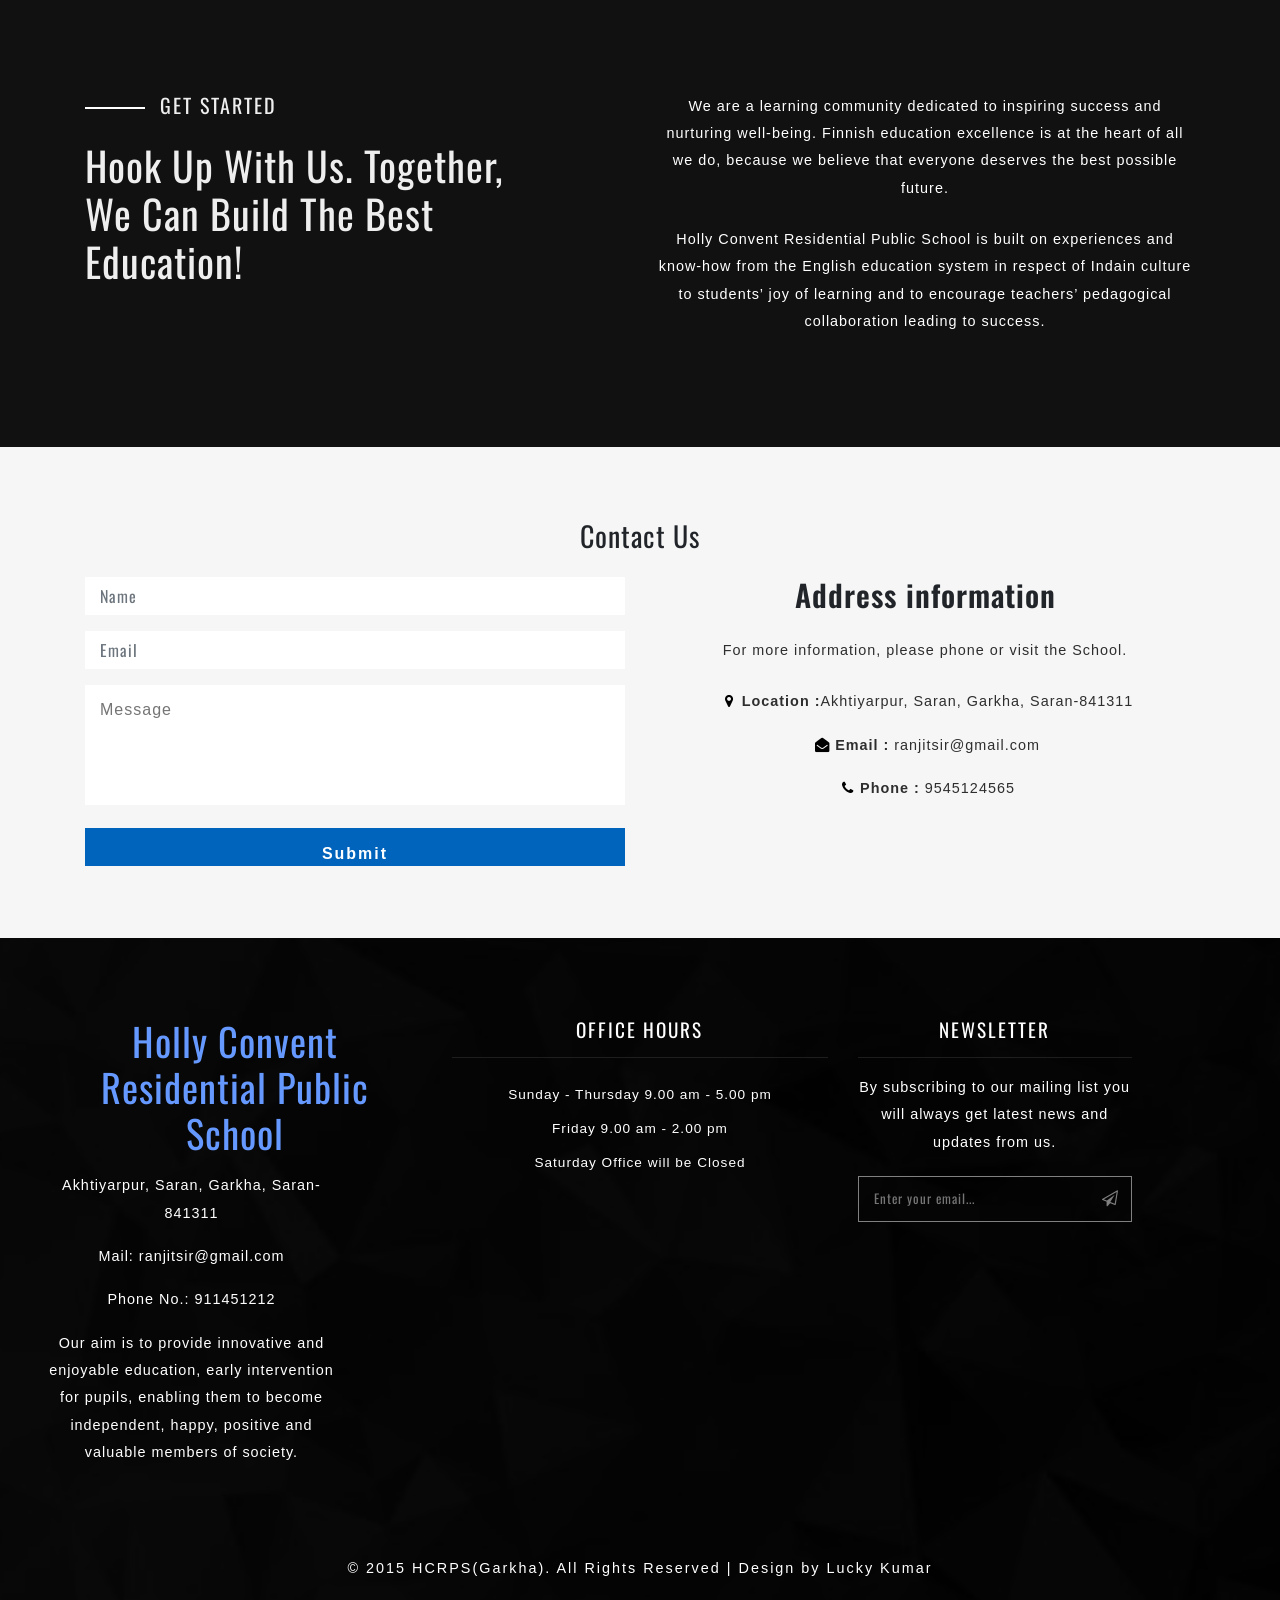
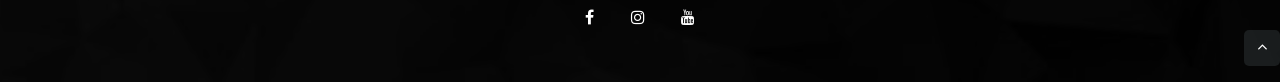
==== commit e04e3459: "add some animation" ====
--- a/index.html
+++ b/index.html
@@ -23,7 +23,7 @@
     <style>
         @keyframes scrollHorizontal {
             0% {
-                transform: translateX(100%);
+                transform: translateX(0%);
             }
 
             100% {
@@ -64,6 +64,65 @@
             width: 100%;
             height: 100%;
             object-fit: cover;
+        }
+
+        /* Mobile devices - faster scrolling */
+        @media (max-width: 768px) {
+            .scroll-slider {
+                animation: scrollHorizontal 1s linear infinite;
+            }
+
+            .scroll-slider-item {
+                width: 290px;
+                height: 240px;
+                margin: 0 10px;
+            }
+        }
+
+        /* Extra small devices */
+        @media (max-width: 480px) {
+            .scroll-slider {
+                animation: scrollHorizontal 6s linear infinite;
+            }
+
+            .scroll-slider-item {
+                width: 260px;
+                height: 200px;
+                margin: 0 8px;
+            }
+        }
+
+        /* Mobile devices - center text and images */
+        @media (max-width: 768px) {
+            .banner-bottom .inner-info {
+                text-align: center;
+            }
+
+            .banner-bottom .col-2 {
+                justify-content: center;
+                display: flex;
+            }
+
+            .team-grids img {
+                margin: 0 auto;
+                display: block;
+            }
+        }
+
+        @media (max-width: 480px) {
+            .banner-bottom .inner-info {
+                text-align: center;
+            }
+
+            .banner-bottom .col-10 {
+                margin-top: 15px;
+            }
+
+            .team-grids img {
+                margin: 0 auto;
+                display: block;
+                width: 100% !important;
+            }
         }
     </style>
 
--- a/css/style.css
+++ b/css/style.css
@@ -408,7 +408,7 @@
 }
 
 .banner-info-layouts {
-    padding-top: 23em;
+    padding-top: 15em;
     text-align: center;
 }
 
@@ -1402,6 +1402,10 @@
 
 
 @media screen and (max-width:768px) {
+    .team-grids:hover div.team-info {
+        width: 100%;
+    }
+
     .tab-wrap {
         padding: 2em 0em;
     }
@@ -1505,7 +1509,7 @@
 
 @media screen and (max-width: 640px) {
     .banner-info-layouts {
-        padding-top: 13em;
+        padding-top: 1em;
     }
 
     .main-content,
@@ -1539,6 +1543,10 @@
 }
 
 @media screen and (max-width: 480px) {
+    .team-grids:hover div.team-info {
+        width: 100%;
+    }
+
     .tab-main label {
         padding: 10px 20px;
         font-size: 0.8em;
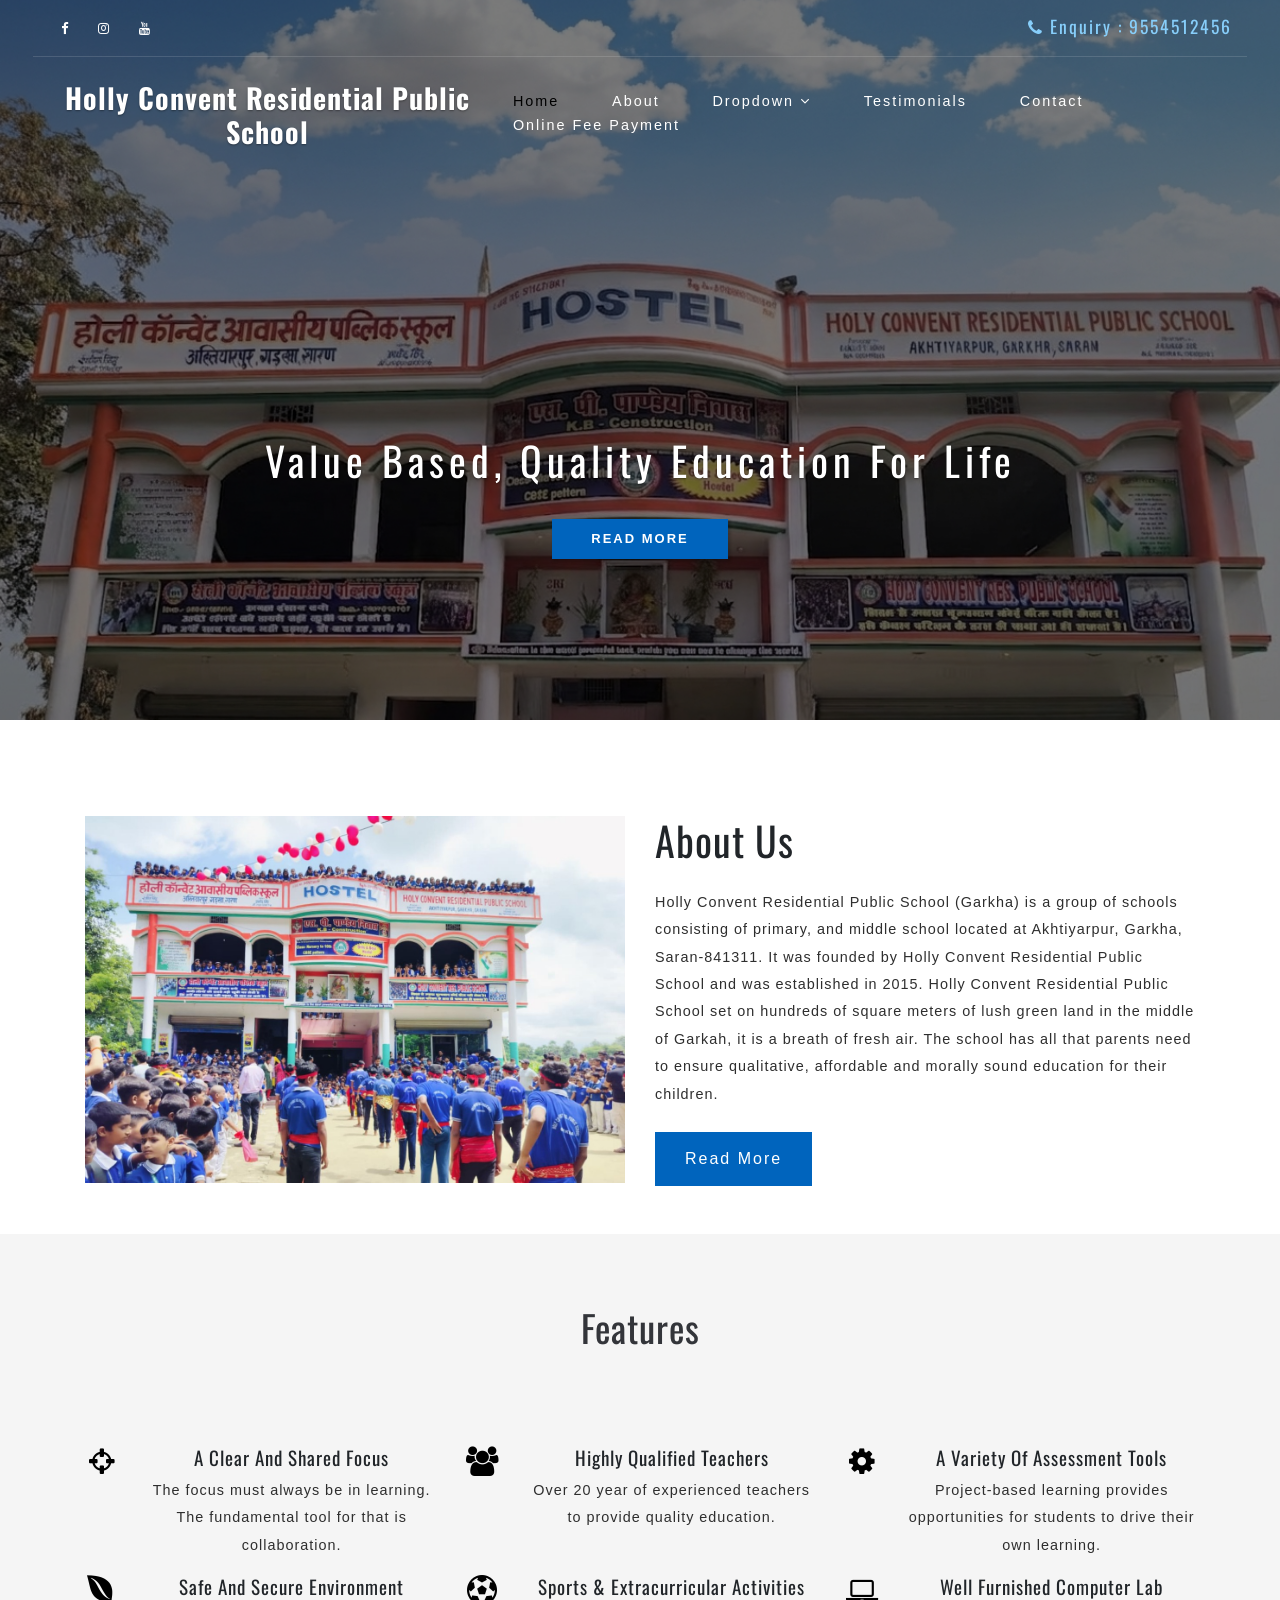
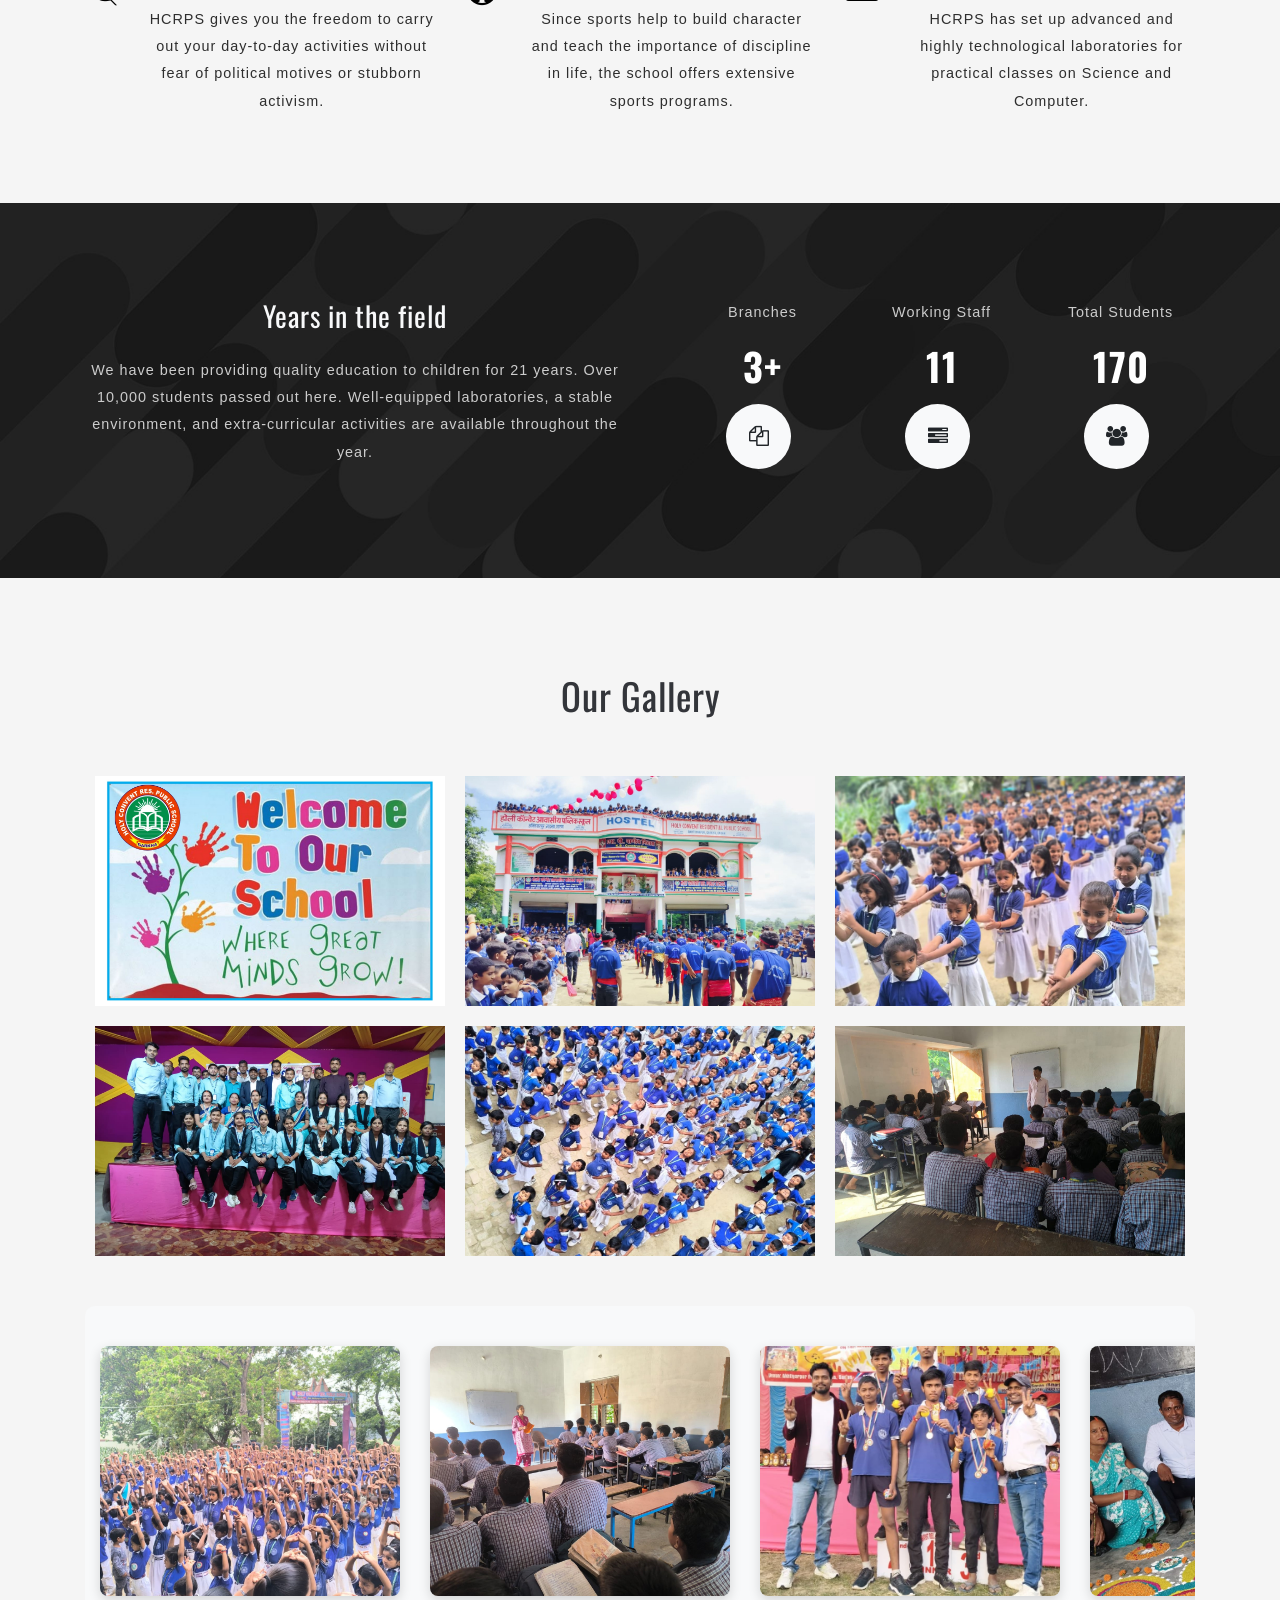
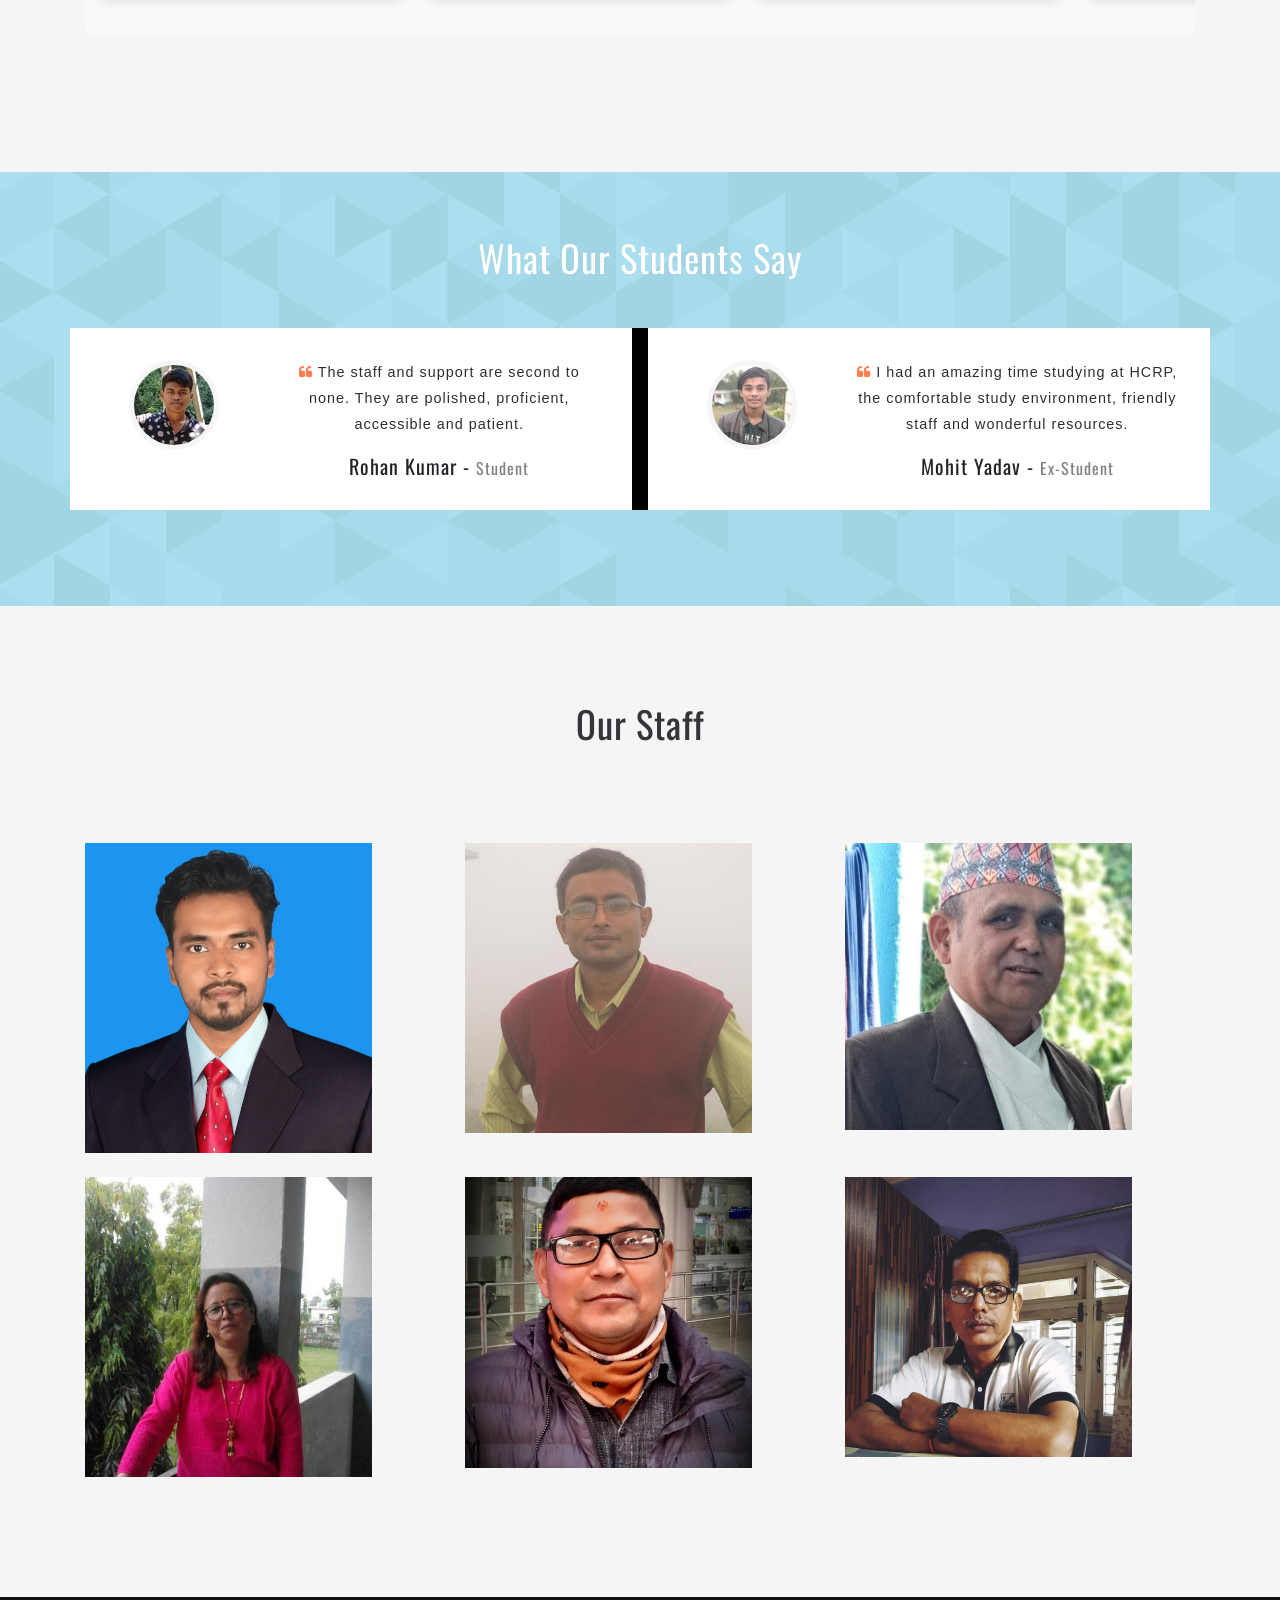
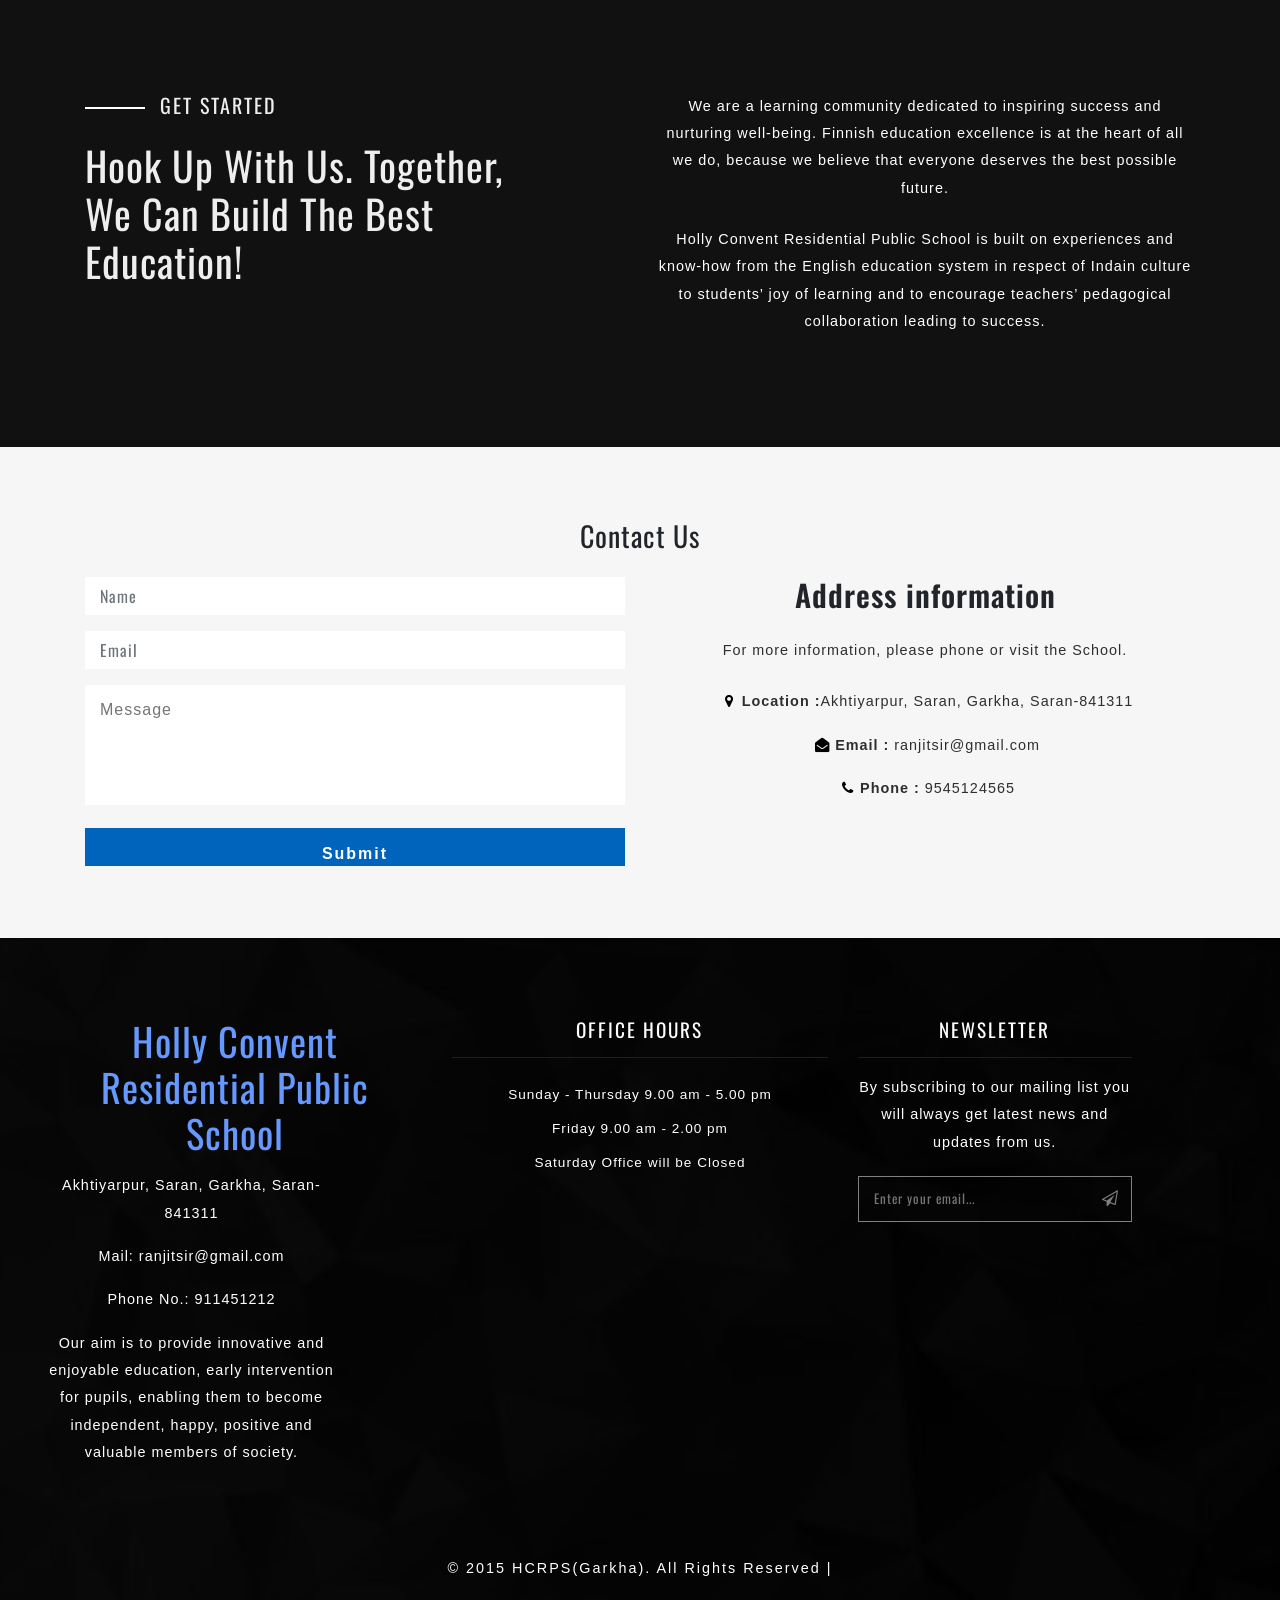
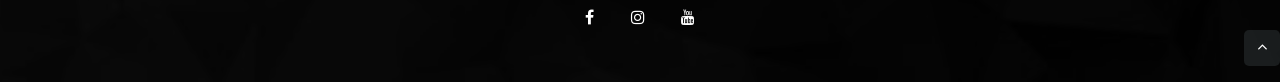
==== commit 75ee0d98: "add some codes" ====
--- a/index.html
+++ b/index.html
@@ -9,125 +9,8 @@
     <meta charset="UTF-8" />
     <meta name="keywords"
         content="Holly Convent Residential Public School Biratnagar - Quality education, holistic development, and a nurturing learning environment." />
-    <script>
-        addEventListener("load", function () {
-            setTimeout(hideURLbar, 0);
-        }, false);
-
-        function hideURLbar() {
-            window.scrollTo(0, 1);
-        }
-
-    </script>
-
-    <style>
-        @keyframes scrollHorizontal {
-            0% {
-                transform: translateX(0%);
-            }
-
-            100% {
-                transform: translateX(-100%);
-            }
-        }
-
-        .scroll-slider-wrapper {
-            width: 100%;
-            overflow: hidden;
-            background: #f8f9fa;
-            padding: 40px 0;
-            margin: 40px 0;
-            border-radius: 10px;
-        }
-
-        .scroll-slider {
-            display: flex;
-            animation: scrollHorizontal 20s linear infinite;
-        }
-
-        .scroll-slider-item {
-            flex-shrink: 0;
-            width: 300px;
-            height: 250px;
-            margin: 0 15px;
-            border-radius: 8px;
-            overflow: hidden;
-            box-shadow: 0 4px 12px rgba(0, 0, 0, 0.15);
-            transition: transform 0.3s ease;
-        }
-
-        .scroll-slider-item:hover {
-            transform: scale(1.05);
-        }
-
-        .scroll-slider-item img {
-            width: 100%;
-            height: 100%;
-            object-fit: cover;
-        }
-
-        /* Mobile devices - faster scrolling */
-        @media (max-width: 768px) {
-            .scroll-slider {
-                animation: scrollHorizontal 1s linear infinite;
-            }
-
-            .scroll-slider-item {
-                width: 290px;
-                height: 240px;
-                margin: 0 10px;
-            }
-        }
-
-        /* Extra small devices */
-        @media (max-width: 480px) {
-            .scroll-slider {
-                animation: scrollHorizontal 6s linear infinite;
-            }
-
-            .scroll-slider-item {
-                width: 260px;
-                height: 200px;
-                margin: 0 8px;
-            }
-        }
-
-        /* Mobile devices - center text and images */
-        @media (max-width: 768px) {
-            .banner-bottom .inner-info {
-                text-align: center;
-            }
-
-            .banner-bottom .col-2 {
-                justify-content: center;
-                display: flex;
-            }
-
-            .team-grids img {
-                margin: 0 auto;
-                display: block;
-            }
-        }
-
-        @media (max-width: 480px) {
-            .banner-bottom .inner-info {
-                text-align: center;
-            }
-
-            .banner-bottom .col-10 {
-                margin-top: 15px;
-            }
-
-            .team-grids img {
-                margin: 0 auto;
-                display: block;
-                width: 100% !important;
-            }
-        }
-    </style>
-
     <!-- //Meta tag Keywords -->
-    <link rel="stylesheet" href="/payment-container.html">
+    <link rel="stylesheet" href="payment-container.html">
     <!-- Style-CSS -->
     <link rel="stylesheet" href="https://cdnjs.cloudflare.com/ajax/libs/font-awesome/4.7.0/css/font-awesome.min.css">
     <link rel="stylesheet" href="https://cdn.jsdelivr.net/npm/bootstrap@4.6.1/dist/css/bootstrap.min.css">
@@ -182,7 +65,7 @@
                         <div id="logo">
                             <h1> <a href="index.html">Holly Convent Residential Public School</a></h1>
                         </div>
-                        <label for="drop" class="toggle">Menu</label>
+                        <label for="drop" class="toggle"><i class="fa fa-bars"></i></label>
                         <input type="checkbox" id="drop" />
                         <ul class="menu mt-2 ml-auto">
                             <li class="active"><a href="index.html">Home</a></li>
@@ -355,10 +238,10 @@
                             <h4 class="counter text-wh" data-target="3">0</h4>
                             <span class="fa fa-files-o mr-2"></span>
                         </div>
-                        <div class="col-sm-4 col-6">
+                        <div class="col-sm-4 col-6 working-staff">
                             <p>Working Staff</p>
                             <!-- <h4>25+</h4> -->
-                            <h4 class="counter" data-target="25">0</h4>
+                            <h4 class="counter" data-target="25" data-slow="true">0</h4>
                             <span class="fa fa-tasks mr-2"></span>
                         </div>
                         <div class="col-sm-4 col-6 mt-sm-0 mt-5">
@@ -793,9 +676,6 @@
             </div>
 
             <p class="copy-right-grids text-li text-center my-sm-4 my-4">© 2015 HCRPS(Garkha). All Rights Reserved |
-                Design
-                by
-                <a href="https://www.facebook.com"> Lucky Kumar </a>
             </p>
             <div class="world-footer text-center mt-4">
                 <ul class="list-unstyled world-icons">
@@ -823,44 +703,7 @@
         </div>
     </footer>
     <!-- //footer -->
-    <script>
-        function showFeePage() {
-            document.getElementById("payment-container").style.display = "block";
-        }
-
-        // stats
-        const counters = document.querySelectorAll('.counter');
-
-        const observer = new IntersectionObserver(entries => {
-            entries.forEach(entry => {
-                if (entry.isIntersecting) {
-                    const counter = entry.target;
-
-                    const updateCount = () => {
-                        const target = +counter.getAttribute('data-target');
-                        const count = +counter.innerText;
-
-                        const increment = target / 100;
-
-                        if (count < target) {
-                            counter.innerText = Math.ceil(count + increment);
-                            setTimeout(updateCount, 20);
-                        } else {
-                            counter.innerText = target + "+";
-                        }
-                    };
-
-                    updateCount();
-                    observer.unobserve(counter);
-                }
-            });
-        }, { threshold: 0.5 });
-
-        counters.forEach(counter => {
-            observer.observe(counter);
-        });
-    </script>
-
+    <script src="app.js"></script>
 
 </body>
 
--- a/css/style.css
+++ b/css/style.css
@@ -392,7 +392,7 @@
 /*-- //header --*/
 
 .main-content {
-    background: url(../images/banner1.jpg) center no-repeat;
+    background: url(../images/banner12.png) center no-repeat;
     -webkit-background-size: cover;
     -moz-background-size: cover;
     -o-background-size: cover;
@@ -1695,4 +1695,109 @@
     max-width: 350px;
     margin: 20px auto;
     font-size: 16px;
-}+}
+
+/* responsive */
+        @keyframes scrollHorizontal {
+            0% {
+                transform: translateX(0%);
+            }
+
+            100% {
+                transform: translateX(-100%);
+            }
+        }
+
+        .scroll-slider-wrapper {
+            width: 100%;
+            overflow: hidden;
+            background: #f8f9fa;
+            padding: 40px 0;
+            margin: 40px 0;
+            border-radius: 10px;
+        }
+
+        .scroll-slider {
+            display: flex;
+            animation: scrollHorizontal 20s linear infinite;
+        }
+
+        .scroll-slider-item {
+            flex-shrink: 0;
+            width: 300px;
+            height: 250px;
+            margin: 0 15px;
+            border-radius: 8px;
+            overflow: hidden;
+            box-shadow: 0 4px 12px rgba(0, 0, 0, 0.15);
+            transition: transform 0.3s ease;
+        }
+
+        .scroll-slider-item:hover {
+            transform: scale(1.05);
+        }
+
+        .scroll-slider-item img {
+            width: 100%;
+            height: 100%;
+            object-fit: cover;
+        }
+
+        /* Mobile devices - faster scrolling */
+        @media (max-width: 768px) {
+            .scroll-slider {
+                animation: scrollHorizontal 1s linear infinite;
+            }
+
+            .scroll-slider-item {
+                width: 290px;
+                height: 240px;
+                margin: 0 10px;
+            }
+        }
+
+        /* Extra small devices */
+        @media (max-width: 480px) {
+            .scroll-slider {
+                animation: scrollHorizontal 6s linear infinite;
+            }
+
+            .scroll-slider-item {
+                width: 260px;
+                height: 200px;
+                margin: 0 8px;
+            }
+        }
+
+        /* Mobile devices - center text and images */
+        @media (max-width: 768px) {
+            .banner-bottom .inner-info {
+                text-align: center;
+            }
+
+            .banner-bottom .col-2 {
+                justify-content: center;
+                display: flex;
+            }
+
+            .team-grids img {
+                margin: 0 auto;
+                display: block;
+            }
+        }
+
+        @media (max-width: 480px) {
+            .banner-bottom .inner-info {
+                text-align: center;
+            }
+
+            .banner-bottom .col-10 {
+                margin-top: 15px;
+            }
+
+            .team-grids img {
+                margin: 0 auto;
+                display: block;
+                width: 100% !important;
+            }
+        }
